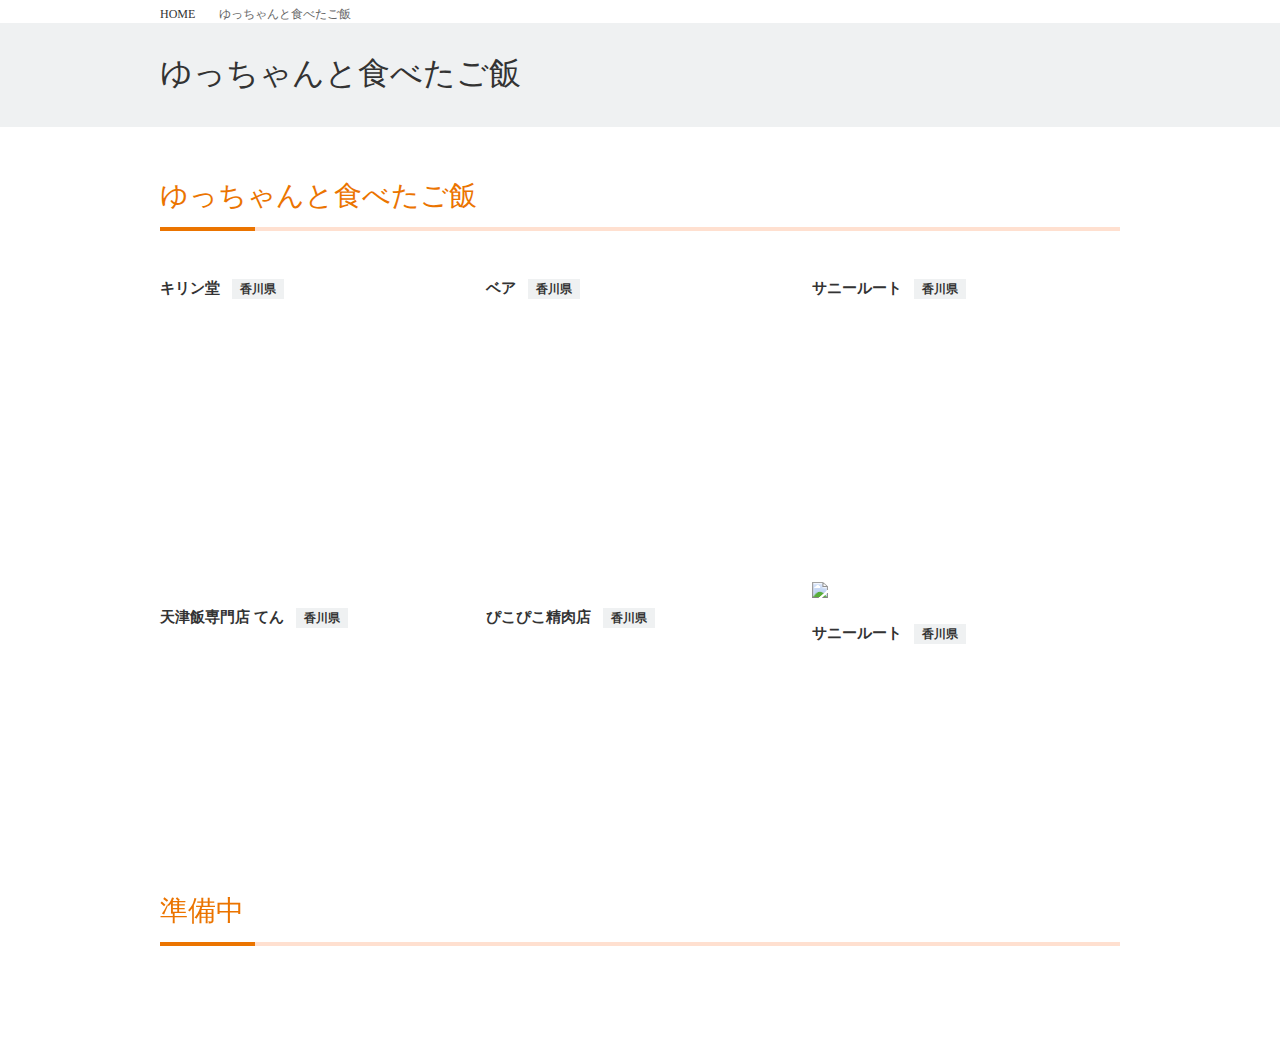
==== meshi.html @ abfffcad "Add files via upload" ====
<!DOCTYPE html>
<html lang="ja">
  <head>
    <meta charset="UTF-8">
    <title>ゆっちゃんと食べたご飯</title>
    <meta property="og:title" content="ゆっちゃんと食べたご飯">
    <meta property="og:type" content="article">
    <meta name="format-detection" content="telephone=no">
    <meta http-equiv="X-UA-Compatible" content="IE=edge,chrome=1">
    <meta name="robots" content="noindex">
    <link href="/assets/img/favicon.png" rel="shortcut icon">
    <link rel="apple-touch-icon" sizes="152x152" href="/assets/img/touch_icon.png">
    <link href="style.css" rel="stylesheet">
    <link href="print.css" rel="stylesheet"><!--[if lt IE 9]>
    <script src="/assets/js/html5shiv.js"></script><![endif]-->
    <script src="/assets/js/bundle.js"></script>
    <script src="/assets/js/main.js"></script>
      
  </head>
  <body>

</header>    <main id="m_lower" role="main">
      <ul class="c-breadnav">
            <li><a href="top.html">HOME</a></li>
            <li>ゆっちゃんと食べたご飯
            </li>
      </ul>
      <div class="c-heading_container">
        <h1 class="c-heading_lv01">ゆっちゃんと食べたご飯</h1>
      </div>
      <div class="l-container_inner">
        <section class="l-section_main">
          <h2 class="c-heading_lv02">ゆっちゃんと食べたご飯</h2>
          <div class="c-grid_container">
            <div class="c-grid_item-03">
              <figure class="c-media_item"><a href="https://tabelog.com/kagawa/A3701/A370101/37006307/" target="_blank"><img src="assets/menu/IMG_0507.png" alt=""></a></figure>
              <p class="c-text_01-bold">キリン堂<span class="c-label_inline is-gray">香川県</span></p>
              <div class="c-label_list">
               <iframe src="https://www.google.com/maps/embed?pb=!1m18!1m12!1m3!1d4649.6981215966625!2d134.05223493200705!3d34.34028885449596!2m3!1f0!2f0!3f0!3m2!1i1024!2i768!4f13.1!3m3!1m2!1s0x3553eb9bf41f16b1%3A0x68d1baedd161f336!2z44Kt44Oq44Oz5aCCIOeTpueUuuW6lw!5e0!3m2!1sja!2sjp!4v1738337036119!5m2!1sja!2sjp" width="290" height="220" style="border:0;" allowfullscreen="" loading="lazy" referrerpolicy="no-referrer-when-downgrade"></iframe>
              </div>
              </div>
            <div class="c-grid_item-03">
              <figure class="c-media_item"><a href="https://tabelog.com/kagawa/A3701/A370101/37002601/" target="_blank"><img src="assets/menu/IMG_0607.png" alt=""></a></figure>
              <p class="c-text_01-bold">ベア<span class="c-label_inline is-gray">香川県</span></p>
              <div class="c-label_list">
                <iframe src="https://www.google.com/maps/embed?pb=!1m18!1m12!1m3!1d105403.13266876731!2d133.89604559439584!3d34.354349014426354!2m3!1f0!2f0!3f0!3m2!1i1024!2i768!4f13.1!3m3!1m2!1s0x3553e90292604c03%3A0x336d9a0ed82b4e97!2z5Zar6Iy2IOODmeOCog!5e0!3m2!1sja!2sjp!4v1738337570917!5m2!1sja!2sjp" width="290" height="220" style="border:0;" allowfullscreen="" loading="lazy" referrerpolicy="no-referrer-when-downgrade"></iframe>
               </div>
            </div>
            <div class="c-grid_item-03">
              <figure class="c-media_item"><a href="https://tanosu-kagawa.com/cafe/143643/" target="_blank"><img src="assets/menu/IMG_0053.png" alt=""></a></figure>
              <p class="c-text_01-bold">サニールート<span class="c-label_inline is-gray">香川県</span></p>
              <div class="c-label_list">
                <iframe src="https://www.google.com/maps/embed?pb=!1m18!1m12!1m3!1d3294.4456692384397!2d134.08615857572886!3d34.33913397305031!2m3!1f0!2f0!3f0!3m2!1i1024!2i768!4f13.1!3m3!1m2!1s0x3553ecaf2a5dae07%3A0x3b8d373f6280eabe!2z44K144OL44O844Or44O844OI44Kz44O844OS44O8!5e0!3m2!1sja!2sjp!4v1738337752873!5m2!1sja!2sjp" width="290" height="220" style="border:0;" allowfullscreen="" loading="lazy" referrerpolicy="no-referrer-when-downgrade"></iframe>
                 </div>
            </div>
          </div>
          <div class="c-grid_container">
            <div class="c-grid_item-03">
              <figure class="c-media_item"><a href="https://tabelog.com/kagawa/A3701/A370101/37012338/" target="_blank"><img src="assets/menu/IMG_9199.png" alt=""></a></figure>
              <p class="c-text_01-bold">天津飯専門店 てん<span class="c-label_inline is-gray">香川県</span></p>
              <div class="c-label_list">
                <iframe src="https://www.google.com/maps/embed?pb=!1m18!1m12!1m3!1d3297.3337447433723!2d134.0246388!3d34.2655407!2m3!1f0!2f0!3f0!3m2!1i1024!2i768!4f13.1!3m3!1m2!1s0x3553c1f6eab65977%3A0x758bdd8d777719ff!2z5aSp5rSl6aOv5bCC6ZaA5bqXIOOBpuOCkw!5e0!3m2!1sja!2sjp!4v1742108154636!5m2!1sja!2sjp" width="290" height="220" style="border:0;" allowfullscreen="" loading="lazy" referrerpolicy="no-referrer-when-downgrade"></iframe>              </div>
              </div>
            <div class="c-grid_item-03">
              <figure class="c-media_item"><a href="https://tabelog.com/kagawa/A3701/A370101/37006592/" target="_blank"><img src="assets/menu/IMG_0695.png" alt=""></a></figure>
              <p class="c-text_01-bold">ぴこぴこ精肉店<span class="c-label_inline is-gray">香川県</span></p>
              <div class="c-label_list">
                <iframe src="https://www.google.com/maps/embed?pb=!1m18!1m12!1m3!1d52710.68087582999!2d133.97351394863284!3d34.3398497!2m3!1f0!2f0!3f0!3m2!1i1024!2i768!4f13.1!3m3!1m2!1s0x3553eb9a3d0771bf%3A0x436b03889f10de2d!2z44G044GT44G044GT57K-6IKJ5bqXIOeTpueUug!5e0!3m2!1sja!2sjp!4v1742108469439!5m2!1sja!2sjp" width="290" height="220" style="border:0;" allowfullscreen="" loading="lazy" referrerpolicy="no-referrer-when-downgrade"></iframe>               </div>
            </div>
            <div class="c-grid_item-03">
              <figure class="c-media_item"><a href="https://tanosu-kagawa.com/cafe/143643/" target="_blank"><img src="assets/menu/IMG_0053.png" alt="WEBで電気の引越しキャンペーン"></a></figure>
              <p class="c-text_01-bold">サニールート<span class="c-label_inline is-gray">香川県</span></p>
              <div class="c-label_list">
                <iframe src="https://www.google.com/maps/embed?pb=!1m18!1m12!1m3!1d3294.4456692384397!2d134.08615857572886!3d34.33913397305031!2m3!1f0!2f0!3f0!3m2!1i1024!2i768!4f13.1!3m3!1m2!1s0x3553ecaf2a5dae07%3A0x3b8d373f6280eabe!2z44K144OL44O844Or44O844OI44Kz44O844OS44O8!5e0!3m2!1sja!2sjp!4v1738337752873!5m2!1sja!2sjp" width="290" height="220" style="border:0;" allowfullscreen="" loading="lazy" referrerpolicy="no-referrer-when-downgrade"></iframe>
                 </div>
            </div>
          <h2 class="c-heading_lv02">準備中</h2>
 
          </div>
        </section>
      </div>
    </main>
</body>
</html>
---- style.css ----
.slick-slider{position:relative;display:block;-webkit-box-sizing:border-box;box-sizing:border-box;-webkit-touch-callout:none;-webkit-user-select:none;-moz-user-select:none;-ms-user-select:none;user-select:none;-ms-touch-action:pan-y;touch-action:pan-y;-webkit-tap-highlight-color:transparent}.slick-list{position:relative;overflow:hidden;display:block;margin:0;padding:0}.slick-list:focus{outline:none}.slick-list.dragging{cursor:pointer;cursor:hand}.slick-slider .slick-track,.slick-slider .slick-list{-webkit-transform:translate3d(0, 0, 0);-ms-transform:translate3d(0, 0, 0);transform:translate3d(0, 0, 0)}.slick-track{position:relative;left:0;top:0;display:block;margin-left:auto;margin-right:auto}.slick-track:before,.slick-track:after{content:"";display:table}.slick-track:after{clear:both}.slick-loading .slick-track{visibility:hidden}.slick-slide{float:left;height:auto;min-height:1px;outline:none;display:none}[dir="rtl"] .slick-slide{float:right}.slick-slide img{display:block}.slick-slide.slick-loading img{display:none}.slick-slide.dragging img{pointer-events:none}.slick-initialized .slick-slide{display:block}.slick-loading .slick-slide{visibility:hidden}.slick-vertical .slick-slide{display:block;height:auto;border:1px solid transparent}.slick-slide *:active,.slick-slide *:focus{outline:none}.slick-arrow.slick-hidden{display:none}.slick-arrow:active,.slick-arrow:focus{outline:none}@-webkit-keyframes h_anm01{0%{top:0}50%{top:-8px}100%{top:0}}@keyframes h_anm01{0%{top:0}50%{top:-8px}100%{top:0}}.s-br_pcnone{display:none}@media screen and (max-width: 747px){.s-br_pcnone{display:block;line-height:0}}.s-br_tabon{display:none}@media screen and (max-width: 747px){.s-br_tabon{display:block;line-height:0}}@media screen and (min-width: 747px) and (max-width: 959px){.s-br_tabon{display:block;line-height:0}}.s-br_tabnone{display:block}@media screen and (max-width: 747px){.s-br_tabnone{display:none;line-height:0}}@media screen and (min-width: 747px) and (max-width: 959px){.s-br_tabnone{display:none;line-height:0}}.s-br_spnone{display:block;line-height:0}@media screen and (max-width: 747px){.s-br_spnone{display:none}}.s-sp_inline{display:inline-block}@media screen and (max-width: 747px){.s-sp_inline{display:none}}.s-bg_color_thinred{background:#ffe6e6 !important}.s-mt0{margin-top:0px !important}@media screen and (max-width: 747px){.s-mt0{margin-top:0px !important}}.s-mr0{margin-right:0px !important}@media screen and (max-width: 747px){.s-mr0{margin-right:0px !important}}.s-mb0{margin-bottom:0px !important}@media screen and (max-width: 747px){.s-mb0{margin-bottom:0px !important}}.s-ml0{margin-left:0px !important}@media screen and (max-width: 747px){.s-ml0{margin-left:0px !important}}.s-pt0{padding-top:0px !important}@media screen and (max-width: 747px){.s-pt0{padding-top:0px !important}}.s-pr0{padding-right:0px !important}@media screen and (max-width: 747px){.s-pr0{padding-right:0px !important}}.s-pb0{padding-bottom:0px !important}@media screen and (max-width: 747px){.s-pb0{padding-bottom:0px !important}}.s-pl0{padding-left:0px !important}@media screen and (max-width: 747px){.s-pl0{padding-left:0px !important}}.s-p0{padding:0px !important}@media screen and (max-width: 747px){.s-p0{padding:0px !important}}.s-mt4{margin-top:4px !important}@media screen and (max-width: 747px){.s-mt4{margin-top:2px !important}}.s-mr4{margin-right:4px !important}@media screen and (max-width: 747px){.s-mr4{margin-right:3px !important}}.s-mb4{margin-bottom:4px !important}@media screen and (max-width: 747px){.s-mb4{margin-bottom:3px !important}}.s-ml4{margin-left:4px !important}@media screen and (max-width: 747px){.s-ml4{margin-left:2px !important}}.s-pt4{padding-top:4px !important}@media screen and (max-width: 747px){.s-pt4{padding-top:2px !important}}.s-pr4{padding-right:4px !important}@media screen and (max-width: 747px){.s-pr4{padding-right:2px !important}}.s-pb4{padding-bottom:4px !important}@media screen and (max-width: 747px){.s-pb4{padding-bottom:2px !important}}.s-pl4{padding-left:4px !important}@media screen and (max-width: 747px){.s-pl4{padding-left:2px !important}}.s-p4{padding:4px !important}@media screen and (max-width: 747px){.s-p4{padding:2px !important}}.s-mt8{margin-top:8px !important}@media screen and (max-width: 747px){.s-mt8{margin-top:4px !important}}.s-mr8{margin-right:8px !important}@media screen and (max-width: 747px){.s-mr8{margin-right:6px !important}}.s-mb8{margin-bottom:8px !important}@media screen and (max-width: 747px){.s-mb8{margin-bottom:6px !important}}.s-ml8{margin-left:8px !important}@media screen and (max-width: 747px){.s-ml8{margin-left:4px !important}}.s-pt8{padding-top:8px !important}@media screen and (max-width: 747px){.s-pt8{padding-top:4px !important}}.s-pr8{padding-right:8px !important}@media screen and (max-width: 747px){.s-pr8{padding-right:4px !important}}.s-pb8{padding-bottom:8px !important}@media screen and (max-width: 747px){.s-pb8{padding-bottom:4px !important}}.s-pl8{padding-left:8px !important}@media screen and (max-width: 747px){.s-pl8{padding-left:4px !important}}.s-p8{padding:8px !important}@media screen and (max-width: 747px){.s-p8{padding:4px !important}}.s-mt12{margin-top:12px !important}@media screen and (max-width: 747px){.s-mt12{margin-top:6px !important}}.s-mr12{margin-right:12px !important}@media screen and (max-width: 747px){.s-mr12{margin-right:9px !important}}.s-mb12{margin-bottom:12px !important}@media screen and (max-width: 747px){.s-mb12{margin-bottom:9px !important}}.s-ml12{margin-left:12px !important}@media screen and (max-width: 747px){.s-ml12{margin-left:6px !important}}.s-pt12{padding-top:12px !important}@media screen and (max-width: 747px){.s-pt12{padding-top:6px !important}}.s-pr12{padding-right:12px !important}@media screen and (max-width: 747px){.s-pr12{padding-right:6px !important}}.s-pb12{padding-bottom:12px !important}@media screen and (max-width: 747px){.s-pb12{padding-bottom:6px !important}}.s-pl12{padding-left:12px !important}@media screen and (max-width: 747px){.s-pl12{padding-left:6px !important}}.s-p12{padding:12px !important}@media screen and (max-width: 747px){.s-p12{padding:6px !important}}.s-mt16{margin-top:16px !important}@media screen and (max-width: 747px){.s-mt16{margin-top:8px !important}}.s-mr16{margin-right:16px !important}@media screen and (max-width: 747px){.s-mr16{margin-right:12px !important}}.s-mb16{margin-bottom:16px !important}@media screen and (max-width: 747px){.s-mb16{margin-bottom:12px !important}}.s-ml16{margin-left:16px !important}@media screen and (max-width: 747px){.s-ml16{margin-left:8px !important}}.s-pt16{padding-top:16px !important}@media screen and (max-width: 747px){.s-pt16{padding-top:8px !important}}.s-pr16{padding-right:16px !important}@media screen and (max-width: 747px){.s-pr16{padding-right:8px !important}}.s-pb16{padding-bottom:16px !important}@media screen and (max-width: 747px){.s-pb16{padding-bottom:8px !important}}.s-pl16{padding-left:16px !important}@media screen and (max-width: 747px){.s-pl16{padding-left:8px !important}}.s-p16{padding:16px !important}@media screen and (max-width: 747px){.s-p16{padding:8px !important}}.s-mt20{margin-top:20px !important}@media screen and (max-width: 747px){.s-mt20{margin-top:10px !important}}.s-mr20{margin-right:20px !important}@media screen and (max-width: 747px){.s-mr20{margin-right:15px !important}}.s-mb20{margin-bottom:20px !important}@media screen and (max-width: 747px){.s-mb20{margin-bottom:15px !important}}.s-ml20{margin-left:20px !important}@media screen and (max-width: 747px){.s-ml20{margin-left:10px !important}}.s-pt20{padding-top:20px !important}@media screen and (max-width: 747px){.s-pt20{padding-top:10px !important}}.s-pr20{padding-right:20px !important}@media screen and (max-width: 747px){.s-pr20{padding-right:10px !important}}.s-pb20{padding-bottom:20px !important}@media screen and (max-width: 747px){.s-pb20{padding-bottom:10px !important}}.s-pl20{padding-left:20px !important}@media screen and (max-width: 747px){.s-pl20{padding-left:10px !important}}.s-p20{padding:20px !important}@media screen and (max-width: 747px){.s-p20{padding:10px !important}}.s-mt24{margin-top:24px !important}@media screen and (max-width: 747px){.s-mt24{margin-top:12px !important}}.s-mr24{margin-right:24px !important}@media screen and (max-width: 747px){.s-mr24{margin-right:18px !important}}.s-mb24{margin-bottom:24px !important}@media screen and (max-width: 747px){.s-mb24{margin-bottom:18px !important}}.s-ml24{margin-left:24px !important}@media screen and (max-width: 747px){.s-ml24{margin-left:12px !important}}.s-pt24{padding-top:24px !important}@media screen and (max-width: 747px){.s-pt24{padding-top:12px !important}}.s-pr24{padding-right:24px !important}@media screen and (max-width: 747px){.s-pr24{padding-right:12px !important}}.s-pb24{padding-bottom:24px !important}@media screen and (max-width: 747px){.s-pb24{padding-bottom:12px !important}}.s-pl24{padding-left:24px !important}@media screen and (max-width: 747px){.s-pl24{padding-left:12px !important}}.s-p24{padding:24px !important}@media screen and (max-width: 747px){.s-p24{padding:12px !important}}.s-mt28{margin-top:28px !important}@media screen and (max-width: 747px){.s-mt28{margin-top:14px !important}}.s-mr28{margin-right:28px !important}@media screen and (max-width: 747px){.s-mr28{margin-right:21px !important}}.s-mb28{margin-bottom:28px !important}@media screen and (max-width: 747px){.s-mb28{margin-bottom:21px !important}}.s-ml28{margin-left:28px !important}@media screen and (max-width: 747px){.s-ml28{margin-left:14px !important}}.s-pt28{padding-top:28px !important}@media screen and (max-width: 747px){.s-pt28{padding-top:14px !important}}.s-pr28{padding-right:28px !important}@media screen and (max-width: 747px){.s-pr28{padding-right:14px !important}}.s-pb28{padding-bottom:28px !important}@media screen and (max-width: 747px){.s-pb28{padding-bottom:14px !important}}.s-pl28{padding-left:28px !important}@media screen and (max-width: 747px){.s-pl28{padding-left:14px !important}}.s-p28{padding:28px !important}@media screen and (max-width: 747px){.s-p28{padding:14px !important}}.s-mt32{margin-top:32px !important}@media screen and (max-width: 747px){.s-mt32{margin-top:16px !important}}.s-mr32{margin-right:32px !important}@media screen and (max-width: 747px){.s-mr32{margin-right:24px !important}}.s-mb32{margin-bottom:32px !important}@media screen and (max-width: 747px){.s-mb32{margin-bottom:24px !important}}.s-ml32{margin-left:32px !important}@media screen and (max-width: 747px){.s-ml32{margin-left:16px !important}}.s-pt32{padding-top:32px !important}@media screen and (max-width: 747px){.s-pt32{padding-top:16px !important}}.s-pr32{padding-right:32px !important}@media screen and (max-width: 747px){.s-pr32{padding-right:16px !important}}.s-pb32{padding-bottom:32px !important}@media screen and (max-width: 747px){.s-pb32{padding-bottom:16px !important}}.s-pl32{padding-left:32px !important}@media screen and (max-width: 747px){.s-pl32{padding-left:16px !important}}.s-p32{padding:32px !important}@media screen and (max-width: 747px){.s-p32{padding:16px !important}}.s-mt36{margin-top:36px !important}@media screen and (max-width: 747px){.s-mt36{margin-top:18px !important}}.s-mr36{margin-right:36px !important}@media screen and (max-width: 747px){.s-mr36{margin-right:27px !important}}.s-mb36{margin-bottom:36px !important}@media screen and (max-width: 747px){.s-mb36{margin-bottom:27px !important}}.s-ml36{margin-left:36px !important}@media screen and (max-width: 747px){.s-ml36{margin-left:18px !important}}.s-pt36{padding-top:36px !important}@media screen and (max-width: 747px){.s-pt36{padding-top:18px !important}}.s-pr36{padding-right:36px !important}@media screen and (max-width: 747px){.s-pr36{padding-right:18px !important}}.s-pb36{padding-bottom:36px !important}@media screen and (max-width: 747px){.s-pb36{padding-bottom:18px !important}}.s-pl36{padding-left:36px !important}@media screen and (max-width: 747px){.s-pl36{padding-left:18px !important}}.s-p36{padding:36px !important}@media screen and (max-width: 747px){.s-p36{padding:18px !important}}.s-mt40{margin-top:40px !important}@media screen and (max-width: 747px){.s-mt40{margin-top:20px !important}}.s-mr40{margin-right:40px !important}@media screen and (max-width: 747px){.s-mr40{margin-right:30px !important}}.s-mb40{margin-bottom:40px !important}@media screen and (max-width: 747px){.s-mb40{margin-bottom:30px !important}}.s-ml40{margin-left:40px !important}@media screen and (max-width: 747px){.s-ml40{margin-left:20px !important}}.s-pt40{padding-top:40px !important}@media screen and (max-width: 747px){.s-pt40{padding-top:20px !important}}.s-pr40{padding-right:40px !important}@media screen and (max-width: 747px){.s-pr40{padding-right:20px !important}}.s-pb40{padding-bottom:40px !important}@media screen and (max-width: 747px){.s-pb40{padding-bottom:20px !important}}.s-pl40{padding-left:40px !important}@media screen and (max-width: 747px){.s-pl40{padding-left:20px !important}}.s-p40{padding:40px !important}@media screen and (max-width: 747px){.s-p40{padding:20px !important}}.s-mt44{margin-top:44px !important}@media screen and (max-width: 747px){.s-mt44{margin-top:22px !important}}.s-mr44{margin-right:44px !important}@media screen and (max-width: 747px){.s-mr44{margin-right:33px !important}}.s-mb44{margin-bottom:44px !important}@media screen and (max-width: 747px){.s-mb44{margin-bottom:33px !important}}.s-ml44{margin-left:44px !important}@media screen and (max-width: 747px){.s-ml44{margin-left:22px !important}}.s-pt44{padding-top:44px !important}@media screen and (max-width: 747px){.s-pt44{padding-top:22px !important}}.s-pr44{padding-right:44px !important}@media screen and (max-width: 747px){.s-pr44{padding-right:22px !important}}.s-pb44{padding-bottom:44px !important}@media screen and (max-width: 747px){.s-pb44{padding-bottom:22px !important}}.s-pl44{padding-left:44px !important}@media screen and (max-width: 747px){.s-pl44{padding-left:22px !important}}.s-p44{padding:44px !important}@media screen and (max-width: 747px){.s-p44{padding:22px !important}}.s-mt48{margin-top:48px !important}@media screen and (max-width: 747px){.s-mt48{margin-top:24px !important}}.s-mr48{margin-right:48px !important}@media screen and (max-width: 747px){.s-mr48{margin-right:36px !important}}.s-mb48{margin-bottom:48px !important}@media screen and (max-width: 747px){.s-mb48{margin-bottom:36px !important}}.s-ml48{margin-left:48px !important}@media screen and (max-width: 747px){.s-ml48{margin-left:24px !important}}.s-pt48{padding-top:48px !important}@media screen and (max-width: 747px){.s-pt48{padding-top:24px !important}}.s-pr48{padding-right:48px !important}@media screen and (max-width: 747px){.s-pr48{padding-right:24px !important}}.s-pb48{padding-bottom:48px !important}@media screen and (max-width: 747px){.s-pb48{padding-bottom:24px !important}}.s-pl48{padding-left:48px !important}@media screen and (max-width: 747px){.s-pl48{padding-left:24px !important}}.s-p48{padding:48px !important}@media screen and (max-width: 747px){.s-p48{padding:24px !important}}.s-mt52{margin-top:52px !important}@media screen and (max-width: 747px){.s-mt52{margin-top:26px !important}}.s-mr52{margin-right:52px !important}@media screen and (max-width: 747px){.s-mr52{margin-right:39px !important}}.s-mb52{margin-bottom:52px !important}@media screen and (max-width: 747px){.s-mb52{margin-bottom:39px !important}}.s-ml52{margin-left:52px !important}@media screen and (max-width: 747px){.s-ml52{margin-left:26px !important}}.s-pt52{padding-top:52px !important}@media screen and (max-width: 747px){.s-pt52{padding-top:26px !important}}.s-pr52{padding-right:52px !important}@media screen and (max-width: 747px){.s-pr52{padding-right:26px !important}}.s-pb52{padding-bottom:52px !important}@media screen and (max-width: 747px){.s-pb52{padding-bottom:26px !important}}.s-pl52{padding-left:52px !important}@media screen and (max-width: 747px){.s-pl52{padding-left:26px !important}}.s-p52{padding:52px !important}@media screen and (max-width: 747px){.s-p52{padding:26px !important}}.s-mt56{margin-top:56px !important}@media screen and (max-width: 747px){.s-mt56{margin-top:28px !important}}.s-mr56{margin-right:56px !important}@media screen and (max-width: 747px){.s-mr56{margin-right:42px !important}}.s-mb56{margin-bottom:56px !important}@media screen and (max-width: 747px){.s-mb56{margin-bottom:42px !important}}.s-ml56{margin-left:56px !important}@media screen and (max-width: 747px){.s-ml56{margin-left:28px !important}}.s-pt56{padding-top:56px !important}@media screen and (max-width: 747px){.s-pt56{padding-top:28px !important}}.s-pr56{padding-right:56px !important}@media screen and (max-width: 747px){.s-pr56{padding-right:28px !important}}.s-pb56{padding-bottom:56px !important}@media screen and (max-width: 747px){.s-pb56{padding-bottom:28px !important}}.s-pl56{padding-left:56px !important}@media screen and (max-width: 747px){.s-pl56{padding-left:28px !important}}.s-p56{padding:56px !important}@media screen and (max-width: 747px){.s-p56{padding:28px !important}}.s-mt60{margin-top:60px !important}@media screen and (max-width: 747px){.s-mt60{margin-top:30px !important}}.s-mr60{margin-right:60px !important}@media screen and (max-width: 747px){.s-mr60{margin-right:45px !important}}.s-mb60{margin-bottom:60px !important}@media screen and (max-width: 747px){.s-mb60{margin-bottom:45px !important}}.s-ml60{margin-left:60px !important}@media screen and (max-width: 747px){.s-ml60{margin-left:30px !important}}.s-pt60{padding-top:60px !important}@media screen and (max-width: 747px){.s-pt60{padding-top:30px !important}}.s-pr60{padding-right:60px !important}@media screen and (max-width: 747px){.s-pr60{padding-right:30px !important}}.s-pb60{padding-bottom:60px !important}@media screen and (max-width: 747px){.s-pb60{padding-bottom:30px !important}}.s-pl60{padding-left:60px !important}@media screen and (max-width: 747px){.s-pl60{padding-left:30px !important}}.s-p60{padding:60px !important}@media screen and (max-width: 747px){.s-p60{padding:30px !important}}.s-mt64{margin-top:64px !important}@media screen and (max-width: 747px){.s-mt64{margin-top:32px !important}}.s-mr64{margin-right:64px !important}@media screen and (max-width: 747px){.s-mr64{margin-right:48px !important}}.s-mb64{margin-bottom:64px !important}@media screen and (max-width: 747px){.s-mb64{margin-bottom:48px !important}}.s-ml64{margin-left:64px !important}@media screen and (max-width: 747px){.s-ml64{margin-left:32px !important}}.s-pt64{padding-top:64px !important}@media screen and (max-width: 747px){.s-pt64{padding-top:32px !important}}.s-pr64{padding-right:64px !important}@media screen and (max-width: 747px){.s-pr64{padding-right:32px !important}}.s-pb64{padding-bottom:64px !important}@media screen and (max-width: 747px){.s-pb64{padding-bottom:32px !important}}.s-pl64{padding-left:64px !important}@media screen and (max-width: 747px){.s-pl64{padding-left:32px !important}}.s-p64{padding:64px !important}@media screen and (max-width: 747px){.s-p64{padding:32px !important}}.s-mt68{margin-top:68px !important}@media screen and (max-width: 747px){.s-mt68{margin-top:34px !important}}.s-mr68{margin-right:68px !important}@media screen and (max-width: 747px){.s-mr68{margin-right:51px !important}}.s-mb68{margin-bottom:68px !important}@media screen and (max-width: 747px){.s-mb68{margin-bottom:51px !important}}.s-ml68{margin-left:68px !important}@media screen and (max-width: 747px){.s-ml68{margin-left:34px !important}}.s-pt68{padding-top:68px !important}@media screen and (max-width: 747px){.s-pt68{padding-top:34px !important}}.s-pr68{padding-right:68px !important}@media screen and (max-width: 747px){.s-pr68{padding-right:34px !important}}.s-pb68{padding-bottom:68px !important}@media screen and (max-width: 747px){.s-pb68{padding-bottom:34px !important}}.s-pl68{padding-left:68px !important}@media screen and (max-width: 747px){.s-pl68{padding-left:34px !important}}.s-p68{padding:68px !important}@media screen and (max-width: 747px){.s-p68{padding:34px !important}}.s-mt72{margin-top:72px !important}@media screen and (max-width: 747px){.s-mt72{margin-top:36px !important}}.s-mr72{margin-right:72px !important}@media screen and (max-width: 747px){.s-mr72{margin-right:54px !important}}.s-mb72{margin-bottom:72px !important}@media screen and (max-width: 747px){.s-mb72{margin-bottom:54px !important}}.s-ml72{margin-left:72px !important}@media screen and (max-width: 747px){.s-ml72{margin-left:36px !important}}.s-pt72{padding-top:72px !important}@media screen and (max-width: 747px){.s-pt72{padding-top:36px !important}}.s-pr72{padding-right:72px !important}@media screen and (max-width: 747px){.s-pr72{padding-right:36px !important}}.s-pb72{padding-bottom:72px !important}@media screen and (max-width: 747px){.s-pb72{padding-bottom:36px !important}}.s-pl72{padding-left:72px !important}@media screen and (max-width: 747px){.s-pl72{padding-left:36px !important}}.s-p72{padding:72px !important}@media screen and (max-width: 747px){.s-p72{padding:36px !important}}.s-mt76{margin-top:76px !important}@media screen and (max-width: 747px){.s-mt76{margin-top:38px !important}}.s-mr76{margin-right:76px !important}@media screen and (max-width: 747px){.s-mr76{margin-right:57px !important}}.s-mb76{margin-bottom:76px !important}@media screen and (max-width: 747px){.s-mb76{margin-bottom:57px !important}}.s-ml76{margin-left:76px !important}@media screen and (max-width: 747px){.s-ml76{margin-left:38px !important}}.s-pt76{padding-top:76px !important}@media screen and (max-width: 747px){.s-pt76{padding-top:38px !important}}.s-pr76{padding-right:76px !important}@media screen and (max-width: 747px){.s-pr76{padding-right:38px !important}}.s-pb76{padding-bottom:76px !important}@media screen and (max-width: 747px){.s-pb76{padding-bottom:38px !important}}.s-pl76{padding-left:76px !important}@media screen and (max-width: 747px){.s-pl76{padding-left:38px !important}}.s-p76{padding:76px !important}@media screen and (max-width: 747px){.s-p76{padding:38px !important}}.s-mt80{margin-top:80px !important}@media screen and (max-width: 747px){.s-mt80{margin-top:40px !important}}.s-mr80{margin-right:80px !important}@media screen and (max-width: 747px){.s-mr80{margin-right:60px !important}}.s-mb80{margin-bottom:80px !important}@media screen and (max-width: 747px){.s-mb80{margin-bottom:60px !important}}.s-ml80{margin-left:80px !important}@media screen and (max-width: 747px){.s-ml80{margin-left:40px !important}}.s-pt80{padding-top:80px !important}@media screen and (max-width: 747px){.s-pt80{padding-top:40px !important}}.s-pr80{padding-right:80px !important}@media screen and (max-width: 747px){.s-pr80{padding-right:40px !important}}.s-pb80{padding-bottom:80px !important}@media screen and (max-width: 747px){.s-pb80{padding-bottom:40px !important}}.s-pl80{padding-left:80px !important}@media screen and (max-width: 747px){.s-pl80{padding-left:40px !important}}.s-p80{padding:80px !important}@media screen and (max-width: 747px){.s-p80{padding:40px !important}}.s-mt84{margin-top:84px !important}@media screen and (max-width: 747px){.s-mt84{margin-top:42px !important}}.s-mr84{margin-right:84px !important}@media screen and (max-width: 747px){.s-mr84{margin-right:63px !important}}.s-mb84{margin-bottom:84px !important}@media screen and (max-width: 747px){.s-mb84{margin-bottom:63px !important}}.s-ml84{margin-left:84px !important}@media screen and (max-width: 747px){.s-ml84{margin-left:42px !important}}.s-pt84{padding-top:84px !important}@media screen and (max-width: 747px){.s-pt84{padding-top:42px !important}}.s-pr84{padding-right:84px !important}@media screen and (max-width: 747px){.s-pr84{padding-right:42px !important}}.s-pb84{padding-bottom:84px !important}@media screen and (max-width: 747px){.s-pb84{padding-bottom:42px !important}}.s-pl84{padding-left:84px !important}@media screen and (max-width: 747px){.s-pl84{padding-left:42px !important}}.s-p84{padding:84px !important}@media screen and (max-width: 747px){.s-p84{padding:42px !important}}.s-mt88{margin-top:88px !important}@media screen and (max-width: 747px){.s-mt88{margin-top:44px !important}}.s-mr88{margin-right:88px !important}@media screen and (max-width: 747px){.s-mr88{margin-right:66px !important}}.s-mb88{margin-bottom:88px !important}@media screen and (max-width: 747px){.s-mb88{margin-bottom:66px !important}}.s-ml88{margin-left:88px !important}@media screen and (max-width: 747px){.s-ml88{margin-left:44px !important}}.s-pt88{padding-top:88px !important}@media screen and (max-width: 747px){.s-pt88{padding-top:44px !important}}.s-pr88{padding-right:88px !important}@media screen and (max-width: 747px){.s-pr88{padding-right:44px !important}}.s-pb88{padding-bottom:88px !important}@media screen and (max-width: 747px){.s-pb88{padding-bottom:44px !important}}.s-pl88{padding-left:88px !important}@media screen and (max-width: 747px){.s-pl88{padding-left:44px !important}}.s-p88{padding:88px !important}@media screen and (max-width: 747px){.s-p88{padding:44px !important}}.s-mt92{margin-top:92px !important}@media screen and (max-width: 747px){.s-mt92{margin-top:46px !important}}.s-mr92{margin-right:92px !important}@media screen and (max-width: 747px){.s-mr92{margin-right:69px !important}}.s-mb92{margin-bottom:92px !important}@media screen and (max-width: 747px){.s-mb92{margin-bottom:69px !important}}.s-ml92{margin-left:92px !important}@media screen and (max-width: 747px){.s-ml92{margin-left:46px !important}}.s-pt92{padding-top:92px !important}@media screen and (max-width: 747px){.s-pt92{padding-top:46px !important}}.s-pr92{padding-right:92px !important}@media screen and (max-width: 747px){.s-pr92{padding-right:46px !important}}.s-pb92{padding-bottom:92px !important}@media screen and (max-width: 747px){.s-pb92{padding-bottom:46px !important}}.s-pl92{padding-left:92px !important}@media screen and (max-width: 747px){.s-pl92{padding-left:46px !important}}.s-p92{padding:92px !important}@media screen and (max-width: 747px){.s-p92{padding:46px !important}}.s-mt96{margin-top:96px !important}@media screen and (max-width: 747px){.s-mt96{margin-top:48px !important}}.s-mr96{margin-right:96px !important}@media screen and (max-width: 747px){.s-mr96{margin-right:72px !important}}.s-mb96{margin-bottom:96px !important}@media screen and (max-width: 747px){.s-mb96{margin-bottom:72px !important}}.s-ml96{margin-left:96px !important}@media screen and (max-width: 747px){.s-ml96{margin-left:48px !important}}.s-pt96{padding-top:96px !important}@media screen and (max-width: 747px){.s-pt96{padding-top:48px !important}}.s-pr96{padding-right:96px !important}@media screen and (max-width: 747px){.s-pr96{padding-right:48px !important}}.s-pb96{padding-bottom:96px !important}@media screen and (max-width: 747px){.s-pb96{padding-bottom:48px !important}}.s-pl96{padding-left:96px !important}@media screen and (max-width: 747px){.s-pl96{padding-left:48px !important}}.s-p96{padding:96px !important}@media screen and (max-width: 747px){.s-p96{padding:48px !important}}.s-mt100{margin-top:100px !important}@media screen and (max-width: 747px){.s-mt100{margin-top:50px !important}}.s-mr100{margin-right:100px !important}@media screen and (max-width: 747px){.s-mr100{margin-right:75px !important}}.s-mb100{margin-bottom:100px !important}@media screen and (max-width: 747px){.s-mb100{margin-bottom:75px !important}}.s-ml100{margin-left:100px !important}@media screen and (max-width: 747px){.s-ml100{margin-left:50px !important}}.s-pt100{padding-top:100px !important}@media screen and (max-width: 747px){.s-pt100{padding-top:50px !important}}.s-pr100{padding-right:100px !important}@media screen and (max-width: 747px){.s-pr100{padding-right:50px !important}}.s-pb100{padding-bottom:100px !important}@media screen and (max-width: 747px){.s-pb100{padding-bottom:50px !important}}.s-pl100{padding-left:100px !important}@media screen and (max-width: 747px){.s-pl100{padding-left:50px !important}}.s-p100{padding:100px !important}@media screen and (max-width: 747px){.s-p100{padding:50px !important}}.s-mt22{margin-top:22px !important}.s-mb22{margin-bottom:22px !important}.s-va-t{vertical-align:top}.s-va-m{vertical-align:middle}.s-va-b{vertical-align:bottom}.s-va-base{vertical-align:baseline}@media screen and (max-width: 747px){.s-align_spleft{text-align:left}}.s-wordbreak{word-break:break-all}@font-face{font-family:'Noto Sans Japanese';font-style:normal;font-weight:400;src:url("/assets/fonts/NotoSansCJKjp-RegularSubset.eot");src:url("/assets/fonts/NotoSansCJKjp-RegularSubset.eot?#iefix") format("embedded-opentype"),url("/assets/fonts/NotoSansCJKjp-RegularSubset.woff") format("woff")}@font-face{font-family:'Noto Sans Japanese';font-style:normal;font-weight:500;src:url("/assets/fonts/NotoSansCJKjp-MediumSubset.eot");src:url("/assets/fonts/NotoSansCJKjp-MediumSubset.eot?#iefix") format("embedded-opentype"),url("/assets/fonts/NotoSansCJKjp-MediumSubset.woff") format("woff")}@font-face{font-family:'Noto Sans Japanese';font-style:normal;font-weight:bold;src:url("/assets/fonts/NotoSansCJKjp-BoldSubset.eot");src:url("/assets/fonts/NotoSansCJKjp-BoldSubset.eot?#iefix") format("embedded-opentype"),url("/assets/fonts/NotoSansCJKjp-BoldSubset.woff") format("woff")}@font-face{font-family:'Roboto';font-style:normal;font-weight:normal;src:url("/assets/fonts/Roboto-Regular.eot");src:url("/assets/fonts/Roboto-Regular.eot?#iefix") format("embedded-opentype"),url("/assets/fonts/Roboto-Regular.woff") format("woff")}*{font-family:"Noto Sans Japanese",'YuGothic'}html,body,header,footer,h1,h2,h3,h4,h5,p,b,span,small,img,ol,ul,li,dl,dt,dd,time,figcaption,figure,picture{margin:0;padding:0;vertical-align:top;font-size:100%}body{-webkit-print-color-adjust:exact}body.is-hidden{overflow:hidden;height:100vh}main,article,section{display:block}h1,h2,h3,h4,h5,h6,p,li,td{filter:progid:DXImageTransform.Microsoft.AlphaImageLoader(src='[data-uri]',sizingMethod=crop);zoom:1;-webkit-font-smoothing:antialiased;-moz-osx-font-smoothing:grayscale}.do-not-smooth{-webkit-filter:none;filter:none}ul,ol,li{list-style:none}img{vertical-align:top;font-size:0;line-height:0;outline:none;border:none}*,*:before,*:after{-webkit-box-sizing:border-box;box-sizing:border-box}button,input[type="text"],input[type="tel"],input[type="email"],select{background:none;-moz-appearance:none;-webkit-appearance:none;border:none;padding:0;margin:0}figure{-webkit-margin-before:0;-webkit-margin-after:0;-webkit-margin-start:0;-webkit-margin-end:0}table{border-collapse:collapse;border-spacing:0}a{text-decoration:none}sub{vertical-align:middle}select::-ms-expand{display:none}.l-container_full{width:100%;overflow:hidden}@media screen and (max-width: 747px){.l-container_full{width:100%;min-width:100%}}.l-container_inner{max-width:980px;padding:0 10px;font-size:0;margin:auto}@media screen and (max-width: 747px){.l-container_inner{width:92%;padding:0}}@media screen and (min-width: 747px) and (max-width: 959px){.l-container_inner{padding:0 10px}}.l-container_inner.is-init{max-width:none}@media screen and (max-width: 747px){.l-container_inner.is-init{width:100%}}.l-container_flex{max-width:980px;font-size:0;padding:0 10px;margin:auto}@media screen and (min-width: 747px) and (max-width: 959px){.l-container_flex{width:100%;padding:0;display:-webkit-box;display:-webkit-flex;display:-ms-flexbox;display:flex;-webkit-box-orient:vertical;-webkit-box-direction:reverse;-webkit-flex-direction:column-reverse;-ms-flex-direction:column-reverse;flex-direction:column-reverse}}@media screen and (max-width: 747px){.l-container_flex{width:100%;padding:0;display:-webkit-box;display:-webkit-flex;display:-ms-flexbox;display:flex;-webkit-box-orient:vertical;-webkit-box-direction:reverse;-webkit-flex-direction:column-reverse;-ms-flex-direction:column-reverse;flex-direction:column-reverse}}.l-container_column{width:78.75%;display:inline-block;vertical-align:top;padding-left:48px}@media screen and (min-width: 747px) and (max-width: 959px){.l-container_column{margin:auto;width:100%;padding-left:10px;padding-right:10px;display:block}}@media screen and (max-width: 747px){.l-container_column{margin:auto;width:92%;padding-left:0;display:block}}#footer{background:#eff1f2;position:relative}#footer .l-footer_inner{margin:auto;max-width:980px;font-size:0;padding:60px 10px 30px 10px;display:-webkit-box;display:-webkit-flex;display:-ms-flexbox;display:flex}@media screen and (max-width: 747px){#footer .l-footer_inner{width:92%;padding:0 10px 30px 10px;-webkit-box-orient:vertical;-webkit-box-direction:normal;-webkit-flex-direction:column;-ms-flex-direction:column;flex-direction:column}}@media screen and (min-width: 747px) and (max-width: 959px){#footer .l-footer_inner{padding-right:10px;padding-left:10px}}#footer .l-footer_trigger{display:none}@media screen and (max-width: 747px){#footer .l-footer_trigger{display:block;font-size:14px;color:#333;margin-bottom:30px;padding-top:30px;text-align:center}}@media screen and (max-width: 747px){#footer .l-footer_trigger:after{display:inline-block;content:'';-webkit-transform:rotate(90deg);-ms-transform:rotate(90deg);transform:rotate(90deg);width:20px;height:10px;position:relative;top:2px;left:4px;background:url(/assets/svg/icon_arrow_black.svg) center center no-repeat;background-size:contain;-webkit-transition:0.3s ease top;transition:0.3s ease top}}@media screen and (max-width: 747px){#footer .l-footer_trigger.is-open:after{display:inline-block;content:'';-webkit-transform:rotate(-90deg);-ms-transform:rotate(-90deg);transform:rotate(-90deg);width:20px;height:10px;position:relative;top:0;left:4px;background:url(/assets/svg/icon_arrow_black.svg) center center no-repeat;background-size:contain}}#footer .l-footer_grid{width:18.4%;display:inline-block;vertical-align:top;margin-right:18px}@media screen and (max-width: 747px){#footer .l-footer_grid{width:100%;display:none}}@media screen and (min-width: 747px) and (max-width: 959px){#footer .l-footer_grid{max-width:17.5%}}#footer .l-footer_grid.is-four{width:40.4%}@media screen and (max-width: 747px){#footer .l-footer_grid.is-four{width:100%}}@media screen and (min-width: 747px) and (max-width: 959px){#footer .l-footer_grid.is-four{max-width:40.4%}}#footer .l-footer_grid.is-four2020{width:26.4%}@media screen and (max-width: 747px){#footer .l-footer_grid.is-four2020{width:100%}}@media screen and (min-width: 747px) and (max-width: 959px){#footer .l-footer_grid.is-four2020{max-width:26.4%}}#footer .l-footer_grid.is-four2020-last{width:26.4%}@media screen and (max-width: 747px){#footer .l-footer_grid.is-four2020-last{width:100%}}@media screen and (min-width: 747px) and (max-width: 959px){#footer .l-footer_grid.is-four2020-last{max-width:24.4%}}#footer .l-footer_grid.is-last-child-customer{margin-right:0;padding:0 0 0 10px}#footer .l-footer_grid.is-last-child{margin-right:0;border-left:1px solid #bdbdbd;padding:0 0 0 10px}@media screen and (max-width: 747px){#footer .l-footer_grid.is-last-child{border-left:0;padding:0}}#footer .l-footer_grid-title{font-size:14px;line-height:1.3;font-weight:400;border-bottom:1px solid #bdbdbd;padding-bottom:16px;text-align:left}#footer .l-footer_grid-title.is-unique{letter-spacing:-0.05em;border-bottom:none}#footer .l-footer_grid-title a{color:#333}#footer .l-footer_grid-title a:hover{opacity:0.8;text-decoration:underline}#footer .l-footer_grid-title a[target="_blank"]:after{width:10px;height:10px;display:inline-block;content:'';background:url(/assets/svg/icon_external.svg) 99% center no-repeat;background-size:10px,10px;padding:0 20px 0 0;padding-right:12px;background-size:10px 9px}#footer .l-footer_grid-title-2020{font-size:16px;line-height:1.3;border-bottom:1px solid #fff;padding-bottom:16px;text-align:left;font-weight:bold;margin-bottom:20px;color:white}#footer .l-footer_grid-title-2020.is-single{letter-spacing:-0.05em;border-bottom:none}#footer .l-footer_grid-list{padding-top:16px;margin-bottom:65px;padding-left:10px;margin-left:0}#footer .l-footer_grid-list li{font-size:11px;line-height:1.3;margin-bottom:13px;text-indent:-10px}#footer .l-footer_grid-list a{color:#333;background:url(/assets/svg/icon_arrow_black.svg) left center no-repeat;background-size:5px,contain;padding:0 20px 0 0;background-position:left 2px;padding:0;padding-left:10px;text-indent:0;display:block;text-align:left}#footer .l-footer_grid-list a:hover{opacity:0.8;text-decoration:underline}#footer .l-footer_grid-list a[target="_blank"]:after{width:10px;height:10px;display:inline-block;content:'';background:url(/assets/svg/icon_external.svg) 99% center no-repeat;background-size:10px,10px;padding:0 20px 0 0;padding-right:12px;background-size:10px 9px}#footer .l-footer_grid-list br{display:block}@media screen and (max-width: 747px){#footer .l-footer_grid-list br{display:none}}#footer .l-footer_grid-list.is-2020{margin-right:20px}#footer .l-footer_grid-list02{padding-top:16px;margin-left:0;margin-bottom:65px}#footer .l-footer_grid-list02 li{font-size:14px;line-height:1.3;margin-bottom:13px;margin-right:20px}#footer .l-footer_grid-list02 a{color:#333}#footer .l-footer_grid-list02 a:hover{opacity:0.8;text-decoration:underline}#footer .l-footer_grid-list02 a[target="_blank"]:after{width:12px;height:12px;display:inline-block;content:'';background:url(/assets/svg/icon_external.svg) 99% center no-repeat;background-size:10px,10px;padding:0 20px 0 0;padding-right:12px}#footer .l-footer_grid-list02.is-nohead{padding-top:0}#footer .l-footer_grid-list02.is-nohead li{margin-bottom:20px}@media screen and (max-width: 747px){#footer .l-footer_grid-list02.is-nohead li{margin-bottom:13px}}#footer .l-footer_grid-list02.is-nohead li:last-child{margin-bottom:0}#footer .l-footer_grid-list02.is-2020 li{font-size:13px;padding-left:10px}#footer .l-footer_sharelist{margin:auto;text-align:center}#footer .l-footer_sharelist p{font-size:14px;line-height:1.3;letter-spacing:0.3em;display:inline-block;vertical-align:top}@media screen and (max-width: 747px){#footer .l-footer_sharelist p{display:block}}#footer .l-footer_sharelist ul{display:inline-block;vertical-align:top;margin-left:30px}@media screen and (max-width: 747px){#footer .l-footer_sharelist ul{margin-top:17px;margin-left:0}}#footer .l-footer_sharelist li{margin-right:24px;width:20px;height:20px;display:inline-block;vertical-align:middle}#footer .l-footer_sharelist li:last-child{margin-right:0;margin-left:5px}#footer .l-footer_sharelist li:hover{opacity:0.8}#footer .l-footer_sharelist img{max-height:100%}#footer .l-footer_sharelist_nw{margin:auto;text-align:center}#footer .l-footer_sharelist_nw ul{display:inline-block;vertical-align:top}#footer .l-footer_sharelist_nw li{margin-right:24px;width:35px;height:35px;display:inline-block;vertical-align:middle}#footer .l-footer_sharelist_nw li:last-child{margin-right:0;margin-left:7px}#footer .l-footer_sharelist_nw li:hover{opacity:0.8}#footer .l-footer_sharelist_nw img{max-height:100%}#footer_copyright{padding:20px 30px 20px 30px;max-width:980px;margin:auto;position:relative}@media screen and (max-width: 747px){#footer_copyright{display:-webkit-box;display:-webkit-flex;display:-ms-flexbox;display:flex;width:100%;padding:20px 8px;-webkit-box-orient:vertical;-webkit-box-direction:reverse;-webkit-flex-direction:column-reverse;-ms-flex-direction:column-reverse;flex-direction:column-reverse}}#footer_copyright address{font-size:12px;line-height:1.3;color:#333;font-style:normal;text-align:left}@media screen and (max-width: 747px){#footer_copyright address{display:block;font-size:10px;margin-top:10px;text-align:center}}@media screen and (min-width: 747px) and (max-width: 959px){#footer_copyright address{font-size:10px}}#footer_copyright ul{position:absolute;right:0;top:17px}@media screen and (max-width: 747px){#footer_copyright ul{position:static;display:-webkit-box;display:-webkit-flex;display:-ms-flexbox;display:flex;-webkit-box-align:center;-webkit-align-items:center;-ms-flex-align:center;align-items:center;-webkit-box-pack:center;-webkit-justify-content:center;-ms-flex-pack:center;justify-content:center;padding:0 0 10px 0;text-align:center}}@media screen and (min-width: 747px) and (max-width: 959px){#footer_copyright ul{top:21px}}#footer_copyright ul li{font-size:12px;display:inline-block;padding-right:10px;margin-right:12px;position:relative}@media screen and (max-width: 747px){#footer_copyright ul li{font-size:10px;padding-right:10px;margin-right:10px}}@media screen and (min-width: 747px) and (max-width: 959px){#footer_copyright ul li{font-size:10px}}#footer_copyright ul li:after{content:'';display:inline-block;width:1px;height:20px;position:absolute;top:0;right:-3px;background:#bdbdbd}@media screen and (max-width: 747px){#footer_copyright ul li:after{height:10px;top:50%;-webkit-transform:translateY(-50%);-ms-transform:translateY(-50%);transform:translateY(-50%)}}#footer_copyright ul li a{color:black}#footer_copyright ul li a:hover{opacity:0.8;text-decoration:underline}#footer_copyright ul li:last-child:after{display:none}#footer_copyright ul li.is-single:after{display:none}#header{height:auto;width:100%;margin:auto;border-bottom:2px solid #c7c7c7;position:relative}@media screen and (max-width: 747px){#header{position:relative;height:50px}}@media screen and (min-width: 747px) and (max-width: 959px){#header{height:auto}}#header .l-header_inner{margin:auto;max-width:1200px;max-width:960px;height:48px;padding-top:10px;margin-bottom:18px;text-align:left;font-size:0}@media screen and (max-width: 747px){#header .l-header_inner{width:92%;padding-top:0;margin-bottom:0}}@media screen and (min-width: 747px) and (max-width: 959px){#header .l-header_inner{display:-webkit-box;display:-webkit-flex;display:-ms-flexbox;display:flex;padding:10px 10px 10px 10px;margin-bottom:0}}#header .l-header_logo{display:inline-block;vertical-align:top;width:168px;height:auto}#header .l-header_logo img{max-width:100%}@media screen and (max-width: 747px){#header .l-header_logo{width:158px;padding-top:6px}}@media screen and (min-width: 747px) and (max-width: 959px){#header .l-header_logo img{max-width:88%}}#header .l-header_leftblock{display:inline-block;vertical-align:top;text-align:right;margin-left:332px;width:460px}@media screen and (max-width: 747px){#header .l-header_leftblock{display:none}}@media screen and (min-width: 747px) and (max-width: 959px){#header .l-header_leftblock{position:absolute;right:10px;top:10px;margin-left:120px}}#header .l-header_list{display:inline-block;margin-top:3px;margin-left:0}#header .l-header_list li{font-size:12px;color:#333;display:inline-block;vertical-align:top;line-height:1.75;margin-right:25px}#header .l-header_list li:last-child{margin-right:15px}#header .l-header_list a{color:#333}#header .l-header_list a:hover{opacity:0.8;text-decoration:underline}#header .l-header_search{width:186px;height:30px;display:inline-block;font-size:12px;color:#bdbdbd;position:relative}#header .l-header_search input{width:100%;height:100%;border-radius:15px;border:1px solid #bdbdbd;font-size:10px;padding:0 10px !important}#header .l-header_search input:focus+button{display:none}#header .l-header_search button{position:absolute;top:50%;-webkit-transform:translateY(-50%);-ms-transform:translateY(-50%);transform:translateY(-50%);right:10px;width:14px;height:14px;display:block;cursor:pointer}#header .l-header_search button img{width:14px;height:14px}#header .mf_finder_container{display:inline-block;width:161px}.mf_finder_searchBox.mf_finder_searchBox_useSelects{margin:0;position:relative;z-index:10000;display:inline-block}.mf_finder_searchBox.mf_finder_searchBox_useSelects *{font-size:13px;text-align:left}@media screen and (min-width: 749px){#header .mf_finder_searchBox.mf_finder_searchBox_useSelects *{height:28px}}.mf_finder_searchBox_form{border:1px solid #D9D9D9;border-radius:50px}.mf_finder_searchBox_form :focus{outline:none}.mf_finder_searchBox_items{padding:0 !important}.mf_finder_searchBox_query_wrap{width:125px;padding-left:10px}.mf_finder_searchBox_query_wrap .mf_finder_searchBox_query_input{min-height:28px;font-size:13px;background-size:100px}.mf_finder_searchBox_query_wrap .mf_finder_searchBox_query_input:focus{background:none}.mf_finder_searchBox_submit{background:none !important;color:#666 !important;padding:0 !important}.mf_finder_searchBox_submit::before{display:inline-block;padding:0 5px}@media screen and (min-width: 749px){#header .mf_finder_searchBox_submit::before{-webkit-transform:translateY(4px);-ms-transform:translateY(4px);transform:translateY(4px)}}#nav-spsub form{border-radius:40px}#nav-spsub .mf_finder_searchBox.mf_finder_searchBox_useSelects{width:100%}#nav-spsub .mf_finder_searchBox_submit{font-size:20px;width:30px;height:30px}.l-section_main .mf_finder_searchBox{display:block !important;width:100% !important;padding:20px !important;z-index:1 !important}.l-section_main .mf_finder_searchBox .mf_finder_searchBox_query_input{min-height:40px !important;background:none !important}@media screen and (max-width: 748px){.l-section_main .mf_finder_searchBox .mf_finder_searchBox_query_input{font-size:16px}}.mf_finder_organic_wrapper{padding:20px 0 !important}.mf_finder_organic_doc_title_wrapper{font-size:15px !important;color:#0764cc !important;text-decoration:underline !important}.mf_finder_organic_doc_title_wrapper:hover{text-decoration:none !important;opacity:0.8}.mf_finder_organic_doc_body{height:3.55rem !important}.mf_finder_organic_doc_url{font-size:11px !important;color:#666 !important}@media screen and (max-width: 748px){.mf_finder_organic_doc_url{display:none !important}}.mf_finder_organic_doc_zoom{display:none !important}.mf_finder_organic_pager_wrapper{margin-top:30px;margin-bottom:30px;font-size:15px}.mf_finder_logo a:after{display:none}.mf_finder_organic_no_results:before{font-size:15px}#m_lower{margin-bottom:40px;overflow:hidden}@media screen and (max-width: 747px){#m_lower{margin-bottom:22px}}#m_lower.is-init{margin-bottom:0}@media screen and (max-width: 747px){#nav{display:none;position:relative;z-index:99999}}#nav .l-nav_container{max-width:960px;margin:0 auto}@media screen and (max-width: 747px){#nav .l-nav_container{width:100%;background:#fff}}#nav .l-nav_menu{position:relative;z-index:999999}@media screen and (max-width: 747px){#nav .l-nav_menu{border-top:2px solid #c7c7c7}}#nav .l-nav_menu-header{width:100%;padding:30px 10px 16px 26px;text-align:left;margin-bottom:35px;height:80px;background:#bdbdbd;position:relative}@media screen and (max-width: 747px){#nav .l-nav_menu-header{display:none}}#nav .l-nav_menu-header:before{content:'';display:block;background:#bdbdbd;width:10px;height:100%;position:absolute;top:0;left:-10px;z-index:9}#nav .l-nav_menu-header:after{content:'';display:block;width:10px;height:100%;background:#bdbdbd;position:absolute;top:0;right:-10px;z-index:9}#nav .l-nav_menu-header-title{font-size:24px;line-height:1.4;max-width:980px;padding:0 10px;margin:auto;display:inline-block;font-weight:500;color:#333}@media screen and (max-width: 747px){#nav .l-nav_menu-header-title{padding:0}}@media screen and (min-width: 747px) and (max-width: 959px){#nav .l-nav_menu-header-title{width:auto}}#nav .l-nav_menu-header-title>a{cursor:pointer}#nav .l-nav_menu-header-title>a:before{content:'';position:relative;top:1px;display:inline-block;background:url(/assets/svg/icon_arrow_black.svg) center 1px no-repeat;margin-right:10px;width:15px;height:20px}#nav .l-nav_menu-header-close{width:30px;height:30px;display:block;border-radius:100%;position:absolute;top:63px;right:148px;z-index:999;cursor:pointer}@media screen and (max-width: 747px){#nav .l-nav_menu-header-close{display:none}}@media screen and (min-width: 747px) and (max-width: 959px){#nav .l-nav_menu-header-close{right:24px}}@media only screen and (min-device-width: 1024px) and (max-device-width: 1366px) and (-webkit-min-device-pixel-ratio: 1.5){#nav .l-nav_menu-header-close{right:24px}}#nav .l-nav_menu-header-close:hover{opacity:0.8}#nav .l-nav_menu-header-close:after{content:'';width:100%;height:2px;background:#fff;position:absolute;top:50%;left:0;-webkit-transform:translateY(-50%) rotate(45deg);-ms-transform:translateY(-50%) rotate(45deg);transform:translateY(-50%) rotate(45deg)}#nav .l-nav_menu-header-close:before{content:'';width:100%;height:2px;background:#fff;position:absolute;top:50%;left:0;-webkit-transform:translateY(-50%) rotate(-45deg);-ms-transform:translateY(-50%) rotate(-45deg);transform:translateY(-50%) rotate(-45deg)}#nav .l-nav_menu-header.is-kojin{background:#eb7400}#nav .l-nav_menu-header.is-kojin .l-nav_menu-header-title{color:#fff}#nav .l-nav_menu-header.is-kojin .l-nav_menu-header-title a:before{background:url(/assets/svg/icon_arrow.svg) center center no-repeat}#nav .l-nav_menu-header.is-kojin:after,#nav .l-nav_menu-header.is-kojin:before{background:#eb7400}#nav .l-nav_menu-header.is-hojin{background:#0764cc}#nav .l-nav_menu-header.is-hojin .l-nav_menu-header-title{color:#fff}#nav .l-nav_menu-header.is-hojin .l-nav_menu-header-title a:before{background:url(/assets/svg/icon_arrow.svg) center center no-repeat}#nav .l-nav_menu-header.is-hojin:after,#nav .l-nav_menu-header.is-hojin:before{background:#0764cc}#nav .l-nav_menu-header .l-nav_menu-header-close{top:35px;right:20px}#nav .l-nav_menu-level01{margin:0 auto;-webkit-margin-before:0;margin-block-start:0;-webkit-margin-after:0;margin-block-end:0;-webkit-margin-start:0px;margin-inline-start:0px;-webkit-margin-end:0px;margin-inline-end:0px;-webkit-padding-start:0;padding-inline-start:0;width:100%;height:30px;max-width:980px;padding:0 10px;position:relative;font-size:0;text-align:left}@media screen and (max-width: 747px){#nav .l-nav_menu-level01{height:auto;min-width:100%;padding:0;z-index:999;-webkit-box-shadow:0 9px 7px -4px rgba(0, 0, 0, .5);box-shadow:0 9px 7px -4px rgba(0, 0, 0, .5);border-radius:0 0 2px 2px;overflow:hidden}}#nav .l-nav_menu-level01>li{display:inline-block;vertical-align:top;height:30px;font-weight:bold;padding:5px 5px 5px 31px;font-size:13px;margin-right:12px;width:190px;border-radius:3px 3px 0 0;line-height:1.5}@media screen and (max-width: 747px){#nav .l-nav_menu-level01>li{height:auto;margin-right:0;display:block;width:100%;border-radius:0px;padding:0;position:relative;border-bottom:1px solid #bdbdbd}}@media screen and (min-width: 747px) and (max-width: 959px){#nav .l-nav_menu-level01>li{width:18.7% !important;font-size:12px;padding:5px 5px 5px 24px;margin-right:8px}}#nav .l-nav_menu-level01>li:last-of-type{border-bottom:none}@media screen and (min-width: 747px) and (max-width: 959px){#nav .l-nav_menu-level01>li:last-of-type{margin-right:0px}}@media screen and (max-width: 747px){#nav .l-nav_menu-level01>li:last-of-type{border-bottom:1px solid #bdbdbd}}#nav .l-nav_menu-level01>li>a{font-weight:bold}@media screen and (max-width: 747px){#nav .l-nav_menu-level01>li>a{pointer-events:none}}#nav .l-nav_menu-level01>li a{display:block;color:#333}@media screen and (max-width: 747px){#nav .l-nav_menu-level01>li a{width:100%;padding:20px 15px 20px 56px}}@media screen and (min-width: 747px) and (max-width: 959px){#nav .l-nav_menu-level01>li a{pointer-events:none}}@media only screen and (min-device-width: 1024px) and (max-device-width: 1366px) and (-webkit-min-device-pixel-ratio: 1.5){#nav .l-nav_menu-level01>li a{pointer-events:none}}#nav .l-nav_menu-level01>li a.is-init{pointer-events:all}#nav .l-nav_menu-level01>li:after{display:none}@media screen and (max-width: 747px){#nav .l-nav_menu-level01>li:after{content:'';display:inline-block;width:6px;height:12px;background:url(/assets/svg/icon_arrow_black.svg) center center no-repeat;-webkit-transform:rotate(90deg);-ms-transform:rotate(90deg);transform:rotate(90deg);background-size:contain;position:absolute;top:22px;right:22px}}@media screen and (max-width: 747px){#nav .l-nav_menu-level01>li.is-open:after{-webkit-transform:rotate(-90deg);-ms-transform:rotate(-90deg);transform:rotate(-90deg)}}#nav .l-nav_menu-level01>li.is-current>a{color:#e60020}#nav .l-nav_menu-level01>li:last-child{margin-right:0}#nav .l-nav_menu-level01>li.is-kojin{background:#eb7400 url(/assets/svg/icon_kojin.svg) 26px center no-repeat;background-size:18px auto;text-align:center;width:200px;font-size:14px;padding:5px 35px 5px 45px}@media screen and (max-width: 747px){#nav .l-nav_menu-level01>li.is-kojin{margin-right:0;width:100%;font-size:13px;background:#fff url(/assets/svg/icon_kojin_sp.svg) 30px 18px no-repeat;background-size:20px;padding:19px 0 0 0;text-align:left}}@media screen and (min-width: 747px) and (max-width: 959px){#nav .l-nav_menu-level01>li.is-kojin{width:19%;padding:5px 12px 5px 20px;background:#eb7400 url(/assets/svg/icon_kojin.svg) 6px center no-repeat;background-size:15px}}#nav .l-nav_menu-level01>li.is-kojin a{color:#fff}@media screen and (max-width: 747px){#nav .l-nav_menu-level01>li.is-kojin a{color:#333;padding:0 15px 20px 55px}}#nav .l-nav_menu-level01>li.is-kojin .is-first-child a:before{background:url(/assets/svg/icon_arrow_orange.svg) center 2px no-repeat !important;background-size:cover !important}@media screen and (max-width: 747px){#nav .l-nav_menu-level01>li.is-kojin.is-current>a{color:#eb7400}}#nav .l-nav_menu-level01>li.is-hojin{width:200px;font-size:14px;background:#0764cc url(/assets/svg/icon_hojin.svg) 36px center no-repeat;background-size:16px auto;text-align:center;padding:5px 5px 5px 31px;margin-right:10px}@media screen and (max-width: 747px){#nav .l-nav_menu-level01>li.is-hojin{margin-right:0;width:100%;font-size:13px;background:#fff url(/assets/svg/icon_hojin_sp.svg) 30px 16px no-repeat;background-size:20px;padding:19px 0 0 0;text-align:left}}@media screen and (min-width: 747px) and (max-width: 959px){#nav .l-nav_menu-level01>li.is-hojin{width:19%;font-size:14px;background:#0764cc url(/assets/svg/icon_hojin.svg) 6px center no-repeat;background-size:13px;text-align:center;padding:5px 5px 5px 14px;margin-right:12px}}#nav .l-nav_menu-level01>li.is-hojin a{color:#fff}@media screen and (max-width: 747px){#nav .l-nav_menu-level01>li.is-hojin a{color:#333;padding:0 15px 20px 55px}}#nav .l-nav_menu-level01>li.is-hojin .is-first-child a:before{background:url(/assets/svg/icon_arrow_blue.svg) center 2px no-repeat !important;background-size:cover !important}#nav .l-nav_menu-level01>li.is-hojin.is-open{padding:10px 0 0 0}@media screen and (max-width: 747px){#nav .l-nav_menu-level01>li.is-hojin.is-open{padding:19px 0 0}}#nav .l-nav_menu-level01>li.is-hojin.is-open a{padding:0 15px 10px 45px}@media screen and (max-width: 747px){#nav .l-nav_menu-level01>li.is-hojin.is-open a{padding:0 15px 20px 55px}}@media screen and (max-width: 747px){#nav .l-nav_menu-level01>li.is-hojin.is-current>a{color:#0764cc}}#nav .l-nav_menu-level01>li:nth-child(3){background:url(/assets/svg/icon_energy.svg) 10px center no-repeat;background-size:16px auto}@media screen and (min-width: 747px) and (max-width: 959px){#nav .l-nav_menu-level01>li:nth-child(3){background:url(/assets/svg/icon_energy.svg) 4px center no-repeat;background-size:15px}}@media screen and (max-width: 747px){#nav .l-nav_menu-level01>li:nth-child(3){background:#fff url(/assets/svg/icon_energy.svg) 30px 20px no-repeat;background-size:20px}}@media screen and (min-width: 747px) and (max-width: 959px){#nav .l-nav_menu-level01>li:nth-child(3){background:url(/assets/svg/icon_energy.svg) 4px center no-repeat;background-size:15px;width:22% !important}}#nav .l-nav_menu-level01>li:nth-child(3).is-open a{padding:0 15px 10px 45px}@media screen and (max-width: 747px){#nav .l-nav_menu-level01>li:nth-child(3).is-open a{padding:20px 15px 20px 56px}}#nav .l-nav_menu-level01>li:nth-child(3):hover{background:#bdbdbd url(/assets/svg/icon_energy.svg) 10px center no-repeat;background-size:15px}#nav .l-nav_menu-level01>li:nth-child(3):hover a{color:#333}@media screen and (max-width: 747px){#nav .l-nav_menu-level01>li:nth-child(3):hover{background:#fff url(/assets/svg/icon_energy.svg) 30px 20px no-repeat;background-size:20px}#nav .l-nav_menu-level01>li:nth-child(3):hover>a{color:#e60020}}@media screen and (max-width: 747px) and (max-width: 747px){#nav .l-nav_menu-level01>li:nth-child(3):hover>a{color:#333}}@media screen and (min-width: 747px) and (max-width: 959px){#nav .l-nav_menu-level01>li:nth-child(3):hover{background:url(/assets/svg/icon_energy.svg) 4px center no-repeat;background-size:15px;width:22% !important}}#nav .l-nav_menu-level01>li:nth-child(3).is-current{background:url(/assets/svg/icon_energy_current.svg) 10px center no-repeat;background-size:15px}#nav .l-nav_menu-level01>li:nth-child(3).is-current>a{position:relative;height:100%}@media screen and (max-width: 747px){#nav .l-nav_menu-level01>li:nth-child(3).is-current>a{height:auto}}#nav .l-nav_menu-level01>li:nth-child(3).is-current>a:after{display:block;content:'';position:absolute;bottom:-7px;left:30px;width:70px;height:2px;background:#e60020;-webkit-transition:0.2s ease-in-out;transition:0.2s ease-in-out;-webkit-transition-property:width ,left , background-color;transition-property:width ,left , background-color;z-index:999}@media all and (min--moz-device-pixel-ratio: 0){#nav .l-nav_menu-level01>li:nth-child(3).is-current>a:after{bottom:-7px}}@media screen and (max-width: 747px){#nav .l-nav_menu-level01>li:nth-child(3).is-current>a:after{display:none}}@media screen and (min-width: 747px) and (max-width: 959px){#nav .l-nav_menu-level01>li:nth-child(3).is-current{background:url(/assets/svg/icon_energy_current.svg) 4px center no-repeat;background-size:15px}}@media screen and (max-width: 747px){#nav .l-nav_menu-level01>li:nth-child(3).is-current{background:#fff url(/assets/svg/icon_energy_current.svg) 20px 20px no-repeat;background-size:20px}}#nav .l-nav_menu-level01>li:nth-child(3).is-current:hover{background:#bdbdbd url(/assets/svg/icon_energy.svg) 10px center no-repeat;background-size:15px}@media screen and (min-width: 747px) and (max-width: 959px){#nav .l-nav_menu-level01>li:nth-child(3).is-current:hover{background:#bdbdbd url(/assets/svg/icon_energy.svg) 4px center no-repeat;background-size:15px}}#nav .l-nav_menu-level01>li:nth-child(3).is-current:hover>a{color:#333}#nav .l-nav_menu-level01>li:nth-child(3).is-current:hover>a:after{width:143px;left:0;background:#bdbdbd}@media screen and (max-width: 747px){#nav .l-nav_menu-level01>li:nth-child(3).is-current:hover>a{color:#e60020}}@media screen and (max-width: 747px){#nav .l-nav_menu-level01>li:nth-child(3).is-current:hover{background:#fff url(/assets/svg/icon_energy_current.svg) 20px 20px no-repeat;background-size:20px}}#nav .l-nav_menu-level01>li:nth-child(4){background:url(/assets/svg/icon_sustainability.svg) 8px center no-repeat;background-size:21px;width:148px}@media screen and (max-width: 747px){#nav .l-nav_menu-level01>li:nth-child(4){background:#fff url(/assets/svg/icon_sustainability.svg) 31px 20px no-repeat;background-size:20px;width:100%}}@media screen and (min-width: 747px) and (max-width: 959px){#nav .l-nav_menu-level01>li:nth-child(4){background:url(/assets/svg/icon_sustainability.svg) 6px center no-repeat;background-size:15px}}#nav .l-nav_menu-level01>li:nth-child(4).is-open a{padding:0 15px 10px 45px}@media screen and (max-width: 747px){#nav .l-nav_menu-level01>li:nth-child(4).is-open a{padding:20px 15px 20px 56px}}#nav .l-nav_menu-level01>li:nth-child(4):hover{background:#bdbdbd url(/assets/svg/icon_sustainability.svg) 8px center no-repeat;background-size:21px}#nav .l-nav_menu-level01>li:nth-child(4):hover>a{color:#333}@media screen and (max-width: 747px){#nav .l-nav_menu-level01>li:nth-child(4):hover{background:#fff url(/assets/svg/icon_sustainability.svg) 31px 20px no-repeat;background-size:20px}#nav .l-nav_menu-level01>li:nth-child(4):hover>a{color:#e60020}}@media screen and (max-width: 747px) and (max-width: 747px){#nav .l-nav_menu-level01>li:nth-child(4):hover>a{color:#333}}@media screen and (min-width: 747px) and (max-width: 959px){#nav .l-nav_menu-level01>li:nth-child(4):hover{background:url(/assets/svg/icon_sustainability.svg) 6px center no-repeat;background-size:15px}}#nav .l-nav_menu-level01>li:nth-child(4).is-current{background:url(/assets/svg/icon_sustainability_current.svg) 8px center no-repeat;background-size:21px}@media screen and (min-width: 747px) and (max-width: 959px){#nav .l-nav_menu-level01>li:nth-child(4).is-current{padding-left:30px}}@media screen and (max-width: 747px){#nav .l-nav_menu-level01>li:nth-child(4).is-current{background:#fff url(/assets/svg/icon_sustainability_current.svg) 20px 20px no-repeat;background-size:20px}}#nav .l-nav_menu-level01>li:nth-child(4).is-current>a{position:relative;height:100%}@media screen and (max-width: 747px){#nav .l-nav_menu-level01>li:nth-child(4).is-current>a{height:auto}}#nav .l-nav_menu-level01>li:nth-child(4).is-current>a:after{display:block;content:'';position:absolute;bottom:-7px;left:13px;width:60px;height:2px;background:#e60020;-webkit-transition:0.2s ease-in-out;transition:0.2s ease-in-out;-webkit-transition-property:width ,left , background-color;transition-property:width ,left , background-color;z-index:999}@media all and (min--moz-device-pixel-ratio: 0){#nav .l-nav_menu-level01>li:nth-child(4).is-current>a:after{bottom:-7px}}@media screen and (max-width: 747px){#nav .l-nav_menu-level01>li:nth-child(4).is-current>a:after{display:none}}#nav .l-nav_menu-level01>li:nth-child(4).is-current:hover{background:#bdbdbd url(/assets/svg/icon_sustainability.svg) 8px center no-repeat;background-size:21px}@media screen and (min-width: 747px) and (max-width: 959px){#nav .l-nav_menu-level01>li:nth-child(4).is-current:hover{background:#bdbdbd url(/assets/svg/icon_sustainability.svg) 4px center no-repeat;background-size:15px}}#nav .l-nav_menu-level01>li:nth-child(4).is-current:hover>a{color:#333}#nav .l-nav_menu-level01>li:nth-child(4).is-current:hover>a:after{width:124px;left:-20px;background:#bdbdbd}@media screen and (max-width: 747px){#nav .l-nav_menu-level01>li:nth-child(4).is-current:hover>a{color:#e60020}}@media screen and (max-width: 747px){#nav .l-nav_menu-level01>li:nth-child(4).is-current:hover{background:#fff url(/assets/svg/icon_sustainability_current.svg) 20px 20px no-repeat;background-size:20px}}#nav .l-nav_menu-level01>li:nth-child(5){background:url(/assets/svg/icon_network.svg) 10px center no-repeat;background-size:16px auto;width:132px}@media screen and (max-width: 747px){#nav .l-nav_menu-level01>li:nth-child(5){background:#fff url(/assets/svg/icon_network.svg) 30px 22px no-repeat;background-size:20px;width:100%}}@media screen and (min-width: 747px) and (max-width: 959px){#nav .l-nav_menu-level01>li:nth-child(5){background:url(/assets/svg/icon_network.svg) 6px center no-repeat;background-size:15px;width:17% !important}}#nav .l-nav_menu-level01>li:nth-child(5).is-open a{padding:0 15px 10px 45px}@media screen and (max-width: 747px){#nav .l-nav_menu-level01>li:nth-child(5).is-open a{padding:20px 15px 20px 56px}}#nav .l-nav_menu-level01>li:nth-child(5):hover{background:#bdbdbd url(/assets/svg/icon_network.svg) 10px center no-repeat;background-size:16px}@media screen and (min-width: 747px) and (max-width: 959px){#nav .l-nav_menu-level01>li:nth-child(5):hover{background:#fff url(/assets/svg/icon_network.svg) 6px center no-repeat;background-size:15px}}#nav .l-nav_menu-level01>li:nth-child(5):hover a{color:#333}@media screen and (max-width: 747px){#nav .l-nav_menu-level01>li:nth-child(5):hover{background:#fff url(/assets/svg/icon_network.svg) 30px 20px no-repeat;background-size:20px}#nav .l-nav_menu-level01>li:nth-child(5):hover>a{color:#e60020}}@media screen and (max-width: 747px) and (max-width: 747px){#nav .l-nav_menu-level01>li:nth-child(5):hover>a{color:#333}}@media screen and (min-width: 747px) and (max-width: 959px){#nav .l-nav_menu-level01>li:nth-child(5):hover{background:url(/assets/svg/icon_network.svg) 6px center no-repeat;background-size:15px;width:17% !important}}#nav .l-nav_menu-level01>li:nth-child(5).is-current{background:url(/assets/svg/icon_network_current.svg) 10px center no-repeat;background-size:15px}#nav .l-nav_menu-level01>li:nth-child(5).is-current>a{position:relative;height:100%}@media screen and (max-width: 747px){#nav .l-nav_menu-level01>li:nth-child(5).is-current>a{height:auto}}#nav .l-nav_menu-level01>li:nth-child(5).is-current>a:after{display:block;content:'';position:absolute;bottom:-7px;left:13px;width:50px;height:2px;background:#e60020;-webkit-transition:0.2s ease-in-out;transition:0.2s ease-in-out;-webkit-transition-property:width ,left , background-color;transition-property:width ,left , background-color;z-index:999}@media all and (min--moz-device-pixel-ratio: 0){#nav .l-nav_menu-level01>li:nth-child(5).is-current>a:after{bottom:-7px}}@media screen and (max-width: 747px){#nav .l-nav_menu-level01>li:nth-child(5).is-current>a:after{display:none}}@media screen and (min-width: 747px) and (max-width: 959px){#nav .l-nav_menu-level01>li:nth-child(5).is-current{background:url(/assets/svg/icon_network_current.svg) 6px center no-repeat;background-size:15px}}@media screen and (max-width: 747px){#nav .l-nav_menu-level01>li:nth-child(5).is-current{background:url(/assets/svg/icon_network_current.svg) 20px 20px no-repeat;background-size:20px}}#nav .l-nav_menu-level01>li:nth-child(5).is-current:hover{background:#bdbdbd url(/assets/svg/icon_network.svg) 10px center no-repeat;background-size:15px}@media screen and (min-width: 747px) and (max-width: 959px){#nav .l-nav_menu-level01>li:nth-child(5).is-current:hover{background:#bdbdbd url(/assets/svg/icon_network.svg) 6px center no-repeat;background-size:15px}}#nav .l-nav_menu-level01>li:nth-child(5).is-current:hover>a{color:#333}#nav .l-nav_menu-level01>li:nth-child(5).is-current:hover>a:after{width:100px;left:-21px;background:#bdbdbd}@media screen and (max-width: 747px){#nav .l-nav_menu-level01>li:nth-child(5).is-current:hover>a{color:#e60020}}@media screen and (max-width: 747px){#nav .l-nav_menu-level01>li:nth-child(5).is-current:hover{background:#fff url(/assets/svg/icon_network_current.svg) 20px 20px no-repeat;background-size:20px}}#nav .l-nav_menu-level02{display:none;width:100%;background:#f0f0f0;position:absolute;z-index:9999;height:auto;left:0;top:30px;padding:0 0 30px 0;border-bottom:1px solid #bdbdbd}#nav .l-nav_menu-level02:before{content:'';display:block;width:10px;height:100%;background:#f0f0f0;position:absolute;top:1px;left:-10px;border-bottom:1px solid #bdbdbd}#nav .l-nav_menu-level02:after{content:'';display:block;width:10px;height:100%;position:absolute;top:1px;background:#f0f0f0;right:-10px;border-bottom:1px solid #bdbdbd}@media screen and (max-width: 747px){#nav .l-nav_menu-level02{top:43px;padding:0;position:static;border-bottom:none}}@media screen and (max-width: 747px){#nav .l-nav_menu-level02.is-open{margin:0 0 0 0 !important}}#nav .l-nav_menu-level02>li a[target="_blank"]:after{content:'';background:url(/assets/svg/icon_external.svg) 99% center no-repeat;background-size:12px,12px;padding:0 20px 0 0}#nav .l-nav_menu-level02>li:first-child{width:100%;padding:0}#nav .l-nav_menu .l-nav_menu-grid{width:24.7%;padding-right:10px;display:inline-block;vertical-align:top}@media screen and (max-width: 747px){#nav .l-nav_menu .l-nav_menu-grid{width:100%;padding:0}}@media screen and (min-width: 747px) and (max-width: 959px){#nav .l-nav_menu .l-nav_menu-grid{width:23.7%}}#nav .l-nav_menu .l-nav_menu-grid.is-first-colmn{padding-left:20px}@media screen and (max-width: 747px){#nav .l-nav_menu .l-nav_menu-grid.is-first-colmn{padding-left:0}}#nav .l-nav_menu .l-nav_menu-grid.is-hojin .l-nav_menu-list li:first-child a:before{background:url(/assets/svg/icon_arrow_blue.svg) center 2px no-repeat;background-size:cover}#nav .l-nav_menu .l-nav_menu-grid.is-kojin .l-nav_menu-list li:first-child a:before{background:url(/assets/svg/icon_arrow_orange.svg) center 2px no-repeat;background-size:cover}#nav .l-nav_menu .l-nav_menu-list{padding:0 10px 0 20px;margin-bottom:40px}@media screen and (max-width: 747px){#nav .l-nav_menu .l-nav_menu-list{padding:0;margin-bottom:0}}#nav .l-nav_menu .l-nav_menu-list.is-single{margin-bottom:20px}@media screen and (max-width: 747px){#nav .l-nav_menu .l-nav_menu-list.is-single{margin-bottom:0}}#nav .l-nav_menu .l-nav_menu-list li{font-size:12px;line-height:1.3;width:100%;text-align:left;font-weight:400;margin-bottom:10px;text-indent:-10px}@media screen and (max-width: 747px){#nav .l-nav_menu .l-nav_menu-list li{display:none;text-indent:0}}#nav .l-nav_menu .l-nav_menu-list li.is-nolink{margin-left:0 !important}@media screen and (max-width: 747px){#nav .l-nav_menu .l-nav_menu-list li.is-nolink{display:none !important;pointer-events:none}}#nav .l-nav_menu .l-nav_menu-list li.is-sp{display:none}@media screen and (max-width: 747px){#nav .l-nav_menu .l-nav_menu-list li.is-sp{display:block}}#nav .l-nav_menu .l-nav_menu-list li:first-child{font-size:15px;margin-left:10px;margin-bottom:20px}@media screen and (max-width: 747px){#nav .l-nav_menu .l-nav_menu-list li:first-child{font-size:13px;margin-left:0;margin-bottom:0;padding:0;display:block;border-bottom:1px solid #fff}}#nav .l-nav_menu .l-nav_menu-list li:first-child a{display:inline-block;font-weight:500}@media screen and (max-width: 747px){#nav .l-nav_menu .l-nav_menu-list li:first-child a{padding:22px 30px 22px 20px;position:relative;display:block}}#nav .l-nav_menu .l-nav_menu-list li:first-child a:before{content:'';width:6px;height:12px;margin-right:4px;display:inline-block;background:url(/assets/svg/icon_arrow_black.svg) center 2px no-repeat;background-size:cover}@media screen and (max-width: 747px){#nav .l-nav_menu .l-nav_menu-list li:first-child a:before{position:absolute;right:15px;top:50%;-webkit-transform:translateY(-50%);-ms-transform:translateY(-50%);transform:translateY(-50%)}}#nav .l-nav_menu .l-nav_menu-list li.is-first-child{font-size:15px;margin-left:10px;margin-bottom:20px}@media screen and (max-width: 747px){#nav .l-nav_menu .l-nav_menu-list li.is-first-child{font-size:13px;margin-left:0;margin-bottom:0;padding:0;display:block;border-bottom:1px solid #fff}}#nav .l-nav_menu .l-nav_menu-list li.is-first-child a{display:inline-block;font-weight:500}@media screen and (max-width: 747px){#nav .l-nav_menu .l-nav_menu-list li.is-first-child a{padding:22px 15px 22px 20px;position:relative;display:block}}#nav .l-nav_menu .l-nav_menu-list li.is-first-child a:before{content:'';width:6px;height:12px;margin-right:4px;display:inline-block;background:url(/assets/svg/icon_arrow_black.svg) center 2px no-repeat;background-size:cover}@media screen and (max-width: 747px){#nav .l-nav_menu .l-nav_menu-list li.is-first-child a:before{position:absolute;right:15px;top:50%;-webkit-transform:translateY(-50%);-ms-transform:translateY(-50%);transform:translateY(-50%)}}#nav .l-nav_menu .l-nav_menu-list li a{color:#333}#nav .l-nav_menu .l-nav_menu-list li a:before{content:'';width:5px;height:10px;margin-right:5px;display:inline-block;vertical-align:top;position:relative;top:2px;background:url(/assets/svg/icon_arrow_black.svg) center 1px no-repeat;background-size:cover}#nav .l-nav_menu .l-nav_menu-list li a:hover{opacity:0.8;text-decoration:underline}#nav-spsub{display:none}@media screen and (max-width: 747px){#nav-spsub{display:block;padding:30px 0;-webkit-box-sizing:border-box;box-sizing:border-box}}#nav-spsub ul{text-align:center;display:-webkit-box;display:-webkit-flex;display:-ms-flexbox;display:flex;margin:auto;margin-bottom:25px;-webkit-box-pack:center;-webkit-justify-content:center;-ms-flex-pack:center;justify-content:center}#nav-spsub li{font-size:12px;padding:0 20px;position:relative}#nav-spsub li:last-child{position:static}#nav-spsub li:last-child:after{display:none}#nav-spsub li:after{content:'';width:1px;height:25px;display:block;position:absolute;right:0;background:#bdbdbd;top:-2px}#nav-spsub a{color:#333}#nav-spsub form{margin:auto !important;width:78.6% !important;border:1px solid #bdbdbd;border-radius:24px;padding:5px 10px;font-size:12px;position:relative;outline:none;display:block;height:auto}#nav-spsub form input.gsc-input,#nav-spsub form .gsc-input-box,#nav-spsub form .gsc-input-box-hover,#nav-spsub form .gsc-input-box-focus{border:none}#nav-spsub input{width:100%;padding:10px 0;outline:none;font-size:16px;height:100%}#nav-spsub input::-webkit-input-placeholder{font-size:12px !important}#nav-spsub input::-moz-placeholder{font-size:12px !important}#nav-spsub input::-ms-input-placeholder{font-size:12px !important}#nav-spsub input::placeholder{font-size:12px !important}#nav-spsub button{position:absolute;top:50%;-webkit-transform:translateY(-50%);-ms-transform:translateY(-50%);transform:translateY(-50%);right:10px;width:20px;height:20px;background:none;border:none;padding:0}#nav-spsub button img{max-width:100%}#nav-spsub .gsc-search-button-v2 svg{fill:#666;width:14px;height:14px}#nav-spsub .gsc-input-box-focus,#nav-spsub .gsc-input-box-hover{-webkit-box-shadow:none;box-shadow:none}#nav-spsub .gsst_a .gscb_a{color:#fff !important;opacity:0;display:none !important}#nav-toggle{display:none}@media screen and (max-width: 747px){#nav-toggle{display:block;outline:none;position:absolute;top:0%;right:0;width:50px;height:50px;background:url(/assets/img/icon_menu_toggle.png) top left no-repeat;background-size:contain;-webkit-transition:0.2s ease background;transition:0.2s ease background}}#nav-toggle.is-close{background:url(/assets/img/icon_menu_toggle_close.png) top left no-repeat;background-size:contain}.l-nav_menu-wing{display:none;width:100%;background:#f0f0f0;position:absolute;z-index:99;height:auto;left:0;top:30px;padding:0 0 30px 0}@media screen and (max-width: 747px){.l-nav_menu-wing{display:none}}.l-nav_menu-wing:after{display:block;content:'';position:absolute;width:100%;left:-100%;top:0;height:100.22%;background:#f0f0f0}@media screen and (max-width: 747px){.l-nav_menu-wing:after{display:none}}.l-nav_menu-wing:before{display:block;content:'';position:absolute;width:100%;right:-100%;top:0;height:100.22%;background:#f0f0f0}@media screen and (max-width: 747px){.l-nav_menu-wing:before{display:none}}.l-section_main{margin-bottom:60px;font-size:0}@media screen and (max-width: 747px){.l-section_main{margin-bottom:30px}}.l-section_main.is-gray{background:#eff1f2}.l-section_main a[target="_blank"]:not([class*="c-button"]){background:url(/assets/svg/icon_external.svg) 99% center no-repeat;background-size:12px,12px;padding:0 20px 0 0}.l-section_main a[href*=".pdf"]:not([class*="c-button"]){background:url(/assets/svg/icon_pdf.svg) 100% center no-repeat;background-size:12px,12px;padding:0 20px 0 0}.l-section_main a[href$=".xml"]:not([class*="c-button"]){background:url(/assets/svg/icon_rss.svg) 99% center no-repeat;background-size:12px,12px;padding:0 20px 0 0}.l-section_main a[href*=".xls"]:not([class*="c-button"]){background:url(/assets/svg/icon_excel.svg) 99% center no-repeat;background-size:12px,12px;padding:0 20px 0 0;margin:0 6px 0 0}.l-section_main a[href*=".doc"]:not([class*="c-button"]){background:url(/assets/svg/icon_word.svg) 99% center no-repeat;background-size:12px,12px;padding:0 20px 0 0;margin:0 6px 0 0}.l-section_main a[href^="#"]:not([class*="c-button"]){background:url(/assets/svg/icon_hash_red.svg) 99% center no-repeat;background-size:12px,12px;padding:0 20px 0 0}#sidebar{width:21.25%;display:inline-block;vertical-align:top}@media screen and (min-width: 747px) and (max-width: 959px){#sidebar{width:100%;display:block;margin-top:55px}}@media screen and (max-width: 747px){#sidebar{width:100%;display:block;margin-top:55px}}#sidebar h4 a{color:#fff;font-size:16px;font-weight:500;text-align:left;line-height:1.3;border-radius:5px 5px 0 0;background:url(/assets/svg/icon_arrow.svg) 95% center no-repeat;background-size:6px,12px;padding:0 10px;background-color:#666;padding:20px}#sidebar h4 a:hover{background:url(/assets/svg/icon_arrow.svg) 96% center no-repeat;background-size:6px,12px;padding:0 10px;background-color:#333;padding:20px}@media screen and (min-width: 747px) and (max-width: 959px){#sidebar h4 a:hover{background:url(/assets/svg/icon_arrow.svg) 95% center no-repeat;background-size:6px,12px;padding:0 10px;background-color:#666;padding:20px 50px 20px 20px}}@media screen and (max-width: 747px){#sidebar h4 a:hover{background:url(/assets/svg/icon_arrow.svg) 95% center no-repeat;background-size:6px,12px;padding:0 10px;background-color:#666;padding:20px 30px 20px 20px}}@media screen and (min-width: 747px) and (max-width: 959px){#sidebar h4 a{position:relative;border-radius:0;padding:20px 50px 20px 20px}}@media screen and (max-width: 747px){#sidebar h4 a{position:relative;border-radius:0;padding:20px 30px 20px 20px}}#sidebar ul{border:1px solid #bdbdbd;border-top:0}@media screen and (min-width: 747px) and (max-width: 959px){#sidebar ul{border-right:none;border-left:none}}@media screen and (max-width: 747px){#sidebar ul{border-right:none;border-left:none}}#sidebar li{font-size:14px;border-bottom:1px solid #bdbdbd;text-align:left;padding-right:0 !important}#sidebar li:last-child{border-bottom:none}#sidebar li.is-active a{background:url(/assets/svg/icon_arrow_red.svg) 95% center no-repeat;background-size:6px,12px;padding:0 15px 0 0;background-color:rgba(255, 170, 170, .3);padding:20px}#sidebar li.is-active a[target="_blank"]{background:url(/assets/svg/icon_external.svg) 95% center no-repeat;background-size:14px,14px;padding:0 20px 0 0;background-color:rgba(255, 170, 170, .3);padding:20px}#sidebar a{display:block;font-size:14px;color:#333;background:url(/assets/svg/icon_arrow_red.svg) 95% center no-repeat;background-size:6px,12px;padding:0 15px 0 0;padding:20px}@media screen and (min-width: 747px) and (max-width: 959px){#sidebar a{background:url(/assets/svg/icon_arrow_black.svg) 95% center no-repeat;background-size:6px,12px;padding:0 20px 0 0;padding:20px}}@media screen and (max-width: 747px){#sidebar a{background:url(/assets/svg/icon_arrow_black.svg) 95% center no-repeat;background-size:6px,12px;padding:0 20px 0 0;padding:20px}}#sidebar a:hover{background:url(/assets/svg/icon_arrow_red.svg) 96% center no-repeat;background-size:6px,12px;padding:0 15px 0 0;background-color:#eff1f2;padding:20px}@media screen and (min-width: 747px) and (max-width: 959px){#sidebar a:hover{background:url(/assets/svg/icon_arrow_black.svg) 95% center no-repeat;background-size:6px,12px;padding:0 20px 0 0;background-color:#fff;padding:20px}}@media screen and (max-width: 747px){#sidebar a:hover{background:url(/assets/svg/icon_arrow_black.svg) 95% center no-repeat;background-size:6px,12px;padding:0 20px 0 0;background-color:#fff;padding:20px}}#sidebar a[target="_blank"]{background:url(/assets/svg/icon_external.svg) 95% center no-repeat;background-size:14px,14px;padding:0 20px 0 0;padding:20px}#sidebar a[target="_blank"]:hover{background:url(/assets/svg/icon_external.svg) 96% center no-repeat;background-size:14px,14px;padding:0 20px 0 0;padding:20px}@media screen and (min-width: 747px) and (max-width: 959px){#sidebar a[target="_blank"]:hover{background:url(/assets/svg/icon_external.svg) 95% center no-repeat;background-size:14px,14px;padding:0 20px 0 0;padding:20px}}@media screen and (max-width: 747px){#sidebar a[target="_blank"]:hover{background:url(/assets/svg/icon_external.svg) 95% center no-repeat;background-size:14px,14px;padding:0 20px 0 0;padding:20px}}@media screen and (max-width: 747px){#sidebar .sidebar_top>a{display:block;text-align:right;font-size:14px;color:#0764cc;padding:20px;background:none !important;text-decoration:underline}}@media screen and (max-width: 747px){#sidebar>a{display:block;text-align:right;font-size:14px;color:#0764cc;padding:20px;background:none !important;text-decoration:underline}}#sidebar_press{width:21.25%;display:inline-block;vertical-align:top}@media screen and (min-width: 747px) and (max-width: 959px){#sidebar_press{width:100%;display:block;margin-top:55px}}@media screen and (max-width: 747px){#sidebar_press{width:100%;display:block;margin-top:55px}}#sidebar_press h4 a{color:#fff;font-size:16px;font-weight:500;text-align:left;line-height:1.3;border-radius:5px 5px 0 0;background:url(/assets/svg/icon_arrow.svg) 95% center no-repeat;background-size:6px,12px;padding:0 10px;background-color:#666;padding:20px}#sidebar_press h4 a:hover{background:url(/assets/svg/icon_arrow.svg) 96% center no-repeat;background-size:6px,12px;padding:0 10px;background-color:#333;padding:20px}@media screen and (min-width: 747px) and (max-width: 959px){#sidebar_press h4 a:hover{background:url(/assets/svg/icon_arrow.svg) 95% center no-repeat;background-size:6px,12px;padding:0 10px;background-color:#666;padding:20px 50px 20px 20px}}@media screen and (max-width: 747px){#sidebar_press h4 a:hover{background:url(/assets/svg/icon_arrow.svg) 95% center no-repeat;background-size:6px,12px;padding:0 10px;background-color:#666;padding:20px 30px 20px 20px}}@media screen and (min-width: 747px) and (max-width: 959px){#sidebar_press h4 a{position:relative;border-radius:0;padding:20px 50px 20px 20px}}@media screen and (max-width: 747px){#sidebar_press h4 a{position:relative;border-radius:0;padding:20px 30px 20px 20px}}#sidebar_press h3 a{display:block;font-size:14px;color:#333;padding:20px}@media screen and (min-width: 747px) and (max-width: 959px){#sidebar_press h3 a{padding:20px}}@media screen and (max-width: 747px){#sidebar_press h3 a{padding:20px}}#sidebar_press h3 a:hover{background-color:#eff1f2;padding:20px}@media screen and (min-width: 747px) and (max-width: 959px){#sidebar_press h3 a:hover{background-color:#fff;padding:20px}}@media screen and (max-width: 747px){#sidebar_press h3 a:hover{background-color:#fff;padding:20px}}#sidebar_press a[target="_blank"]{background:url(/assets/svg/icon_external.svg) 95% center no-repeat;background-size:14px,14px;padding:0 20px 0 0;padding:20px}#sidebar_press a[target="_blank"]:hover{background:url(/assets/svg/icon_external.svg) 96% center no-repeat;background-size:14px,14px;padding:0 20px 0 0;padding:20px}@media screen and (min-width: 747px) and (max-width: 959px){#sidebar_press a[target="_blank"]:hover{background:url(/assets/svg/icon_external.svg) 95% center no-repeat;background-size:14px,14px;padding:0 20px 0 0;padding:20px}}@media screen and (max-width: 747px){#sidebar_press a[target="_blank"]:hover{background:url(/assets/svg/icon_external.svg) 95% center no-repeat;background-size:14px,14px;padding:0 20px 0 0;padding:20px}}#sidebar_press ul{border:1px solid #bdbdbd;border-top:0}@media screen and (min-width: 747px) and (max-width: 959px){#sidebar_press ul{border-right:none;border-left:none}}@media screen and (max-width: 747px){#sidebar_press ul{border-right:none;border-left:none}}#sidebar_press li{font-size:14px;border-bottom:1px solid #bdbdbd;text-align:left;padding-right:0 !important}#sidebar_press li:last-child{border-bottom:none}#sidebar_press li.is-active a{background:url(/assets/svg/icon_arrow_red.svg) 95% center no-repeat;background-size:6px,12px;padding:0 15px 0 0;background-color:rgba(255, 170, 170, .3);padding:20px}#sidebar_press li.is-active a[target="_blank"]{background:url(/assets/svg/icon_external.svg) 95% center no-repeat;background-size:14px,14px;padding:0 20px 0 0;background-color:rgba(255, 170, 170, .3);padding:20px}#sidebar_press a{display:block;font-size:14px;color:#333;background:url(/assets/svg/icon_arrow_red.svg) 95% center no-repeat;background-size:6px,12px;padding:0 15px 0 0;padding:20px}@media screen and (min-width: 747px) and (max-width: 959px){#sidebar_press a{background:url(/assets/svg/icon_arrow_black.svg) 95% center no-repeat;background-size:6px,12px;padding:0 20px 0 0;padding:20px}}@media screen and (max-width: 747px){#sidebar_press a{background:url(/assets/svg/icon_arrow_black.svg) 95% center no-repeat;background-size:6px,12px;padding:0 20px 0 0;padding:20px}}#sidebar_press a:hover{background:url(/assets/svg/icon_arrow_red.svg) 96% center no-repeat;background-size:6px,12px;padding:0 15px 0 0;background-color:#eff1f2;padding:20px}@media screen and (min-width: 747px) and (max-width: 959px){#sidebar_press a:hover{background:url(/assets/svg/icon_arrow_black.svg) 95% center no-repeat;background-size:6px,12px;padding:0 20px 0 0;background-color:#fff;padding:20px}}@media screen and (max-width: 747px){#sidebar_press a:hover{background:url(/assets/svg/icon_arrow_black.svg) 95% center no-repeat;background-size:6px,12px;padding:0 20px 0 0;background-color:#fff;padding:20px}}#sidebar_press a[target="_blank"]{background:url(/assets/svg/icon_external.svg) 95% center no-repeat;background-size:14px,14px;padding:0 20px 0 0;padding:20px}#sidebar_press a[target="_blank"]:hover{background:url(/assets/svg/icon_external.svg) 96% center no-repeat;background-size:14px,14px;padding:0 20px 0 0;padding:20px}@media screen and (min-width: 747px) and (max-width: 959px){#sidebar_press a[target="_blank"]:hover{background:url(/assets/svg/icon_external.svg) 95% center no-repeat;background-size:14px,14px;padding:0 20px 0 0;padding:20px}}@media screen and (max-width: 747px){#sidebar_press a[target="_blank"]:hover{background:url(/assets/svg/icon_external.svg) 95% center no-repeat;background-size:14px,14px;padding:0 20px 0 0;padding:20px}}@media screen and (max-width: 747px){#sidebar_press .sidebar_top>a{display:block;text-align:right;font-size:14px;color:#0764cc;padding:20px;background:none !important;text-decoration:underline}}@media screen and (max-width: 747px){#sidebar_press>a{display:block;text-align:right;font-size:14px;color:#0764cc;padding:20px;background:none !important;text-decoration:underline}}.c-accordion_container .c-accordion_01{margin-bottom:20px}.c-accordion_container .c-accordion_01:last-child{margin-bottom:40px}.c-accordion_01{border:1px solid #bdbdbd;margin-bottom:40px}.c-accordion_01.is-flow{margin-bottom:56px;position:relative}.c-accordion_01.is-flow:first-child{margin-bottom:56px}.c-accordion_01.is-flow:nth-of-type(2){margin-top:0}.c-accordion_01.is-flow:after{position:absolute;left:50%;-webkit-transform:translateX(-50%);-ms-transform:translateX(-50%);transform:translateX(-50%);bottom:-37px;content:'';display:block;width:0;height:0;border-style:solid;border-width:14px 14px 0 14px;border-color:#0764cc transparent transparent transparent}.c-accordion_01-head{padding:20px 40px 20px 20px;background:#eff1f2 url(/assets/svg/icon_hash_red.svg) 97% center no-repeat;font-size:15px;font-weight:bold;text-align:left;color:#333;background-size:20px 10px;cursor:pointer;border-bottom:1px solid #eff1f2;-webkit-transition:0.2s ease-in-out;transition:0.2s ease-in-out;-webkit-transition-property:border-bottom , background;transition-property:border-bottom , background}.c-accordion_01-head.is-open{background:#eff1f2 url(/assets/svg/icon_top_red.svg) 97% center no-repeat;background-size:20px 10px}.c-accordion_01-content{padding:20px;font-size:15px;display:none}.c-accordion_01-content.is-show{display:block}.c-accordion_01>*:last-child{margin-bottom:0}.c-accordion_press.is-flow{margin-bottom:56px;position:relative}.c-accordion_press.is-flow:first-child{margin-bottom:56px}.c-accordion_press.is-flow:nth-of-type(2){margin-top:0}.c-accordion_press.is-flow:after{position:absolute;left:50%;-webkit-transform:translateX(-50%);-ms-transform:translateX(-50%);transform:translateX(-50%);bottom:-37px;content:'';display:block;width:0;height:0;border-style:solid;border-width:14px 14px 0 14px;border-color:#0764cc transparent transparent transparent}.c-accordion_press-head{padding:20px 40px 20px 20px;background:url(/assets/svg/icon_hash_red.svg) 95% center no-repeat;font-size:14px;text-align:left;color:#333;background-size:12px 7px;cursor:pointer;border-bottom:1px solid #bdbdbd;border-left:1px solid #bdbdbd;border-right:1px solid #bdbdbd;-webkit-transition:0.2s ease-in-out;transition:0.2s ease-in-out;-webkit-transition-property:border-bottom;transition-property:border-bottom}@media screen and (min-width: 747px) and (max-width: 959px){.c-accordion_press-head{background:url(/assets/svg/icon_hash_black.svg) 95% center no-repeat;background-size:12px 10px;border-left:none;border-right:none}}@media screen and (max-width: 747px){.c-accordion_press-head{background:url(/assets/svg/icon_hash_black.svg) 95% center no-repeat;background-size:12px 10px;border-left:none;border-right:none}}.c-accordion_press-head.is-open{background:url(/assets/svg/icon_top_red.svg) 95% center no-repeat;background-size:12px 7px}@media screen and (min-width: 747px) and (max-width: 959px){.c-accordion_press-head.is-open{background:url(/assets/svg/icon_top_black.svg) 95% center no-repeat;background-size:12px 10px;border-left:none;border-right:none}}@media screen and (max-width: 747px){.c-accordion_press-head.is-open{background:url(/assets/svg/icon_top_black.svg) 95% center no-repeat;background-size:12px 10px;border-left:none;border-right:none}}.c-accordion_press-content{font-size:14px;display:none}.c-accordion_press-content.is-show{display:block}.c-accordion_press>*:last-child{margin-bottom:0}.agreement-label{color:#0764cc;text-decoration:underline}.agreement-label:hover{opacity:0.8;text-decoration:none}.agreement-content{display:none;-webkit-transform:translateZ(0);transform:translateZ(0);-webkit-transition:all 0.2s;transition:all 0.2s}.c-box_bd{border:1px solid #bdbdbd;padding:20px 30px;margin-bottom:40px}@media screen and (max-width: 768px){.c-box_bd.is-spWide{padding:20px 10px}}.c-box_bd.is-red{border:1px solid #e60020}.c-box_bd.is-blue{border:1px solid #0764cc;border-color:#0000ff}.c-box_bd.is-green{border:1px solid #3dcf61;border-color:#3fd063}.c-box_bd.is-shadow{border:none;-webkit-box-shadow:0px 0px 4px rgba(0, 0, 0, .2);box-shadow:0px 0px 4px rgba(0, 0, 0, .2)}@media screen and (max-width: 768px){.c-box_bd.is-indexBox{margin:0 0 10px}}.c-box_bd.is-gray_bk{background:#eeeeee}.c-box_bd.is-border_bold{border-width:3px}.c-box_bd.is-border_dotted{border-style:dotted}.c-box_bd.span{margin-bottom:10px !important}.c-box_bd>*:last-child{margin-bottom:0 !important}.c-box_bd>.c-heading_lv02,.c-box_bd>.c-heading_lv03,.c-box_bd>.c-heading_lv04,.c-box_bd>.c-heading_lv05{margin-top:0}.c-box_bd a:not([class*="c-button"]){color:#0764cc}@media screen and (max-width: 747px){.c-box_bd.is-spbox{padding:20px 10px}}.c-box_multi{margin-bottom:10px}.c-box_multi-head{background:#fcd9df;font-size:18px;line-height:1.8;font-weight:normal;text-align:left;color:#333;padding:10px 20px}@media screen and (max-width: 747px){.c-box_multi-head{padding:10px}}.c-box_multi-box{background:#fef2f4}@media screen and (max-width: 747px){.c-box_multi-box{display:-webkit-box;display:-webkit-flex;display:-ms-flexbox;display:flex;-webkit-box-pack:center;-webkit-justify-content:center;-ms-flex-pack:center;justify-content:center;-webkit-box-orient:vertical;-webkit-box-direction:normal;-webkit-flex-direction:column;-ms-flex-direction:column;flex-direction:column}}.c-box_multi-image{display:inline-block;vertical-align:top;width:36%;margin:0;padding:20px}@media screen and (max-width: 747px){.c-box_multi-image{display:block;padding:20px 10px 10px 10px;width:100%;text-align:center}}.c-box_multi-image img{max-width:100%}.c-box_multi-textbox{display:inline-block;vertical-align:top;width:64%;margin:0;padding:20px 20px 20px 0;text-align:left}@media screen and (max-width: 747px){.c-box_multi-textbox{display:block;padding:10px;width:100%}}.c-box_multi-textbox a{display:inline-block;color:#0764cc;font-size:18px;padding-left:20px;margin-bottom:4px;text-decoration:underline}.c-box_multi-textbox a:before{position:relative;top:1px;left:-8px;content:'';display:inline-block;background:url(/assets/svg/icon_arrow_red.svg) center center no-repeat;background-size:contain;width:6px;height:12px;margin-left:10px}.c-box_multi-textbox a [target="_blank"]{background:url(/assets/svg/icon_external.svg) 99% center no-repeat;background-size:12px, 12px;padding:0 20px 0 0}.c-box_multi-textbox a:hover{text-decoration:underline;opacity:0.8}.c-box_multi-textbox p{font-size:15px;color:#333;line-height:1.8}.c-box_urgent{margin-bottom:10px}@media screen and (min-width: 747px) and (max-width: 959px){.c-box_urgent{width:98%;margin:0 auto 10px}}.c-box_urgent-head{background:#fcd9df;font-size:18px;line-height:1.8;font-weight:normal;text-align:left;color:#333;padding:10px 20px}@media screen and (max-width: 747px){.c-box_urgent-head{padding:10px}}.c-box_urgent-box{background:#fef2f4}@media screen and (max-width: 747px){.c-box_urgent-box{display:-webkit-box;display:-webkit-flex;display:-ms-flexbox;display:flex;-webkit-box-pack:center;-webkit-justify-content:center;-ms-flex-pack:center;justify-content:center;-webkit-box-orient:vertical;-webkit-box-direction:normal;-webkit-flex-direction:column;-ms-flex-direction:column;flex-direction:column}}.c-box_urgent-textbox{display:inline-block;vertical-align:top;margin:0;padding:20px 0 20px 0;text-align:left;width:100%}@media screen and (max-width: 747px){.c-box_urgent-textbox{display:block;padding:10px;width:100%}}.c-box_urgent-textbox ul{width:100%}.c-box_urgent-textbox a{display:inline-block;color:#0764cc;font-size:18px;padding:0 40px 0 40px;margin-bottom:4px;text-decoration:underline}@media screen and (min-width: 747px) and (max-width: 959px){.c-box_urgent-textbox a{padding:0 50px}}@media screen and (max-width: 747px){.c-box_urgent-textbox a:before{position:relative;top:1px;left:-8px;content:'';display:inline-block;background:url(/assets/svg/icon_arrow_red.svg) center center no-repeat;background-size:contain;width:6px;height:12px}}.c-box_urgent-textbox a [target="_blank"]{background:url(/assets/svg/icon_external.svg) 99% center no-repeat;background-size:12px, 12px;padding:0 20px 0 0}.c-box_urgent-textbox a:hover{text-decoration:underline;opacity:0.8}.c-box_urgent-textbox p{font-size:15px;color:#333;line-height:1.8}.c-box_fuel-customer{border:1px solid #bdbdbd;border-color:#eb7400;margin-bottom:10px}.c-box_fuel-customer .c-box_fuel-customer__h4{font-size:1rem;background:#f6d8ba;border-bottom:1px solid #eb7400;padding:15px 15px}.c-box_fuel-customer .c-box_fuel-customer__content{padding:20px 30px}.c-notes_01{background:#eff1f2;padding:20px 30px 20px 30px;margin-bottom:40px}.c-notes_01 *:last-child{margin-bottom:0}.c-notes_01 .c-text_02{margin-bottom:0}.c-notes_01 .c-text_astcaution{font-size:12px;margin-top:0}.c-notes_01.orange{background:#fdf7f3}.c-breadnav{padding:5px 10px 0 10px;margin:auto;width:980px}@media screen and (min-width: 747px) and (max-width: 959px){.c-breadnav{width:100%}}@media screen and (max-width: 747px){.c-breadnav{display:none}}.c-breadnav li{display:inline-block;font-size:12px;margin-right:5px;line-height:1.5;background:url(/assets/svg/icon_arrow_black.svg) right center no-repeat;background-size:6px,12px;padding:0 20px 0 0;background-position-y:4px;padding-right:15px}.c-breadnav li:last-child{color:#666;background:none;margin-right:0}.c-breadnav a{color:#333;display:block}.c-breadnav a:hover{text-decoration:underline;opacity:0.8}.c-breadnav_container{width:100%;position:relative;background:rgba(255, 255, 255, .6);z-index:9}@media screen and (max-width: 747px){.c-breadnav_container{display:none}}.c-breadnav_container+.l-container_full{position:relative;top:-30px;margin-bottom:-30px}@media screen and (max-width: 747px){.c-breadnav_container+.l-container_full{position:static;margin-bottom:0}}.c-breadnav_container+.l-container_full .main_visual-container{padding-top:30px}@media screen and (max-width: 747px){.c-breadnav_container+.l-container_full .main_visual-container{padding-top:0}}[class*="c-button"]{color:#fff;display:inline-block;vertical-align:top;font-size:15px;font-weight:400;text-align:center;background:url(/assets/svg/icon_arrow.svg) 95% center no-repeat;background-size:8px,auto;padding:0 10px;line-height:1.35;padding:24px 15px;cursor:pointer;border:0;border-radius:5px;margin-right:47px}@media screen and (min-width: 747px) and (max-width: 959px){[class*="c-button"]{margin-right:0}}@media screen and (max-width: 747px){[class*="c-button"]{margin-right:0;margin-bottom:20px}}[class*="c-button"]:last-of-type{margin-right:0}@media screen and (max-width: 747px){[class*="c-button"]:last-of-type{margin-bottom:0}}[class*="c-button"].is-twoline{padding:14px 24px}@media screen and (max-width: 747px){[class*="c-button"].is-twoline{padding:14px 32px}}[class*="c-button"][data-module="modal-button"]{color:#fff !important}[class*="c-button"][data-module="modal-button"]:hover{text-decoration:none}[class*="c-button"].is-whiteback{background:url(/assets/svg/icon_arrow_back_black.svg) 5% center no-repeat;background-size:8px,auto}[class*="c-button"].is-disabled{opacity:0.5}[class*="c-button"].is-disabled:hover{opacity:0.5}[class*="c-button"].is-disabled:hover:after{left:93%}@media screen and (min-width: 747px) and (max-width: 959px){[class*="c-button"].is-disabled:hover:after{left:87%}}[class*="c-button"][class*="-l"]:nth-child(even){margin-right:0}[class*="c-button"][class*="-l"]:nth-child(n+3){margin-top:22px}@media screen and (max-width: 747px){[class*="c-button"][class*="-l"]:nth-child(n+3){margin-top:0}}[class*="c-button"][target="_blank"]{background-image:none;position:relative}[class*="c-button"][target="_blank"]:after{content:'';width:14px;height:14px;position:absolute;left:91%;top:50%;-webkit-transform:translateY(-50%);-ms-transform:translateY(-50%);transform:translateY(-50%);background:url(/assets/svg/icon_external.svg) center center no-repeat;background-size:contain;padding:0 20px 0 0;-webkit-transition:0.2s ease-in-out left;transition:0.2s ease-in-out left}@media screen and (min-width: 747px) and (max-width: 959px){[class*="c-button"][target="_blank"]:after{left:87%}}[class*="c-button"] a[href*=".xls"]{background-image:none;position:relative}[class*="c-button"] a[href*=".xls"]:after{content:'';width:14px;height:14px;position:absolute;left:91%;top:50%;-webkit-transform:translateY(-50%);-ms-transform:translateY(-50%);transform:translateY(-50%);background:url(/assets/svg/icon_excel.svg) center center no-repeat;background-size:contain;padding:0 20px 0 0;-webkit-transition:0.2s ease-in-out left;transition:0.2s ease-in-out left}@media screen and (min-width: 747px) and (max-width: 959px){[class*="c-button"] a[href*=".xls"]:after{left:87%}}[class*="c-button_red"]{background-color:#e60020}[class*="c-button_red"][target="_blank"]:after{background:url(/assets/svg/icon_external_white.svg) center center no-repeat}.c-button_red-l{width:458px;max-width:47.5%}@media screen and (min-width: 747px) and (max-width: 959px){.c-button_red-l{max-width:47.4%}}@media screen and (max-width: 747px){.c-button_red-l{max-width:100%;width:100%}}.c-button_red-m{width:258px;max-width:100%}@media screen and (max-width: 747px){.c-button_red-m{width:100%}}.c-button_red-s{width:200px;max-width:100%}@media screen and (max-width: 747px){.c-button_red-s{width:100%}}[class*="c-button_orange"]{background-color:#eb7400}[class*="c-button_orange"][target="_blank"]:after{background:url(/assets/svg/icon_external_white.svg) center center no-repeat}.c-button_orange-l{width:458px;max-width:47.5%}@media screen and (min-width: 747px) and (max-width: 959px){.c-button_orange-l{max-width:47.4%}}@media screen and (max-width: 747px){.c-button_orange-l{max-width:100%;width:100%}}.c-button_orange-m{width:258px;max-width:100%}@media screen and (max-width: 747px){.c-button_orange-m{width:100%}}.c-button_orange-s{width:200px;max-width:100%}@media screen and (max-width: 747px){.c-button_orange-s{width:100%}}[class*="c-button_black"]{background-color:#333}[class*="c-button_black"][target="_blank"]:after{background:url(/assets/svg/icon_external_white.svg) center center no-repeat}.c-button_black-l{width:458px;max-width:47.5%}@media screen and (min-width: 747px) and (max-width: 959px){.c-button_black-l{max-width:47.4%}}@media screen and (max-width: 747px){.c-button_black-l{max-width:100%;width:100%}}.c-button_black-m{width:258px;max-width:100%}@media screen and (max-width: 747px){.c-button_black-m{width:100%}}.c-button_black-s{width:200px;max-width:100%}@media screen and (max-width: 747px){.c-button_black-s{width:100%}}[class*="c-button_blue"]{background-color:#0764cc}[class*="c-button_blue"][target="_blank"]:after{background:url(/assets/svg/icon_external_white.svg) center center no-repeat}.c-button_blue-l{width:458px;max-width:47.5%}@media screen and (min-width: 747px) and (max-width: 959px){.c-button_blue-l{max-width:47.4%}}@media screen and (max-width: 747px){.c-button_blue-l{max-width:100%;width:100%}}.c-button_blue-m{width:258px;max-width:100%}@media screen and (max-width: 747px){.c-button_blue-m{width:100%}}.c-button_blue-s{width:200px;max-width:100%}@media screen and (max-width: 747px){.c-button_blue-s{width:100%}}[class*="c-button_green"]{background-color:#3dcf61}[class*="c-button_green"][target="_blank"]:after{background:url(/assets/svg/icon_external_white.svg) center center no-repeat}.c-button_green-l{width:458px;max-width:47.5%}@media screen and (min-width: 747px) and (max-width: 959px){.c-button_green-l{max-width:47.4%}}@media screen and (max-width: 747px){.c-button_green-l{max-width:100%;width:100%}}.c-button_green-m{width:258px;max-width:100%}@media screen and (max-width: 747px){.c-button_green-m{width:100%}}.c-button_green-s{width:200px;max-width:100%}@media screen and (max-width: 747px){.c-button_green-s{width:100%}}[class*="c-button_white"]{background-color:#fff;border:1px solid #bdbdbd;color:#333;background:url(/assets/svg/icon_arrow_black.svg) 95% center no-repeat;background-size:8px,auto;padding:0 20px 0 0;padding:24px}[class*="c-button_white"][data-module="modal-button"]{color:#333 !important}[class*="c-button_white"][data-module="modal-button"]:hover{text-decoration:none}.c-button_white-l{width:458px;max-width:47.5%}@media screen and (min-width: 747px) and (max-width: 959px){.c-button_white-l{max-width:47.4%}}@media screen and (max-width: 747px){.c-button_white-l{max-width:100%;width:100%}}.c-button_white-m{width:258px;max-width:100%}@media screen and (max-width: 747px){.c-button_white-m{width:100%}}.c-button_white-s{width:200px;max-width:100%}@media screen and (max-width: 747px){.c-button_white-s{width:100%}}.c-button_container{margin:auto;font-size:0;text-align:center;margin-bottom:38px;padding:0;display:block;cursor:auto;background:none}.c-button_container.is-left{text-align:left}.c-button_container a{-webkit-transition:0.2s ease-in-out;transition:0.2s ease-in-out;-webkit-transition-property:background , opacity;transition-property:background , opacity}.c-button_container a:hover{opacity:0.8;background-position:96%,8px}@media screen and (min-width: 747px) and (max-width: 959px){.c-button_container{display:-webkit-box;display:-webkit-flex;display:-ms-flexbox;display:flex;text-align:center;-webkit-box-pack:justify;-webkit-justify-content:space-between;-ms-flex-pack:justify;justify-content:space-between;-webkit-flex-wrap:wrap;-ms-flex-wrap:wrap;flex-wrap:wrap}}@media screen and (max-width: 747px){.c-button_container{padding-bottom:22px;margin-bottom:38px}}#c-agreementCheck{margin-bottom:0}#c-agreementCheck+label{padding:0;font-size:18px}.paymentButton_container{display:-webkit-box;display:-webkit-flex;display:-ms-flexbox;display:flex;-webkit-box-pack:center;-webkit-justify-content:center;-ms-flex-pack:center;justify-content:center;place-items:center;margin:0 auto}.paymentButton_container:hover{opacity:0.8}.paymentButton_container object{width:100%}.paymentButton_container .paymentButton_1{width:200px;height:50px;border-radius:5px;background:#eb7400;color:#fff;font-size:1rem;display:block;text-decoration:none !important;line-height:50px;-webkit-transition:0.2s ease-in-out;transition:0.2s ease-in-out}.paymentButton_container .paymentButton_1[target="_blank"]{background:#eb7400 !important;padding:0 !important}@media screen and (max-width: 747px){.paymentButton_container .paymentButton_1{width:150px;height:40px;line-height:40px;font-size:14px}}.paymentButton_container .paymentButton_1.is-credit{width:100%;height:40px;line-height:40px;font-size:14px;padding:5px;text-align:center}.paymentButton_container .paymentButton_1:before{position:relative;top:3px;left:-8px;content:'';display:inline-block;background:url(/customer/assets/svg/contract_change/icon_01.svg) center center no-repeat;background-size:contain;width:20px;height:20px;margin-left:10px}.paymentButton_container .paymentButton_1:link,.paymentButton_container .paymentButton_1:visited,.paymentButton_container .paymentButton_1:hover,.paymentButton_container .paymentButton_1:active{color:#fff}.paymentButton_container .paymentButton_2{width:200px;height:50px;border-radius:5px;background:#eb7400;color:#fff;font-size:1rem;display:block;text-decoration:none !important;line-height:50px;-webkit-transition:0.2s ease-in-out;transition:0.2s ease-in-out}.paymentButton_container .paymentButton_2[target="_blank"]{background:#eb7400 !important;padding:0 !important}@media screen and (max-width: 747px){.paymentButton_container .paymentButton_2{width:150px;height:40px;line-height:40px;font-size:14px}}.paymentButton_container .paymentButton_2:before{position:relative;top:3px;left:-8px;content:'';display:inline-block;background:url(/customer/assets/svg/contract_change/icon_02.svg) center center no-repeat;background-size:contain;width:20px;height:20px;margin-left:10px}.paymentButton_container .paymentButton_2:link,.paymentButton_container .paymentButton_2:visited,.paymentButton_container .paymentButton_2:hover,.paymentButton_container .paymentButton_2:active{color:#fff}.contactButton{width:310px;height:80px;display:-webkit-box;display:-webkit-flex;display:-ms-flexbox;display:flex;-webkit-box-orient:vertical;-webkit-box-direction:normal;-webkit-flex-direction:column;-ms-flex-direction:column;flex-direction:column;-webkit-box-pack:center;-webkit-justify-content:center;-ms-flex-pack:center;justify-content:center;padding:6px 32px;border-radius:15px;-webkit-box-shadow:0px 0px 15px 0px rgba(0, 0, 0, .2);box-shadow:0px 0px 15px 0px rgba(0, 0, 0, .2);cursor:pointer;background-color:#EB5E2A}.contactButton_container{width:100%;display:-webkit-box;display:-webkit-flex;display:-ms-flexbox;display:flex;-webkit-box-pack:center;-webkit-justify-content:center;-ms-flex-pack:center;justify-content:center;margin-bottom:16px}.contactButton_container.is-dual{-webkit-box-pack:justify;-webkit-justify-content:space-between;-ms-flex-pack:justify;justify-content:space-between}.contactButton_container.is-left{-webkit-box-pack:start;-webkit-justify-content:start;-ms-flex-pack:start;justify-content:start}.contactButton_container.is-right{-webkit-box-pack:end;-webkit-justify-content:end;-ms-flex-pack:end;justify-content:end}@media screen and (max-width: 747px){.contactButton:hover{background-color:#ec8540}}.c-daylist_01{width:100%;font-size:0px;margin-bottom:30px}@media screen and (max-width: 747px){.c-daylist_01{width:100%}}.c-daylist_01 dt{width:140px;display:inline-block;vertical-align:top;font-size:15px;line-height:1.8;background:#f7f7f7;padding:12px}.c-daylist_01 dt:nth-of-type(2n){background:#fff}.c-daylist_01 dt:last-of-type{margin-bottom:0}@media screen and (max-width: 747px){.c-daylist_01 dt{display:block;width:100%;padding:12px 12px 0 12px}}@media screen and (min-width: 747px) and (max-width: 959px){.c-daylist_01 dt{width:100%;padding:12px 12px 0 12px}}.c-daylist_01 dd{width:calc(100% - 140px);display:inline-block;vertical-align:top;font-size:15px;line-height:1.6;padding:12px;background:#f7f7f7}.c-daylist_01 dd:last-of-type{margin-bottom:0}.c-daylist_01 dd:nth-of-type(2n){background:#fff}@media screen and (max-width: 747px){.c-daylist_01 dd{display:block;width:100%;word-break:break-all;padding:0 12px 12px 12px}}@media screen and (min-width: 747px) and (max-width: 959px){.c-daylist_01 dd{width:100%;padding:0 12px 12px 12px}}.c-daylist_01 dd a{color:#0764cc;text-decoration:underline}.c-daylist_01 dd a:hover{opacity:0.8;text-decoration:none}.c-daylist_01 dd.is-multi ul{margin-left:15px;margin-bottom:0}.c-daylist_01 dd a{display:inline}.c-daylist_01.is-white dt{background:#fff}.c-daylist_01.is-white dd{background:#fff}.c-daylist_01.add-cat dt{width:274px;color:#333}@media screen and (max-width: 747px){.c-daylist_01.add-cat dt{display:block;width:100%;padding:12px 12px 0 12px}}@media screen and (min-width: 747px) and (max-width: 959px){.c-daylist_01.add-cat dt{width:100%;padding:12px 12px 0 12px}}.c-daylist_01.add-cat dd{width:calc(100% - 274px);color:#333}@media screen and (max-width: 747px){.c-daylist_01.add-cat dd{display:block;width:100%;word-break:break-all;padding:0 12px 12px 12px}}@media screen and (min-width: 747px) and (max-width: 959px){.c-daylist_01.add-cat dd{width:100%;padding:0 12px 12px 12px}}.c-daylist_01.add-cat dd a{display:inline;vertical-align:middle}.c-daylist_01.add-cat span{display:inline-block;width:115px;vertical-align:middle;color:#333}.c-daylist_01.add-cat .category{width:100px;font-size:12px;margin-left:10px;line-height:1;padding:4px 8px 4px 8px;text-align:center;color:#fff;position:relative;background:#666}.c-daylist_01.add-cat .category.is-cat-01{background:#066acf}.c-daylist_01.add-cat .category.is-cat-02{background:#078b5e}.c-daylist_01.add-cat .category.is-cat-03{background:#666;color:#fff}.c-daylist_01.add-cat .category.is-cat-04{background:#3dcf61;color:#fff}.c-daylist_01.add-cat .category.is-cat-05{background:#eff1f2;color:#fff}.c-daylist_01.add-cat .category-list{width:114px;margin-top:5px;display:inline-block;margin-left:10px}.c-daylist_01.add-cat .category-list li{display:block;width:100%;font-size:12px;margin-bottom:10px;line-height:1;padding:4px 8px 4px 8px;text-align:center;color:#fff;position:relative;background:#666}.c-daylist_01.add-cat .category-list li.is-cat-01{background:#066acf}.c-daylist_01.add-cat .category-list li.is-cat-02{background:#078b5e}.c-daylist_01.add-cat .category-list li.is-cat-03{background:#eb7400}.c-daylist_01.add-cat .category-list li.is-cat-04{background:#e60020}.c-daylist_01.add-cat .category-list li.is-cat-05{color:#333;background:#eff1f2}.c-daylist_02{width:100%;font-size:0px;margin-bottom:20px;color:#333}@media screen and (max-width: 747px){.c-daylist_02{width:100%}}.c-daylist_02 dt{font-size:15px;line-height:1.8;margin-bottom:22px;font-weight:bold}@media screen and (max-width: 747px){.c-daylist_02 dt{width:100%;margin-bottom:5px}}.c-daylist_02 dd{font-size:15px;line-height:1.8;margin-bottom:22px;line-height:1.6;padding:0}.c-daylist_02 dd:last-of-type{margin-bottom:0}@media screen and (max-width: 747px){.c-daylist_02 dd{display:block;width:100%;margin-bottom:20px;padding:0 0 0 0}}.c-daylist_02 dd a{color:#0764cc;text-decoration:underline}.c-daylist_02 dd a:hover{text-decoration:none}.c-form_title{font-size:20px;font-weight:500}.c-form_title_option{font-size:10px;line-height:1;width:30px;height:15px;border:1px solid #e60020;border-radius:3px;text-align:center}.c-form_title_error{font-size:20px;font-weight:500;color:#e60020;text-align:center;margin-bottom:30px}.c-form_caution{border:1px solid #bdbdbd;padding:20px;margin:60px 0}.c-form_list{padding-left:20px}.c-form_list li{font-size:15px;line-height:1.3;margin-top:15px;list-style:square;color:#333}@media screen and (max-width: 747px){.c-form_list li{margin-top:20px}}.c-form_list li:first-child{margin-top:0}.c-form_list span{width:30px;display:inline-block;vertical-align:middle;margin-right:6px}.c-form_list span img{max-width:100%}.c-form_list a{color:#0764cc;text-decoration:underline}.c-form_list a:hover{opacity:0.7;text-decoration:none}.c-form_list-02{padding-left:20px}.c-form_list-02 li{font-size:12px;line-height:1.3;margin-top:15px;list-style:square;color:#333}@media screen and (max-width: 747px){.c-form_list-02 li{margin-top:20px}}.c-form_list-02 li:first-child{margin-top:0}.c-form_list-02 li .c-text_astcaution{margin-top:5px;font-size:12px;line-height:1.3}.c-form_list-02 span{width:30px;display:inline-block;vertical-align:middle;margin-right:6px}.c-form_list-02 span img{max-width:100%}.c-form_list-02 a{color:#0764cc;text-decoration:underline}.c-form_list-02 a:hover{opacity:0.7;text-decoration:none}.c-heading_lv03 .c-form_caption,.c-heading-nwform_lv03 .c-form_caption{border:1px solid #e60020;font-size:10px;color:#e60020;text-align:center;width:30px;height:auto;line-height:1;padding:4px 0;display:inline-block;vertical-align:middle;border-radius:3px;margin-left:20px}.c-form_item .c-form_radio_item{width:100%}@media screen and (max-width: 747px){.c-form_item .c-form_radio_item{-webkit-box-align:center;-webkit-align-items:center;-ms-flex-align:center;align-items:center;display:-webkit-box;display:-webkit-flex;display:-ms-flexbox;display:flex;-webkit-flex-wrap:wrap;-ms-flex-wrap:wrap;flex-wrap:wrap}}.c-form_radio{margin-bottom:22px;width:20px}@media screen and (max-width: 747px){.c-form_radio{width:auto}}.c-form_check{margin-bottom:22px;width:20px}@media screen and (max-width: 747px){.c-form_check{width:auto}}.c-form_label{position:relative;padding:0 0 0 12px;margin-right:12px;margin-bottom:22px;font-size:14px;line-height:1;width:calc(100% - 40px);cursor:pointer}@media screen and (max-width: 747px){.c-form_label{width:90%}}.c-form_textarea{width:100%;border:1px solid #bdbdbd;border-radius:5px;height:100px;padding:10px;overflow-y:scroll;font-size:14px}.c-form_textarea::-webkit-input-placeholder{color:#bdbdbd;font-size:14px}.c-form_textarea::-moz-placeholder{color:#bdbdbd;font-size:14px}.c-form_textarea::-ms-input-placeholder{color:#bdbdbd;font-size:14px}.c-form_textarea::placeholder{color:#bdbdbd;font-size:14px}@media screen and (max-width: 747px){.c-form_textarea::-webkit-input-placeholder{font-size:12px}.c-form_textarea::-moz-placeholder{font-size:12px}.c-form_textarea::-ms-input-placeholder{font-size:12px}.c-form_textarea::placeholder{font-size:12px}}[class*="c-form_text"]{font-size:14px}@media screen and (max-width: 747px){[class*="c-form_text"]{font-size:16px;margin-top:12px}}[class*="c-form_text"] input[type="text"],[class*="c-form_text"] input[type="tel"],[class*="c-form_text"] input[type="email"]{width:250px;padding:10px;font-size:15px;border:1px solid #bdbdbd;display:inline-block;vertical-align:middle;padding:10px;border-radius:5px}@media screen and (max-width: 747px){[class*="c-form_text"] input[type="text"],[class*="c-form_text"] input[type="tel"],[class*="c-form_text"] input[type="email"]{width:100%;font-size:16px;display:block}}[class*="c-form_text"] input[type="text"]::-webkit-input-placeholder,[class*="c-form_text"] input[type="tel"]::-webkit-input-placeholder,[class*="c-form_text"] input[type="email"]::-webkit-input-placeholder{color:#bdbdbd;font-size:14px}[class*="c-form_text"] input[type="text"]::-moz-placeholder,[class*="c-form_text"] input[type="tel"]::-moz-placeholder,[class*="c-form_text"] input[type="email"]::-moz-placeholder{color:#bdbdbd;font-size:14px}[class*="c-form_text"] input[type="text"]::-ms-input-placeholder,[class*="c-form_text"] input[type="tel"]::-ms-input-placeholder,[class*="c-form_text"] input[type="email"]::-ms-input-placeholder{color:#bdbdbd;font-size:14px}[class*="c-form_text"] input[type="text"]::placeholder,[class*="c-form_text"] input[type="tel"]::placeholder,[class*="c-form_text"] input[type="email"]::placeholder{color:#bdbdbd;font-size:14px}@media screen and (max-width: 747px){[class*="c-form_text"] input[type="text"]::-webkit-input-placeholder,[class*="c-form_text"] input[type="tel"]::-webkit-input-placeholder,[class*="c-form_text"] input[type="email"]::-webkit-input-placeholder{font-size:12px}[class*="c-form_text"] input[type="text"]::-moz-placeholder,[class*="c-form_text"] input[type="tel"]::-moz-placeholder,[class*="c-form_text"] input[type="email"]::-moz-placeholder{font-size:12px}[class*="c-form_text"] input[type="text"]::-ms-input-placeholder,[class*="c-form_text"] input[type="tel"]::-ms-input-placeholder,[class*="c-form_text"] input[type="email"]::-ms-input-placeholder{font-size:12px}[class*="c-form_text"] input[type="text"]::placeholder,[class*="c-form_text"] input[type="tel"]::placeholder,[class*="c-form_text"] input[type="email"]::placeholder{font-size:12px}}[class*="c-form_text"] p{display:inline-block;font-size:15px;vertical-align:middle}@media screen and (max-width: 747px){[class*="c-form_text"] p{display:block;margin-bottom:10px}}.c-form_text-multiline input[type="text"],.c-form_text-multiline input[type="tel"],.c-form_text-multiline input[type="email"]{width:100px;margin-right:25px}@media screen and (max-width: 747px){.c-form_text-multiline input[type="text"],.c-form_text-multiline input[type="tel"],.c-form_text-multiline input[type="email"]{width:28.6%;display:inline-block;margin-right:2%}}.c-form_text-multiline input[type="text"]:last-child,.c-form_text-multiline input[type="tel"]:last-child,.c-form_text-multiline input[type="email"]:last-child{margin-right:0}.c-form_text-multiline input[type="text"]+span,.c-form_text-multiline input[type="tel"]+span,.c-form_text-multiline input[type="email"]+span{width:10px;height:1px;background:#000;-webkit-transform:translateY(-50%);-ms-transform:translateY(-50%);transform:translateY(-50%);display:inline-block;position:relative;left:-11px;top:21px}.c-form_text-multiline input[type="text"]+span.is-slash,.c-form_text-multiline input[type="tel"]+span.is-slash,.c-form_text-multiline input[type="email"]+span.is-slash{width:20px;-webkit-transform:translateY(-50%) rotate(-60deg);-ms-transform:translateY(-50%) rotate(-60deg);transform:translateY(-50%) rotate(-60deg)}@media screen and (max-width: 747px){.c-form_text-multiline input[type="text"]+span,.c-form_text-multiline input[type="tel"]+span,.c-form_text-multiline input[type="email"]+span{top:23px;left:-1px}}.c-form_text-multiline.js-multiform-date input[type="text"]{margin-right:12px}.c-form_text-multiline.js-multiform-date p{margin-right:25px;display:inline-block}.c-form_text-large input[type="text"],.c-form_text-large input[type="tel"],.c-form_text-large input[type="email"]{width:450px}@media screen and (max-width: 747px){.c-form_text-large input[type="text"],.c-form_text-large input[type="tel"],.c-form_text-large input[type="email"]{width:100%}}.c-form_text-small input[type="text"],.c-form_text-small input[type="tel"],.c-form_text-small input[type="email"]{width:100px}@media screen and (max-width: 747px){.c-form_text-small input[type="text"],.c-form_text-small input[type="tel"],.c-form_text-small input[type="email"]{width:28.6%}}.c-form_select{position:relative;width:250px;border:1px solid #bdbdbd;font-size:15px;border-radius:5px;overflow:hidden;position:relative}@media screen and (max-width: 747px){.c-form_select{width:100%}}.c-form_select select{width:100%;background:#fff;padding:10px;font-size:15px;line-height:1.8;background:#fff url(/assets/img/form/icon_02.png) no-repeat top right;background-size:contain}.c-form_select option{background:#fff}.c-form_error{line-height:1.8;font-size:15px;color:#e60020;margin-top:13px}.c-form_error.is-center{text-align:center}.c-form_error-head{display:block;padding:100px 0;text-align:center;color:#e60020;font-size:20px}.c-button_container+.c-form_error{margin-top:22px}#ziplist{z-index:999999;position:absolute;top:50%;left:50%;-webkit-transform:translateY(-50%);-ms-transform:translateY(-50%);transform:translateY(-50%)}.c-form-postcodebtn{display:block;margin-top:10px;border:1px solid #bdbdbd;padding:5px 10px;cursor:pointer;-webkit-box-sizing:border-box;box-sizing:border-box;border-radius:3px}.c-form-postcodebtn:hover{color:#e60020;border-color:#e60020}.c-form_recaptcha{margin-top:60px}.c-form_item{margin-bottom:22px}.c-form_item.is-error input[type="text"],.c-form_item.is-error input[type="radio"],.c-form_item.is-error input[type="tel"],.c-form_item.is-error input[type="email"],.c-form_item.is-error textarea{background:rgba(230, 0, 32, .1);border:1px solid #e60020}.c-form_item.is-error select{background:rgba(230, 0, 32, .1) url(/assets/img/form/icon_02.png) no-repeat top right;background-size:contain}.c-form_item+.c-form_item{margin-top:22px}.c-form_button_container{margin-top:100px}@media screen and (max-width: 747px){.c-form_button_container{margin-top:40px}}.c-form_button_container [class*="c-button"]:focus{outline:none}.grecaptcha-badge{bottom:80px !important;z-index:900}.c-grid_container{font-size:0;width:100%;margin-bottom:38px}@media screen and (min-width: 747px) and (max-width: 959px){.c-grid_container{display:-webkit-box;display:-webkit-flex;display:-ms-flexbox;display:flex;-webkit-flex-wrap:wrap;-ms-flex-wrap:wrap;flex-wrap:wrap}}@media screen and (max-width: 747px){.c-grid_container{margin-bottom:0;display:-webkit-box;display:-webkit-flex;display:-ms-flexbox;display:flex;-webkit-flex-wrap:wrap;-ms-flex-wrap:wrap;flex-wrap:wrap}}[class*="c-grid_item"]>h1,[class*="c-grid_item"]>h2,[class*="c-grid_item"]>h3,[class*="c-grid_item"]>h4,[class*="c-grid_item"]>h5,[class*="c-grid_item"]>p,[class*="c-grid_item"]>.c-grid_container{margin-top:0}.c-grid_item-image{width:100%;display:block}.c-grid_item-01{width:100%;display:block}@media screen and (max-width: 747px){.c-grid_item-01{margin-bottom:0}}.c-grid_item-02{width:calc(50% - 6px);display:inline-block;margin-right:12px;vertical-align:top}@media screen and (max-width: 747px){.c-grid_item-02{width:100%;margin-right:0}}.c-grid_item-02:nth-child(even){margin-right:0}.c-grid_item-02:nth-child(n+3){margin-top:22px}@media screen and (max-width: 747px){.c-grid_item-02:nth-child(n+3){margin-top:0}}@media screen and (max-width: 747px){.c-grid_item-02.is-splt{margin-bottom:40px}}.c-grid_item-03{width:calc(32.7% - 12px);display:inline-block;vertical-align:top;margin:0 12px}@media screen and (max-width: 747px){.c-grid_item-03{width:100%;margin:0 0}}.c-grid_item-03:first-child{margin-left:0;margin-right:12px}@media screen and (max-width: 747px){.c-grid_item-03:first-child{margin-right:0}}.c-grid_item-03:last-child{margin-right:0;margin-left:12px}@media screen and (max-width: 747px){.c-grid_item-03:last-child{margin-left:0}}.c-grid_item-03:nth-child(3n){margin-right:0;margin-left:12px}@media screen and (max-width: 747px){.c-grid_item-03:nth-child(3n){margin-left:0}}.c-grid_item-04{width:calc(24.1% - 12px);display:inline-block;vertical-align:top;margin:0 12px}@media screen and (max-width: 747px){.c-grid_item-04{width:calc(50% - 7px);margin:0 0}}.c-grid_item-04:first-child{margin-left:0;margin-right:12px}@media screen and (max-width: 747px){.c-grid_item-04:first-child{margin-right:14px}}.c-grid_item-04:last-child{margin-right:0;margin-left:12px}.c-grid_item-large{width:calc(34% - 12px);margin:0 12px;display:inline-block;vertical-align:top}@media screen and (max-width: 747px){.c-grid_item-large{width:100%}}.c-grid_item-large:first-child{margin-left:0}.c-grid_item-large:last-child{margin-right:0}.c-grid_item-small{width:calc(66% - 12px);vertical-align:top;display:inline-block;margin:0 12px}@media screen and (max-width: 747px){.c-grid_item-small{width:100%}}.c-grid_item-small:first-child{margin-left:0}.c-grid_item-small:last-child{margin-right:0}.c-grid_item-90{width:calc(90% - 12px);margin:0 12px;display:inline-block;vertical-align:top}@media screen and (max-width: 747px){.c-grid_item-90{width:100%}}.c-grid_item-90:first-child{margin-left:0}.c-grid_item-90:last-child{margin-right:0}.c-grid_item-10{width:calc(10% - 12px);margin:0 12px;display:inline-block;vertical-align:top}@media screen and (max-width: 747px){.c-grid_item-10{width:100%}}.c-grid_item-10:first-child{margin-left:0}.c-grid_item-10:last-child{margin-right:0}.c-grid_item-electrification{border:1px solid #bdbdbd;width:calc(24.1% - 12px);display:inline-block;vertical-align:top;margin:0 12px}@media screen and (max-width: 747px){.c-grid_item-electrification{width:100%;margin-bottom:10px;margin-right:0}}.c-grid_item-electrification:first-child{margin-left:0;margin-right:12px}@media screen and (max-width: 747px){.c-grid_item-electrification:first-child{margin-right:14px}}.c-grid_item-electrification:last-child{margin-right:0;margin-left:12px}@media screen and (max-width: 747px){[class*="c-grid_item"] [class*="c-media_item"]{margin-bottom:22px !important}}.c-grid_float{display:block;overflow:hidden}.c-grid_float-r{float:right;max-width:50%;padding:0 36px 20px 36px}.c-grid_float-r.is-short{width:30%}@media screen and (max-width: 747px){.c-grid_float-r{width:100%;max-width:100%;padding:0 0 20px 0;float:none}}.c-grid_float-l{width:100%}.c-card_container{padding-top:20px}.c-card_container.is-border{border-top:1px solid #bdbdbd}.c-card_container+.c-card_container{padding-top:0}@media screen and (min-width: 747px) and (max-width: 959px){.c-card_container{display:-webkit-box;display:-webkit-flex;display:-ms-flexbox;display:flex;-webkit-flex-wrap:wrap;-ms-flex-wrap:wrap;flex-wrap:wrap}}@media screen and (max-width: 747px){.c-card_container{display:-webkit-box;display:-webkit-flex;display:-ms-flexbox;display:flex;-webkit-flex-wrap:wrap;-ms-flex-wrap:wrap;flex-wrap:wrap;padding-top:0}}.c-card_container.one_item .c-card_item,.c-card_container.one_item .c-card_item_simple{width:100%}.c-card_container.one_item .is-singletitle.is-nohead{margin-bottom:30px}@media screen and (max-width: 747px){.c-card_container.one_item .is-singletitle.is-nohead{margin-bottom:15px}}.c-card_container.one_item .is-singletitle.is-nohead .c-card_item-title{margin-bottom:0}@media screen and (max-width: 747px){.c-card_container.one_item .is-singletitle.is-nohead+.is-singletitle.is-nohead{margin-top:0}}.c-card_container.one_item .is-singletitle.is-nohead+.is-singletitle.is-nohead .c-card_item-title{margin-top:10px}.c-card_container.two_item .c-card_item,.c-card_container.two_item .c-card_item_simple{width:calc(50% - 24px);border:1px solid #fff;background:#fff;display:inline-block;vertical-align:top;margin-right:48px}@media screen and (max-width: 747px){.c-card_container.two_item .c-card_item,.c-card_container.two_item .c-card_item_simple{width:100%;margin-right:0}}.c-card_container.two_item .c-card_item:nth-child(2n),.c-card_container.two_item .c-card_item_simple:nth-child(2n){margin-right:0}.c-card_container.three_item .c-card_item,.c-card_container.three_item .c-card_item_simple{width:calc(32.5% - 24px);margin-right:5%}@media screen and (min-width: 747px) and (max-width: 959px){.c-card_container.three_item .c-card_item,.c-card_container.three_item .c-card_item_simple{width:30%}}@media screen and (max-width: 747px){.c-card_container.three_item .c-card_item,.c-card_container.three_item .c-card_item_simple{width:100%;margin-right:0}}.c-card_container.three_item .c-card_item:nth-child(3n),.c-card_container.three_item .c-card_item_simple:nth-child(3n){margin-right:0}.c-card_container.four_item .c-card_item,.c-card_container.four_item .c-card_item_simple{width:calc(25% - 24px);margin-right:3.3%}@media screen and (min-width: 747px) and (max-width: 959px){.c-card_container.four_item .c-card_item,.c-card_container.four_item .c-card_item_simple{width:25%}}@media screen and (max-width: 747px){.c-card_container.four_item .c-card_item,.c-card_container.four_item .c-card_item_simple{width:100%;margin-right:0}}.c-card_container.four_item .c-card_item:nth-child(4n),.c-card_container.four_item .c-card_item_simple:nth-child(4n){margin-right:0}.c-card_item{display:inline-block;vertical-align:top;background:#fff;border:1px solid #fff;margin-bottom:50px;overflow:hidden}@media screen and (max-width: 747px){.c-card_item{margin-top:0;margin-bottom:10px;width:100%;display:block}}.c-card_item.is-nonebg{background:none;border:none}.c-card_item.is-nonebg .c-card_item-head{border:1px solid #fff}.c-card_item.is-nonebg .c-card_item-title{background:#fff;padding-bottom:34px}@media screen and (max-width: 747px){.c-card_item.is-singletitle .c-card_item-title{padding-bottom:15px}}.c-card_item.is-singletitle .c-card_item-title.is-multiline{padding-bottom:28px}.c-card_item-head{border-bottom:none}.c-card_item-head img{width:100%}.c-card_item_simple{margin-bottom:36px;display:inline-block;vertical-align:top;background:#fff !important;padding:0 !important}@media screen and (max-width: 747px){.c-card_item_simple{margin-bottom:22px}}@media screen and (max-width: 747px){.c-card_item_simple.is-singletitle .c-card_item-title{margin-bottom:10px}}.c-card_item_simple .c-card_item-title{background:#fff;margin:30px 0 10px 0;background:url(/assets/svg/icon_arrow_red.svg) left center no-repeat;background-size:10px,20px;padding:0 15px 0 0;padding:0 0 0 20px;margin-top:12px}.c-card_item_simple .c-card_item-title>a{background:url(/assets/svg/icon_arrow_red.svg) left center no-repeat;background-size:10px,20px;padding:0 15px 0 0;background-size:8px, auto;padding:0;padding-left:20px;color:inherit}.c-card_item_simple .c-card_item-title>a:hover{text-decoration:underline}.c-card_item_simple:hover{opacity:0.8}a[target="_blank"].c-card_item_simple .c-card_item-title:after{width:12px;height:12px;display:inline-block;content:'';background:url(/assets/svg/icon_external.svg) 99% center no-repeat;background-size:12px,12px;padding:0 20px 0 0}.c-card_item-title{font-weight:bold;text-align:left;font-size:18px;line-height:1.6;padding:28px 0 0 15px;color:#333}.c-card_item-title.single{padding:28px 0 20px 15px}.c-card_item-title>a{color:#333;padding-left:18px;padding-right:10px;display:inline-block;text-indent:-1.1em;line-height:1.6}.c-card_item-title>a:before{content:'';width:12px;background:url(/assets/svg/icon_arrow_red.svg) left center no-repeat;background-size:10px,20px;padding:0 15px 0 0;background-position-y:6px;padding-right:20px !important}.c-card_item-title>a:hover{text-decoration:underline !important}.c-card_item-title>a[target="_blank"]{background:none !important;padding-left:15px !important}.c-card_item-title>a[target="_blank"]:after{width:12px;height:12px;display:inline-block;content:'';background:url(/assets/svg/icon_external.svg) 99% center no-repeat;background-size:12px,12px;padding:0 20px 0 0}.c-card_item-title>a[href*=".pdf"]:not([class*="c-button"]):after{width:12px;height:12px;display:inline-block;content:'';background:url(/assets/svg/icon_pdf.svg) 100% center no-repeat;background-size:12px,12px;padding:0 20px 0 0}@media screen and (max-width: 747px){.c-card_item-title{padding:15px 0 0 20px}}.c-card_item-list{padding:10px 10px 36px 26px}@media screen and (max-width: 747px){.c-card_item-list{padding:10px 20px 20px 9px}}.c-card_item-list>li{font-size:15px;color:#333;margin-top:10px;color:#333}@media screen and (max-width: 747px){.c-card_item-list>li{margin-top:10px}}.c-card_item-list>li:first-child{margin-top:0}.c-card_item-list>li a{color:inherit;display:block;background:none;text-indent:-1em;padding-left:30px}@media screen and (max-width: 747px){.c-card_item-list>li a{padding-left:40px}}.c-card_item-list>li a:before{content:'';width:12px;background:url(/assets/svg/icon_arrow_red.svg) left center no-repeat;background-size:6px,auto;padding:0 15px 0 0;background-position-y:6px}.c-card_item-list>li a:hover{opacity:0.8;text-decoration:underline !important}.c-card_item-list>li>a[target="_blank"]{padding-left:30px !important;background:none !important}@media screen and (max-width: 747px){.c-card_item-list>li>a[target="_blank"]{padding-left:40px !important}}.c-card_item-list>li>a[target="_blank"]:after{width:12px;height:12px;display:inline-block;content:'';background:url(/assets/svg/icon_external.svg) 99% center no-repeat;background-size:12px,12px;padding:0 20px 0 0}.c-card_item-list>li>a[href*=".pdf"]{padding-left:30px !important;background:none !important}@media screen and (max-width: 747px){.c-card_item-list>li>a[href*=".pdf"]{padding-left:40px !important}}.c-card_item-list>li>a[href*=".pdf"]:after{width:12px;height:12px;display:inline-block;content:'';background:url(/assets/svg/icon_pdf.svg) 100% center no-repeat;background-size:12px,12px;padding:0 20px 0 0;background-size:11px 100%}.c-card_item-list.is-half li{width:44%;display:inline-block;vertical-align:top}@media screen and (max-width: 747px){.c-card_item-list.is-half li{width:100%}}.c-card_item-list.is-half li:nth-child(2){margin-top:0}@media screen and (max-width: 747px){.c-card_item-list.is-half li:nth-child(2){margin-top:10px}}.c-tablist{padding:0 10px;max-width:980px;margin:auto}@media screen and (max-width: 747px){.c-tablist{width:100%;display:-webkit-box;display:-webkit-flex;display:-ms-flexbox;display:flex;padding:0 4%;-webkit-box-pack:justify;-webkit-justify-content:space-between;-ms-flex-pack:justify;justify-content:space-between}}@media screen and (min-width: 747px) and (max-width: 959px){.c-tablist{padding:0 10px;display:-webkit-box;display:-webkit-flex;display:-ms-flexbox;display:flex}}@media screen and (max-width: 747px){.c-tablist_overcontainer{top:1px;white-space:nowrap;overflow-x:scroll;overflow-y:hidden;padding:4px 0 0 0;-webkit-overflow-scrolling:touch;position:relative;background:-webkit-gradient(linear, right top, left top, from(rgba(255, 255, 255, 0)), to(rgba(0, 0, 0, .1))) 0 0/20px 100%,-webkit-gradient(linear, left top, right top, from(rgba(255, 255, 255, 0)), to(rgba(0, 0, 0, .1))) right/20px 100%;background:-webkit-linear-gradient(right, rgba(255, 255, 255, 0), rgba(0, 0, 0, .1)) 0 0/20px 100%,-webkit-linear-gradient(left, rgba(255, 255, 255, 0), rgba(0, 0, 0, .1)) right/20px 100%;background:linear-gradient(to left, rgba(255, 255, 255, 0), rgba(0, 0, 0, .1)) 0 0/20px 100%,linear-gradient(to right, rgba(255, 255, 255, 0), rgba(0, 0, 0, .1)) right/20px 100%;background-repeat:no-repeat;background-attachment:scroll;margin-bottom:0}}@media screen and (max-width: 747px){.c-tablist_overcontainer ul{width:768px}}@media screen and (max-width: 747px){.c-tablist_overcontainer li{white-space:normal}}.c-tablist.two-list{text-align:center}.c-tablist.two-list li{width:47%;margin:0 6px;padding:3px 8px 4px 8px;font-size:15px}@media screen and (max-width: 747px){.c-tablist.two-list li{margin:0 4px;padding:15px}}.c-tablist.two-list li:first-child{margin-left:12px;margin-right:6px}@media screen and (max-width: 747px){.c-tablist.two-list li:first-child{margin-left:0}}.c-tablist.two-list li:last-child{margin-left:6px;margin-right:12px}@media screen and (max-width: 747px){.c-tablist.two-list li:last-child{margin-right:0}}.c-tablist.three-list li{width:31%;margin:0 6px;padding:3px 8px 4px 8px;font-size:15px}@media screen and (max-width: 747px){.c-tablist.three-list li{margin:0 4px;padding:15px}}.c-tablist.three-list li:first-child{margin-left:12px;margin-right:6px}@media screen and (max-width: 747px){.c-tablist.three-list li:first-child{margin-left:0}}.c-tablist.three-list li:last-child{margin-left:6px;margin-right:12px}@media screen and (max-width: 747px){.c-tablist.three-list li:last-child{margin-right:0}}.c-tablist.four-list li{width:23.4%;margin:0 6px;padding:3px 10px 11px 10px;font-size:15px}@media screen and (max-width: 747px){.c-tablist.four-list li{margin:0 4px}}.c-tablist.four-list li:first-child{margin-left:12px;margin-right:6px}@media screen and (max-width: 747px){.c-tablist.four-list li:first-child{margin-left:0}}.c-tablist.four-list li:last-child{margin-left:6px;margin-right:12px}@media screen and (max-width: 747px){.c-tablist.four-list li:last-child{margin-right:0}}.c-tablist.fifth-list li{width:18.4%;height:auto;margin:0 6px;position:relative;top:2px}@media screen and (max-width: 747px){.c-tablist.fifth-list li{margin:0 4px}}.c-tablist.fifth-list li:first-child{margin-left:12px;margin-right:6px}@media screen and (max-width: 747px){.c-tablist.fifth-list li:first-child{margin-left:0}}.c-tablist.fifth-list li:last-child{margin-left:6px;margin-right:12px}@media screen and (max-width: 747px){.c-tablist.fifth-list li:last-child{margin-right:0}}.c-tablist.any-list{display:-webkit-box;display:-webkit-flex;display:-ms-flexbox;display:flex;-webkit-box-pack:justify;-webkit-justify-content:space-between;-ms-flex-pack:justify;justify-content:space-between}.c-tablist.any-list li{height:auto;margin:0 6px;font-size:15px;display:-webkit-box;display:-webkit-flex;display:-ms-flexbox;display:flex;-webkit-box-align:center;-webkit-align-items:center;-ms-flex-align:center;align-items:center;-webkit-box-pack:center;-webkit-justify-content:center;-ms-flex-pack:center;justify-content:center;position:relative;top:2px;line-height:1.4}@media screen and (max-width: 747px){.c-tablist.any-list li{margin:0 4px}}.c-tablist.any-list li:first-child{margin-left:12px;margin-right:6px}@media screen and (max-width: 747px){.c-tablist.any-list li:first-child{margin-left:0}}@media screen and (max-width: 747px){.c-tablist.any-list li:last-child{margin-right:0}}.c-tablist.is-imagelist{display:-webkit-box;display:-webkit-flex;display:-ms-flexbox;display:flex}@media screen and (max-width: 747px){.c-tablist.is-imagelist{-webkit-box-pack:start;-webkit-justify-content:flex-start;-ms-flex-pack:start;justify-content:flex-start}}.c-tablist.is-imagelist li{display:-webkit-box;display:-webkit-flex;display:-ms-flexbox;display:flex;-webkit-box-align:center;-webkit-align-items:center;-ms-flex-align:center;align-items:center;-webkit-box-pack:center;-webkit-justify-content:center;-ms-flex-pack:center;justify-content:center;padding:4px 8px;top:0}@media screen and (max-width: 747px){.c-tablist.is-imagelist li{-webkit-box-orient:vertical;-webkit-box-direction:normal;-webkit-flex-direction:column;-ms-flex-direction:column;flex-direction:column;width:16.4%}}@media screen and (min-width: 747px) and (max-width: 959px){.c-tablist.is-imagelist li{-webkit-box-orient:vertical;-webkit-box-direction:normal;-webkit-flex-direction:column;-ms-flex-direction:column;flex-direction:column;padding:10px 4px}}.c-tablist.is-imagelist li figure{margin-right:8px}@media screen and (max-width: 747px){.c-tablist.is-imagelist li figure{width:50%;margin-right:0}.c-tablist.is-imagelist li figure img{max-width:100%}}.c-tablist.is-imagelist li p{line-height:1.4;font-size:15px}@media screen and (max-width: 747px){.c-tablist.is-imagelist li p{font-size:12px}}@media screen and (max-width: 747px){.c-tablist.is-imagelist li.is-active{padding-top:3px}}.c-tablist.is-page li{padding:0}.c-tablist.is-page li a{display:block;padding:3px 10px}@media screen and (max-width: 747px){.c-tablist.is-page li a{padding:10px}}@media screen and (max-width: 747px){.c-tablist.is-page li.is-active{padding-top:0}}.c-tablist.is-page li.is-active a{padding-top:2px}@media screen and (max-width: 747px){.c-tablist.is-page li.is-active a{padding-top:10px}}.c-tablist li{font-size:15px;display:inline-block;vertical-align:top;border:1px solid #eff1f2;border-bottom:1px solid #fff;font-size:20px;width:272px;height:50px;background:#eff1f2;font-weight:500;line-height:45px;display:inline-block;vertical-align:top;padding:3px 8px 4px 8px;cursor:pointer;position:relative;top:1px;text-align:center}@media screen and (max-width: 747px){.c-tablist li{width:47.8%;display:-webkit-box;display:-webkit-flex;display:-ms-flexbox;display:flex;font-size:18px;-webkit-box-align:center;-webkit-align-items:center;-ms-flex-align:center;align-items:center;-webkit-box-pack:center;-webkit-justify-content:center;-ms-flex-pack:center;justify-content:center;line-height:1.33;height:auto;padding:15px}}.c-tablist li:first-child{margin-right:24px;margin-left:24px}@media screen and (max-width: 747px){.c-tablist li:first-child{margin-left:0;margin-right:0}}.c-tablist li.is-active{border:1px solid #e60020;border-bottom:1px solid #fff;color:#e60020;top:1px;background:#fff;padding-top:3px;position:relative;z-index:99}@media screen and (max-width: 747px){.c-tablist li.is-active{padding-top:16px;background:#fff}}.c-tablist li a{color:inherit}.c-tabcontent{font-size:15px;position:relative;max-width:980px;padding:0 10px;margin:auto}@media screen and (max-width: 747px){.c-tabcontent{width:100%;padding:0}}.c-tabcontent div{position:relative}@media screen and (max-width: 747px){.c-tabcontent div{padding:0 0}}@media screen and (min-width: 747px) and (max-width: 959px){.c-tabcontent div{padding:0 10px}}.c-tabcontent [data-fade="off"]{opacity:0;display:none;pointer-events:none}.c-tabcontent [data-fade="on"]{display:block;border-top:1px solid #e60020;opacity:1}.c-heading_container{background:#eff1f2;width:100%;padding:25px 0 28px 0}@media screen and (max-width: 747px){.c-heading_container{width:100%;padding:20px 0}}.c-heading_lv01{margin:auto;max-width:980px;padding:0 10px;text-align:left;font-weight:500;font-size:32px;line-height:1.6;color:#333}@media screen and (min-width: 747px) and (max-width: 959px){.c-heading_lv01{width:auto;max-width:980px}}@media screen and (max-width: 747px){.c-heading_lv01{font-size:25px;padding:0;width:92%;text-align:center;line-height:1.3}}.c-heading_lv01.is-faq{text-indent:-53px;padding-left:53px}@media screen and (min-width: 747px) and (max-width: 959px){.c-heading_lv01.is-faq{padding-left:66px}}@media screen and (max-width: 747px){.c-heading_lv01.is-faq{text-align:left}}.c-heading_lv01.is-faq:before{text-indent:0;content:'Q';display:inline-block;line-height:1.5;margin-right:12px;width:40px;height:40px;text-align:center;font-size:24px;border-radius:100%;background:#e60020;color:#fff}@media screen and (max-width: 747px){.c-heading_lv01.is-faq:before{position:relative;top:2px}}@media screen and (max-width: 747px){.c-heading_lv01 br{display:none}}.c-heading_lv02{margin:auto;text-align:left;font-weight:500;font-size:28px;line-height:1.6;color:#333;margin-bottom:22px;padding-bottom:8px;position:relative;border-bottom:2px solid #c7c7c7}.c-heading_lv02:after{position:absolute;bottom:-2px;content:'';width:40px;height:2px;background:#e60020;display:block}@media screen and (max-width: 747px){.c-heading_lv02{font-size:23px;margin-bottom:22px}}.c-heading_lv02-icon{font-size:28px;line-height:1.6;color:#333;font-weight:500;margin-bottom:22px;background:url(/assets/svg/icon_question.svg) left center no-repeat;background-size:contain;border-bottom:none;padding-left:70px;padding-bottom:0}@media screen and (max-width: 747px){.c-heading_lv02-icon{background-size:43px auto;font-size:23px;padding-left:58px}}.c-heading_lv02 span{vertical-align:baseline;font-size:80%}.c-heading_lv02 a{color:#333}.c-heading_lv02 a:hover{text-decoration:underline;opacity:0.8}.c-heading_lv02-listmorebutton{position:absolute;top:calc(50% - 4px);right:0;-webkit-transform:translateY(-50%);-ms-transform:translateY(-50%);transform:translateY(-50%);padding:6px 23px 6px 20px;background-color:#e60020;background-image:url("/assets/svg/icon_arrow.svg");background-position:95% center;background-repeat:no-repeat;background-size:6px auto;color:#fff !important;font-size:12px;text-align:center;border-radius:4px;-webkit-transition:0.2s ease-in-out;transition:0.2s ease-in-out}.c-heading_lv02-listmorebutton:hover{text-decoration:none !important;opacity:0.8;background-position:96% center}.c-heading_lv02-listmorebutton:hover:after{left:88%}.c-heading_lv02_center{margin:auto;text-align:center;font-weight:500;font-size:28px;line-height:1.6;color:#333;margin-bottom:22px;padding-bottom:8px;position:relative}.c-heading_lv02_center:before{content:'';position:absolute;left:50%;bottom:-10px;display:inline-block;width:50px;height:4px;-webkit-transform:translateX(-50%);-ms-transform:translateX(-50%);transform:translate(-50%);background-color:#e60020}.c-heading_lv03,.c-heading-nwform_lv03{margin:auto;text-align:left;font-weight:500;font-size:24px;line-height:1.6;color:#333;position:relative;margin-bottom:22px;padding-left:16px}.c-heading_lv03:before,.c-heading-nwform_lv03:before{position:absolute;top:10px;left:0;content:'';width:2px;height:calc(100% - 16px);background:#e60020;display:block;z-index:9}@media screen and (max-width: 747px){.c-heading_lv03,.c-heading-nwform_lv03{font-size:21px;padding-left:10px;margin-bottom:22px}}.c-heading_lv03-icon,.c-heading-nwform_lv03-icon{font-size:24px;line-height:1.6;color:#333;font-weight:500;margin-bottom:22px;background:url(/assets/svg/icon_question.svg) left center no-repeat;background-size:contain;border-bottom:none;padding-left:60px;padding-bottom:0}@media screen and (max-width: 747px){.c-heading_lv03-icon,.c-heading-nwform_lv03-icon{font-size:21px;padding-left:55px}}.c-heading_lv03 span,.c-heading-nwform_lv03 span{vertical-align:baseline;font-size:80%}.c-heading_lv03 a,.c-heading-nwform_lv03 a{color:#333}.c-heading_lv03 a:hover,.c-heading-nwform_lv03 a:hover{text-decoration:underline;opacity:0.8}.c-heading_lv04{margin:auto;text-align:left;font-weight:500;font-size:20px;line-height:1.6;color:#333;margin-bottom:22px;padding-left:16px;position:relative}.c-heading_lv04:before{position:absolute;top:9px;left:0;content:'';width:2px;height:calc(100% - 16px);background:#c7c7c7;display:block;z-index:9}@media screen and (max-width: 747px){.c-heading_lv04{font-size:19px;margin-bottom:22px;padding-left:10px}}.c-heading_lv04-icon{font-size:20px;line-height:1.6;color:#333;font-weight:500;margin-bottom:22px;background:url(/assets/svg/icon_question.svg) left center no-repeat;background-size:contain;border-bottom:none;padding-left:48px}@media screen and (max-width: 747px){.c-heading_lv04-icon{margin-bottom:22px;font-size:18px}}.c-heading_lv04 span{vertical-align:baseline;font-size:80%}.c-heading_lv04 a{color:#333}.c-heading_lv04 a:hover{opacity:0.8;text-decoration:underline}.c-heading_lv05{margin:auto;text-align:left;font-weight:bold;font-size:18px;line-height:1.6;color:#333;margin-bottom:22px}@media screen and (max-width: 747px){.c-heading_lv05{font-size:19px}}.c-heading_lv05-icon{font-size:18px;line-height:1.6;color:#333;font-weight:bold;margin-bottom:22px;background:url(/assets/svg/icon_question.svg) left center no-repeat;background-size:contain;border-bottom:none;padding-left:42px;font-size:17px}.c-heading_lv05 span{vertical-align:baseline;font-size:80%}.c-heading_lv05 a{color:#333}.c-heading_lv05 a:hover{text-decoration:underline;opacity:0.8}.c-heading_lv06{margin:auto;text-align:left;font-weight:500;font-size:18px;line-height:1.6;color:#333;margin-bottom:22px}@media screen and (max-width: 747px){.c-heading_lv06{font-size:19px}}.c-heading_lv06-icon{font-size:18px;line-height:1.6;color:#333;font-weight:500;margin-bottom:22px;background:url(/assets/svg/icon_question.svg) left center no-repeat;background-size:contain;border-bottom:none;padding-left:70px}.c-heading_lv06 span{vertical-align:baseline;font-size:80%}.c-heading_lv02.is-ques{background:url(/assets/svg/icon_question.svg) left center no-repeat;background-size:46px auto;border-bottom:none;padding-left:74px;padding-bottom:0}.c-heading_lv02.is-ques:after{display:none}.c-label_list.is-right{text-align:right}@media screen and (max-width: 747px){.c-label_list.is-inline li{margin-bottom:8px}.c-label_list.is-inline li:first-child{margin-bottom:8px}}.c-label_list li{font-size:12px;line-height:1;padding:4px 8px 4px 8px;text-align:center;display:inline-block;vertical-align:top;position:relative;color:#fff;margin-right:12px;margin-bottom:20px}.c-label_list li:last-child{margin-right:0}.c-label_list li:first-child{margin-bottom:20px}.c-label_list li.is-orange{background:#eb7400}.c-label_list li.is-blue{background:#0764cc}.c-label_list li.is-red{background:#e60020}.c-label_list li.is-gray{background:#eff1f2;color:#333}.c-label_list li.is-pink{background:#ffc6be;color:#333}.c-label_list li.is-sky{background:#9be0f0;color:#333}.c-label_list li.is-yellow{background:#fff17b;color:#333}.c-label_list li.is-green{background:#00cdc3;color:#333}.c-label_list li.is-violet{background:#f0ccf9;color:#333}.c-label_inline{display:inline-block;vertical-align:baseline;font-size:12px;line-height:1;margin:0 12px;padding:4px 8px 4px 8px;text-align:center;color:#fff;position:relative}.c-label_inline.is-orange{background:#eb7400}.c-label_inline.is-blue{background:#0764cc}.c-label_inline.is-red{background:#e60020}.c-label_inline.is-gray{background:#eff1f2;color:#333}.c-label_inline.is-pink{background:#ffc6be;color:#333}.c-label_inline.is-sky{background:#9be0f0;color:#333}.c-label_inline.is-yellow{background:#fff17b;color:#333}.c-label_inline.is-green{background:#00cdc3;color:#333}.c-label_inline.is-violet{background:#f0ccf9;color:#333}.c-linkline_01{margin-bottom:28px;text-align:left}@media screen and (max-width: 747px){.c-linkline_01{margin-bottom:17px}}.c-linkline_01.is-right{text-align:right}@media screen and (max-width: 747px){.c-linkline_01.is-two{padding-bottom:22px}}.c-linkline_01.is-two li{width:47%;font-size:15px;background:url(/assets/svg/icon_arrow_red.svg) left center no-repeat;background-size:6px,12px;padding:0 15px 0 0;padding-left:20px;margin-bottom:12px}@media screen and (max-width: 747px){.c-linkline_01.is-two li{width:100%;margin-left:0}}.c-linkline_01.is-two li:nth-of-type(odd){margin-left:0}.c-linkline_01.is-two a{display:inline-block}@media screen and (max-width: 747px){.c-linkline_01.is-three{padding-bottom:22px}}.c-linkline_01.is-three li{width:32%;font-size:15px;background:url(/assets/svg/icon_arrow_red.svg) left center no-repeat;background-size:6px,12px;padding:0 15px 0 0;padding-left:20px}@media screen and (max-width: 747px){.c-linkline_01.is-three li{width:100%;margin-left:0}}.c-linkline_01.is-three li:last-child{margin-left:0}.c-linkline_01.is-three a{display:inline-block}.c-linkline_01 li{display:inline-block;font-size:12px;line-height:1.8;vertical-align:top;margin-left:25px}@media screen and (max-width: 747px){.c-linkline_01 li{width:50%;margin-left:0}}.c-linkline_01 li:first-child{margin-left:0}.c-linkline_01 a{color:#333;position:relative;display:block;background:url(/assets/svg/icon_arrow_red.svg) right center no-repeat;background-size:6px,12px;padding:0 15px 0 0;padding-right:15px !important}.c-linkline_01 a:after{content:'';position:absolute;left:0;bottom:-4px;border-bottom:1px solid #e60020;height:1px;width:0;opacity:0;-webkit-transition:0.4s ease;transition:0.4s ease;-webkit-transition-property:opacity, width;transition-property:opacity, width}.c-linkline_01 a:hover:after{opacity:1;width:100%}@media screen and (max-width: 747px){.c-linkline_01 a:hover:after{display:none}}@media screen and (min-width: 747px) and (max-width: 959px){.c-linkline_01 a:hover:after{display:none}}@media screen and (max-width: 747px){.c-linkline_01 a{display:inline-block}}.c-linkline_01 a.is-kojin{background:url(/assets/svg/icon_arrow_orange.svg) right center no-repeat;background-size:6px,12px;padding:0 15px 0 0}.c-linkline_01 a.is-hojin{background:url(/assets/svg/icon_arrow_blue.svg) right center no-repeat;background-size:6px,12px;padding:0 15px 0 0}.c-linkblock_01{margin-bottom:40px;width:100%;position:relative;overflow:hidden}@media screen and (min-width: 747px) and (max-width: 959px){.c-linkblock_01{display:-webkit-box;display:-webkit-flex;display:-ms-flexbox;display:flex;-webkit-flex-wrap:wrap;-ms-flex-wrap:wrap;flex-wrap:wrap}}@media screen and (max-width: 747px){.c-linkblock_01{display:-webkit-box;display:-webkit-flex;display:-ms-flexbox;display:flex;-webkit-flex-wrap:wrap;-ms-flex-wrap:wrap;flex-wrap:wrap}}.c-linkblock_01.is-one li{width:100%}@media screen and (max-width: 747px){.c-linkblock_01.is-one li a{padding-top:10px;padding-bottom:10px}}.c-linkblock_01.is-two li{width:50%}@media screen and (max-width: 747px){.c-linkblock_01.is-two li{width:100%}.c-linkblock_01.is-two li a{padding-top:10px;padding-bottom:10px}}.c-linkblock_01.is-three li{width:33.3333%}@media screen and (max-width: 747px){.c-linkblock_01.is-three li{width:100%}.c-linkblock_01.is-three li a{padding-top:10px;padding-bottom:10px}}.c-linkblock_01.is-any li{width:25%}@media screen and (max-width: 747px){.c-linkblock_01.is-any li{width:50%}}.c-linkblock_01 li{display:inline-block;vertical-align:top;position:relative;text-align:left;background:#eff1f2;border-bottom:1px solid #fff;border-right:1px solid #fff}@media screen and (max-width: 747px){.c-linkblock_01 li{width:50%}}.c-linkblock_01 li span{background:url(/assets/svg/icon_hash_red.svg) right center no-repeat;background-size:12px,auto;padding:0 20px 0 0}.c-linkblock_01 a{font-size:12px;display:block;line-height:1.5;color:#0764cc;text-decoration:underline;background:none !important;padding:20px !important}.c-linkblock_01 a:hover{text-decoration:none}@media screen and (min-width: 747px) and (max-width: 959px){.c-linkblock_01 a:hover{text-decoration:underline}}@media screen and (max-width: 747px){.c-linkblock_01 a:hover{text-decoration:underline}}@media screen and (max-width: 747px){[class*="c-linkfig_01"]{display:-webkit-box;display:-webkit-flex;display:-ms-flexbox;display:flex;-webkit-flex-wrap:wrap;-ms-flex-wrap:wrap;flex-wrap:wrap}}[class*="c-linkfig_01"] a{width:calc(25% - 12px);margin-right:12px;margin-bottom:12px;display:inline-block;vertical-align:top;overflow:hidden;border:1px solid #eff1f2;color:#333;position:relative}@media screen and (max-width: 747px){[class*="c-linkfig_01"] a{width:48.5%;height:auto;display:-webkit-box;display:-webkit-flex;display:-ms-flexbox;display:flex;-webkit-box-orient:vertical;-webkit-box-direction:normal;-webkit-flex-direction:column;-ms-flex-direction:column;flex-direction:column;margin-right:0}}[class*="c-linkfig_01"] a:hover p{opacity:0.8}[class*="c-linkfig_01"] a figure{display:block;max-width:100%;border:1px solid #fff}[class*="c-linkfig_01"] a figure img{width:100%}@media screen and (max-width: 747px){[class*="c-linkfig_01"] a figure img{width:100%}}[class*="c-linkfig_01"] a[target="_blank"]{background:#fff !important;padding:0 !important}[class*="c-linkfig_01"] a[target="_blank"] p:after{background:url(/assets/svg/icon_external.svg) 98% center no-repeat;background-size:center,auto;padding:0 20px 0 0}@media screen and (max-width: 747px){[class*="c-linkfig_01"] a[target="_blank"] p:after{left:84%}}[class*="c-linkfig_01"] p{font-size:15px;padding:10px;display:block;color:#333;background:#fff;text-align:left;-webkit-box-sizing:border-box;box-sizing:border-box;width:100%}@media screen and (max-width: 747px){[class*="c-linkfig_01"] p{display:-webkit-box;display:-webkit-flex;display:-ms-flexbox;display:flex;height:auto;-webkit-box-pack:left;-webkit-justify-content:left;-ms-flex-pack:left;justify-content:left;-webkit-box-align:center;-webkit-align-items:center;-ms-flex-align:center;align-items:center;font-size:14px;position:relative;padding-right:24px}}[class*="c-linkfig_01"] p:after{position:relative;top:1px;left:4px;content:'';display:inline-block;background:url(/assets/svg/icon_arrow_red.svg) center center no-repeat;background-size:contain;width:6px;height:12px}@media screen and (max-width: 747px){[class*="c-linkfig_01"] p:after{position:absolute;top:50%;left:90%;-webkit-transform:translate(0, -50%);-ms-transform:translate(0, -50%);transform:translate(0, -50%)}}.c-linkfig_01-inner{max-width:980px;margin:auto}@media screen and (max-width: 747px){.c-linkfig_01-inner{display:-webkit-box;display:-webkit-flex;display:-ms-flexbox;display:flex;-webkit-flex-wrap:wrap;-ms-flex-wrap:wrap;flex-wrap:wrap;-webkit-box-pack:justify;-webkit-justify-content:space-between;-ms-flex-pack:justify;justify-content:space-between;padding:0}}.c-linkfig_01 a:nth-child(4n){margin-right:0px}.c-linkfig_01 a:nth-child(n+4){margin-bottom:0}@media screen and (max-width: 747px){.c-linkfig_01 a:nth-child(n+4){margin-bottom:12px}}.c-linkfig_01-03-inner{max-width:980px;margin:auto}@media screen and (max-width: 747px){.c-linkfig_01-03-inner{max-width:92%;width:92%;display:-webkit-box;display:-webkit-flex;display:-ms-flexbox;display:flex;-webkit-flex-wrap:wrap;-ms-flex-wrap:wrap;flex-wrap:wrap;-webkit-box-pack:justify;-webkit-justify-content:space-between;-ms-flex-pack:justify;justify-content:space-between;padding:0}}.c-linkfig_01-03 a{width:calc(33.3333% - 8px)}@media screen and (max-width: 747px){.c-linkfig_01-03 a{width:calc(50% - 7px)}}.c-linkfig_01-03 a:nth-child(3n){margin-right:0px}@media screen and (max-width: 747px){.c-linkfig_01-03 a:nth-child(n+3){margin-bottom:12px}}.c-linkfig_01-02-inner{max-width:980px;margin:auto}@media screen and (max-width: 747px){.c-linkfig_01-02-inner{max-width:92%;width:92%;display:-webkit-box;display:-webkit-flex;display:-ms-flexbox;display:flex;-webkit-flex-wrap:wrap;-ms-flex-wrap:wrap;flex-wrap:wrap;-webkit-box-pack:justify;-webkit-justify-content:space-between;-ms-flex-pack:justify;justify-content:space-between;padding:0}}.c-linkfig_01-02 a{width:calc(50% - 6px)}@media screen and (max-width: 747px){.c-linkfig_01-02 a{width:calc(50% - 6px)}}.c-linkfig_01-02 a:nth-child(even){margin-right:0px}.c-linkfig_01-02 a:nth-child(n+3){margin-bottom:0}@media screen and (max-width: 747px){.c-linkfig_01-02 a:nth-child(n+3){margin-bottom:12px}}.c-linkfig_02-inner{max-width:980px;margin:auto}@media screen and (max-width: 747px){.c-linkfig_02-inner{max-width:92%;width:92%;display:-webkit-box;display:-webkit-flex;display:-ms-flexbox;display:flex;-webkit-flex-wrap:wrap;-ms-flex-wrap:wrap;flex-wrap:wrap;-webkit-box-pack:justify;-webkit-justify-content:space-between;-ms-flex-pack:justify;justify-content:space-between;padding:0}}.c-linkfig_02 a{width:calc(50% - 6px)}@media screen and (max-width: 747px){.c-linkfig_02 a{width:calc(50% - 6px)}}.c-linkfig_02 a:nth-child(even){margin-right:0px}@media screen and (max-width: 747px){.c-linkfig_02 a:nth-child(n+3){margin-bottom:12px}}.notBlank[target="_blank"]:not([class*="c-button"]){background:none !important;background-size:0 !important;padding:0 !important}.contact-link:before{display:inline-block;content:"";width:18px;height:18px;background:url("/customer/assets/img/contract_change/moving/index/pic_05.png");background-size:cover;margin-right:8px;margin-right:0.5rem;vertical-align:sub}.c-linklist_01{width:100%}.c-linklist_01_item{width:50%;display:inline-block;padding-right:10px;margin:0 0 20px;vertical-align:top}.c-linklist_01_item:nth-child(even){padding-left:10px;padding-right:0}@media screen and (max-width: 747px){.c-linklist_01_item:nth-child(even){padding-left:0}}@media screen and (max-width: 747px){.c-linklist_01_item{width:100%;padding-right:0}}.c-linklist_01_item a{-webkit-transition:0.2s ease-in-out;transition:0.2s ease-in-out;-webkit-transition-property:background , opacity;transition-property:background , opacity}.c-linklist_01_item a:hover{opacity:0.8;background-position:96%,8px}.c-linklist_arrow{margin-bottom:30px;-webkit-box-sizing:border-box;box-sizing:border-box}.c-linklist_arrow li{font-size:15px;line-height:1.5;background:url(/assets/svg/icon_arrow_red.svg) 10px center no-repeat;background-size:8px,6px;padding:0 15px 0 0;padding:10px 20px 12px 30px}@media screen and (max-width: 747px){.c-linklist_arrow li{line-height:1.8;padding:10px 10px 10px 30px}}.c-linklist_arrow li:nth-child(odd){background-color:#f7f7f7}.c-linklist_arrow a{color:#0277bd;text-decoration:underline}@media screen and (max-width: 747px){.c-linklist_arrow a{display:block;background-position-y:16px}}.c-linklist_arrow a:hover{opacity:0.8;text-decoration:underline}.c-linklist_arrow_top{margin-bottom:30px;-webkit-box-sizing:border-box;box-sizing:border-box}.c-linklist_arrow_top li{font-size:15px;line-height:1.5;background:url(/assets/svg/icon_arrow_red.svg) 10px top no-repeat;background-size:8px,6px;background-position:10px 12px;padding:0 15px 0 0;padding:10px 20px 12px 30px}@media screen and (max-width: 747px){.c-linklist_arrow_top li{background-position:10px 14px}}@media screen and (max-width: 747px){.c-linklist_arrow_top li{line-height:1.8;padding:10px 10px 10px 30px}}.c-linklist_arrow_top li:nth-child(odd){background-color:#f7f7f7}.c-linklist_arrow_top a{color:#333;text-decoration:none}@media screen and (max-width: 747px){.c-linklist_arrow_top a{display:block;background-position-y:16px}}.c-linklist_arrow_top a:hover{opacity:0.8;text-decoration:underline}.c-linklist_arrow_top p{margin:0 0 15px 0}.c-linklist_arrow_top p:last-child{margin:0}.c-linklist_02{margin-bottom:30px;-webkit-box-sizing:border-box;box-sizing:border-box}.c-linklist_02 li{font-size:15px;line-height:1.5;padding:10px 20px 12px 30px}@media screen and (max-width: 747px){.c-linklist_02 li{line-height:1.8;padding:10px 10px 10px 30px}}.c-linklist_02 li:nth-child(odd){background-color:#f7f7f7}.c-linklist_02 a{color:#0277bd;text-decoration:underline}@media screen and (max-width: 747px){.c-linklist_02 a{display:block;background-position-y:16px}}.c-linklist_02 a:hover{opacity:0.8;text-decoration:underline}[class*="c-list_"] li a{color:#0764cc;text-decoration:underline}[class*="c-list_"] li a:hover{opacity:0.8;text-decoration:none}.c-list_01{padding-left:28px;margin-bottom:22px}@media screen and (max-width: 747px){.c-list_01{padding-left:26px;margin-bottom:22px}}.c-list_01>li{font-size:15px;line-height:1.8;color:#333;position:relative}.c-list_01>li:before{content:'';display:inline-block;position:absolute;display:inline-block;top:10px;left:-16px;width:6px;height:6px;border-radius:100%;background:#e60020}@media screen and (max-width: 747px){.c-list_01>li:before{left:-19px;margin-bottom:8px}}.c-list_01>li .c-list_01{margin-bottom:0}.c-list_01>li a{display:inline}.c-list_01.decimal-black>li:before{background:#000}.c-list_01.c-list_01-decimal>li{list-style:decimal;text-indent:0}.c-list_01.c-list_01-decimal>li:before{width:0;height:0}.c-list_01.c-list_01-lowalpha>li{list-style:lower-alpha;text-indent:0}.c-list_01.c-list_01-lowalpha>li:before{width:0;height:0}.c-list_01 .c-list_01{margin-top:0;margin-bottom:22px}.c-list_01 a{color:#0764cc;text-decoration:underline}.c-list_01 a:hover{opacity:0.7;text-decoration:none}.c-list_01 .c-text_astcaution{margin-top:0}.c-list_01-carousel{margin:auto;max-width:960px;opacity:0;-webkit-transition:0.2s ease-in-out;transition:0.2s ease-in-out;-webkit-transition-property:opacity;transition-property:opacity}.c-list_01-carousel.slick-initialized{opacity:1}@media screen and (max-width: 747px){.c-list_01-carousel{width:100%}}.c-list_01-carousel .slick-prev{width:41px;height:44px;position:absolute;font-size:0;top:50%;-webkit-transform:translateY(-50%);-ms-transform:translateY(-50%);transform:translateY(-50%);left:-20px;z-index:9;background:url(/assets/img/icon_slickprev.png) center center no-repeat;background-size:contain;cursor:pointer}@media screen and (min-width: 747px) and (max-width: 959px){.c-list_01-carousel .slick-prev{left:-10px}}.c-list_01-carousel .slick-next{width:41px;height:44px;position:absolute;top:50%;font-size:0;-webkit-transform:translateY(-50%);-ms-transform:translateY(-50%);transform:translateY(-50%);right:-20px;z-index:9;background:url(/assets/img/icon_slicknext.png) center center no-repeat;background-size:contain;cursor:pointer}@media screen and (min-width: 747px) and (max-width: 959px){.c-list_01-carousel .slick-next{right:-10px}}.c-list_01-carousel .slick-dots{position:absolute;z-index:9999;margin:auto;text-align:center;right:0;margin-top:-20px;display:block;left:0}.c-list_01-carousel .slick-dots li{display:inline-block;vertical-align:top;width:10px;height:10px;font-size:0px;border-radius:5px;background:#eff1f2;margin-right:10px}.c-list_01-carousel .slick-dots li button,.c-list_01-carousel .slick-dots li input{font-size:0px}.c-list_01-carousel .slick-dots li.slick-active{position:relative;top:-2px;width:15px;height:15px;border-radius:15px;background:#e60020}.c-list_01 .c-list_01 li:before{width:4px;height:4px;top:12px;background:#333}.c-list_01.c-list_01-decimal>li:before{width:0;height:0}td>.c-list_01{margin-top:0}.c-notes_01 .c-list_01 li{font-size:12px}.c-table_02 .c-list_01 li,.c-table_03 .c-list_01 li{font-size:13px}li>.c-text_01:first-child{margin-top:0}.c-grid_item-01>.c-list_01:first-child,.c-grid_item-02>.c-list_01:first-child,.c-grid_item-03>.c-list_01:first-child{margin-top:0}.c-list_02{margin-bottom:22px}.c-list_02>li{font-size:15px;line-height:1.8;color:#333}@media screen and (max-width: 747px){.c-list_02>li{margin-bottom:8px}}.c-list_02.indent{margin-left:28px}.c-list_02.indent_text{margin-left:1rem}.c-list_03{margin-bottom:24px;word-break:break-all}@media screen and (max-width: 747px){.c-list_03{margin-bottom:22px}}.c-list_03>li{padding-left:1em;font-size:14px;line-height:1.8;color:#333;position:relative}@media screen and (max-width: 747px){.c-list_03>li{margin-bottom:8px}}.c-list_03>li.c-text_red{color:#e60020}.c-list_03>li:before{content:'窶ｻ';position:absolute;display:inline-block;top:0;left:0;background:none}.c-list_03>li.number-1{padding-left:2.5em}.c-list_03>li.number-1:before{content:"窶ｻ1"}.c-list_03>li.number-2{padding-left:2.5em}.c-list_03>li.number-2:before{content:"窶ｻ2"}.c-list_03>li.number-3{padding-left:2.5em}.c-list_03>li.number-3:before{content:"窶ｻ3"}.c-list_03>li.number-4{padding-left:2.5em}.c-list_03>li.number-4:before{content:"窶ｻ4"}.c-list_03>li.number-5{padding-left:2.5em}.c-list_03>li.number-5:before{content:"窶ｻ5"}.c-list_03>li.number-6{padding-left:2.5em}.c-list_03>li.number-6:before{content:"窶ｻ6"}.c-list_03>li.number-7{padding-left:2.5em}.c-list_03>li.number-7:before{content:"窶ｻ7"}.c-list_03>li.number-8{padding-left:2.5em}.c-list_03>li.number-8:before{content:"窶ｻ8"}.c-list_03>li.number-9{padding-left:2.5em}.c-list_03>li.number-9:before{content:"窶ｻ9"}.c-list_03>li.number-10{padding-left:2.5em}.c-list_03>li.number-10:before{content:"窶ｻ10"}.c-list_03>li.number-11{padding-left:2.5em}.c-list_03>li.number-11:before{content:"窶ｻ11"}.c-list_03>li.number-12{padding-left:2.5em}.c-list_03>li.number-12:before{content:"窶ｻ12"}.c-list_03>li.number-13{padding-left:2.5em}.c-list_03>li.number-13:before{content:"窶ｻ13"}.c-list_03>li.number-14{padding-left:2.5em}.c-list_03>li.number-14:before{content:"窶ｻ14"}.c-list_03>li.number-15{padding-left:2.5em}.c-list_03>li.number-15:before{content:"窶ｻ15"}.c-list_03>li.number-16{padding-left:2.5em}.c-list_03>li.number-16:before{content:"窶ｻ16"}.c-list_03>li.number-17{padding-left:2.5em}.c-list_03>li.number-17:before{content:"窶ｻ17"}.c-list_03>li.number-18{padding-left:2.5em}.c-list_03>li.number-18:before{content:"窶ｻ18"}.c-list_03>li.number-19{padding-left:2.5em}.c-list_03>li.number-19:before{content:"窶ｻ19"}.c-list_03>li.number-20{padding-left:2.5em}.c-list_03>li.number-20:before{content:"窶ｻ20"}.c-list_03>li a{display:inline}.c-list_03.saieneplus li{font-size:17px}@media screen and (max-width: 747px){.c-list_03.saieneplus{margin-bottom:22px}.c-list_03.saieneplus li{font-size:14px}}.c-notes_01 .c-list_03 li{font-size:12px}.c-list_innum{padding-left:28px;margin-bottom:22px}@media screen and (max-width: 747px){.c-list_innum{padding-left:0;margin-bottom:22px}}.c-list_innum>li{counter-increment:cnt;font-size:15px;line-height:1.8;color:#333;list-style:none;position:relative;text-indent:-1.6em}@media screen and (max-width: 747px){.c-list_innum>li{padding-left:1.6em;margin-bottom:8px}}.c-list_innum>li:before{background:none !important;content:"(" counter(cnt) ") ";background:none;left:0;top:auto;position:static;display:inline;background:none}.c-list_innum>li *{text-indent:0}.c-list_inalpha{padding-left:28px;margin-bottom:22px;counter-reset:alpha}@media screen and (max-width: 747px){.c-list_inalpha{padding-left:0;margin-bottom:22px}}.c-list_inalpha>li{font-size:15px;line-height:1.8;color:#333;list-style:none;position:relative;text-indent:-1.6em}@media screen and (max-width: 747px){.c-list_inalpha>li{padding-left:1.6em;margin-bottom:8px}}.c-list_inalpha>li:before{background:none !important;content:"(" counter(alpha, lower-alpha) ") ";counter-increment:alpha;background:none;left:0;top:auto;position:static;display:inline;background:none}.c-list_inalpha>li *{text-indent:0}.c-list_notype{padding-left:28px;margin-bottom:22px;counter-reset:iroha}@media screen and (max-width: 747px){.c-list_notype{padding-left:0;margin-bottom:22px}}.c-list_notype>li{font-size:15px;line-height:1.8;color:#333;list-style:none;position:relative;text-indent:-1.6em}@media screen and (max-width: 747px){.c-list_notype>li{padding-left:1.6em;margin-bottom:8px}}.c-list_notype>li *{text-indent:0}.c-list_arrow{padding-left:28px;margin-bottom:22px}@media screen and (max-width: 747px){.c-list_arrow{padding-left:26px;margin-bottom:22px}}.c-list_arrow>li{font-size:15px;line-height:1.8;color:#333;list-style:none;position:relative;text-indent:-1em}@media screen and (max-width: 747px){.c-list_arrow>li{margin-bottom:8px}}.c-list_arrow>li:before{content:'竊�';margin:0 10px 0 -10px;display:inline;position:static;background:none !important}.c-list_cyu{margin-bottom:24px}@media screen and (max-width: 747px){.c-list_cyu{margin-bottom:22px}}.c-list_cyu>li{padding-left:1em;font-size:14px;line-height:1.8;color:#333;position:relative}@media screen and (max-width: 747px){.c-list_cyu>li{margin-bottom:8px}}.c-list_cyu>li.c-text_red{color:#e60020}.c-list_cyu>li:before{content:'豕ｨ';position:absolute;display:inline-block;top:0;left:0;background:none}.c-list_cyu>li.number-1{padding-left:2.5em}.c-list_cyu>li.number-1:before{content:"豕ｨ1"}.c-list_cyu>li.number-2{padding-left:2.5em}.c-list_cyu>li.number-2:before{content:"豕ｨ2"}.c-list_cyu>li.number-3{padding-left:2.5em}.c-list_cyu>li.number-3:before{content:"豕ｨ3"}.c-list_cyu>li.number-4{padding-left:2.5em}.c-list_cyu>li.number-4:before{content:"豕ｨ4"}.c-list_cyu>li.number-5{padding-left:2.5em}.c-list_cyu>li.number-5:before{content:"豕ｨ5"}.c-list_cyu>li.number-6{padding-left:2.5em}.c-list_cyu>li.number-6:before{content:"豕ｨ6"}.c-list_cyu>li.number-7{padding-left:2.5em}.c-list_cyu>li.number-7:before{content:"豕ｨ7"}.c-list_cyu>li.number-8{padding-left:2.5em}.c-list_cyu>li.number-8:before{content:"豕ｨ8"}.c-list_cyu>li.number-9{padding-left:2.5em}.c-list_cyu>li.number-9:before{content:"豕ｨ9"}.c-list_cyu>li.number-10{padding-left:2.5em}.c-list_cyu>li.number-10:before{content:"豕ｨ10"}.c-list_cyu>li.number-11{padding-left:2.5em}.c-list_cyu>li.number-11:before{content:"豕ｨ11"}.c-list_cyu>li.number-12{padding-left:2.5em}.c-list_cyu>li.number-12:before{content:"豕ｨ12"}.c-list_cyu>li.number-13{padding-left:2.5em}.c-list_cyu>li.number-13:before{content:"豕ｨ13"}.c-list_cyu>li.number-14{padding-left:2.5em}.c-list_cyu>li.number-14:before{content:"豕ｨ14"}.c-list_cyu>li.number-15{padding-left:2.5em}.c-list_cyu>li.number-15:before{content:"豕ｨ15"}.c-list_cyu>li.number-16{padding-left:2.5em}.c-list_cyu>li.number-16:before{content:"豕ｨ16"}.c-list_cyu>li.number-17{padding-left:2.5em}.c-list_cyu>li.number-17:before{content:"豕ｨ17"}.c-list_cyu>li.number-18{padding-left:2.5em}.c-list_cyu>li.number-18:before{content:"豕ｨ18"}.c-list_cyu>li.number-19{padding-left:2.5em}.c-list_cyu>li.number-19:before{content:"豕ｨ19"}.c-list_cyu>li.number-20{padding-left:2.5em}.c-list_cyu>li.number-20:before{content:"豕ｨ20"}.c-list_cyu>li a{display:inline}.c-list_cyu.saieneplus li{font-size:17px}@media screen and (max-width: 747px){.c-list_cyu.saieneplus{margin-bottom:22px}.c-list_cyu.saieneplus li{font-size:14px}}.c-list_cyu_02{margin-bottom:24px}@media screen and (max-width: 747px){.c-list_cyu_02{margin-bottom:22px}}.c-list_cyu_02>li{padding-left:48px;font-size:14px;line-height:1.8;color:#333;position:relative}@media screen and (max-width: 747px){.c-list_cyu_02>li{margin-bottom:8px}}.c-list_cyu_02>li.c-text_red{color:#e60020}.c-list_cyu_02>li:before{content:'�域ｳｨ��';position:absolute;display:inline-block;top:0;left:0;background:none}.c-list_cyu_02>li a{display:inline}.c-list_cyu_02.saieneplus li{font-size:17px}@media screen and (max-width: 747px){.c-list_cyu_02.saieneplus{margin-bottom:22px}.c-list_cyu_02.saieneplus li{font-size:14px}}.c-list_inline{margin-bottom:22px}@media screen and (max-width: 747px){.c-list_inline{margin-bottom:22px}}.c-list_inline>li{font-size:15px;line-height:1.8;color:#333;display:inline-block;list-style:none;position:relative}@media screen and (max-width: 747px){.c-list_inline>li{margin-bottom:8px;display:block}}.c-list_inline-ico{text-align:center;margin-bottom:22px}@media screen and (max-width: 747px){.c-list_inline-ico{margin-bottom:22px}}.c-list_inline-ico>li{font-size:15px;line-height:1.8;color:#333;display:inline-block;list-style:none;position:relative;padding:0 5px}.c-list_inline-ico>li a[target="_blank"]:not([class*="c-button"]){padding:0;background:none}@media screen and (max-width: 747px){.c-list_inline-ico>li{margin-bottom:8px;display:block}}.c-list_none{padding-left:14px}.c-list_none>li{font-size:15px;line-height:1.8;color:#333;list-style:none}.c-list_0_left{margin-left:20px}.c-list_0_left>li{font-size:15px;line-height:1.8;color:#333;list-style:none}@media screen and (max-width: 747px){.c-list_0_left{margin-left:15px}}.c-list_date{padding-left:6px}.c-list_date>li{font-size:15px;line-height:1.8;color:#333;list-style:none}.c-list_sns{display:-webkit-box;display:-webkit-flex;display:-ms-flexbox;display:flex;-webkit-box-pack:end;-webkit-justify-content:flex-end;-ms-flex-pack:end;justify-content:flex-end}.c-list_sns li{list-style:none;display:inline}@media screen and (max-width: 747px){.c-list_sns{text-align:center !important;display:block}}.c-list_sns img{width:40px}.c-list_sns .c-text_01{margin-right:15px;margin-bottom:10px}@media screen and (max-width: 747px){.c-list_sns .c-text_01{text-align:center}}.c-index_fsize li{font-size:15px}.moreList{overflow:hidden}@media screen and (max-width: 747px){.moreList_section02{margin-top:30px;margin-bottom:30px}}.moreList_section02-morebtn{margin:auto;margin-top:24px;text-align:center}@media screen and (max-width: 747px){.moreList_section02-morebtn{margin-top:20px}}.moreList_section02-morebtn p{text-align:center;font-size:12px;display:inline-block;cursor:pointer;position:relative}.moreList_section02-morebtn p:after{display:inline-block;content:'';-webkit-transform:rotate(90deg);-ms-transform:rotate(90deg);transform:rotate(90deg);width:20px;height:10px;position:relative;top:2px;left:4px;background:url(/assets/svg/icon_arrow_black.svg) center center no-repeat;background-size:contain;-webkit-transition:0.3s ease top;transition:0.3s ease top}.c-list_paymentFlex{display:-webkit-box;display:-webkit-flex;display:-ms-flexbox;display:flex;-webkit-flex-wrap:wrap;-ms-flex-wrap:wrap;flex-wrap:wrap;margin:10px auto}@media screen and (max-width: 480px){.c-list_paymentFlex{-webkit-box-pack:justify;-webkit-justify-content:space-between;-ms-flex-pack:justify;justify-content:space-between}}.c-list_paymentFlex li{width:calc(20% - 20px);-webkit-box-shadow:0 0 5px rgba(0, 0, 0, .3);box-shadow:0 0 5px rgba(0, 0, 0, .3);padding:15px 10px;margin-right:25px;margin-bottom:25px}.c-list_paymentFlex li:nth-child(5n){margin-right:0}.c-list_paymentFlex li a{text-decoration:none}@media screen and (max-width: 959px){.c-list_paymentFlex li{width:calc(25% - 20px);margin-right:26px;margin-bottom:26px}.c-list_paymentFlex li:nth-child(5n){margin-right:26px}.c-list_paymentFlex li:nth-child(4n){margin-right:0}}@media screen and (max-width: 480px){.c-list_paymentFlex li{width:calc(50% - 10px);margin:10px 0}.c-list_paymentFlex li:nth-child(5n){margin:10px 0}.c-list_paymentFlex li:nth-child(4n){margin:10px 0}}.c-map_item{margin-bottom:40px}.c-map_item iframe{width:100%}[class*=c-media_item]{margin-bottom:22px !important}[class*=c-media_item].s-mb8{margin-bottom:8px !important}[class*=c-media_item] img{max-width:100%}[class*=c-media_item]>a{padding:0}[class*=c-media_item]>a:hover{opacity:0.8}.c-media_item-center{text-align:center}.c-media_item-left{text-align:left;margin:0 !important}.c-media_item.is-full img{width:100%}.c-media_item.is-hover:hover{opacity:0.8;filter:url('data:image/svg+xml;charset=utf-8,<svg xmlns="http://www.w3.org/2000/svg"><filter id="filter"><feComponentTransfer color-interpolation-filters="sRGB"><feFuncR type="linear" slope="1.1" /><feFuncG type="linear" slope="1.1" /><feFuncB type="linear" slope="1.1" /></feComponentTransfer></filter></svg>#filter');-webkit-filter:brightness(110%);filter:brightness(110%)}.c-media_item-bd img{max-width:100%;border:1px solid #bdbdbd}.c-media_item-bd a{-webkit-transition:0.2s ease-in-out;transition:0.2s ease-in-out;-webkit-transition-property:background , opacity;transition-property:background , opacity}.c-media_item-bd a:hover{opacity:0.8}.c-media_finger{display:none;text-align:center;margin:0;font-size:12px}@media screen and (max-width: 747px){.c-media_finger{padding-top:12px;display:block}}.c-media_finger span{background:url(/assets/svg/icon_finger.svg) right center no-repeat;background-size:12,12;padding:0 24px 0 0}[class*="c-media_caption"]{font-size:12px;line-height:1.8;color:#333;padding-top:12px;text-align:center}.c-media_caption-right{text-align:right}.c-media_caption-left{text-align:left}.c-media_size-pdflink>a{padding:0 !important}.c-media_size-pdflink img{max-height:266px}@media screen and (max-width: 747px){.c-media_size-pdflink img{max-width:188px}}.c-media_size-010{width:10%;margin:auto}@media screen and (max-width: 747px){.c-media_size-010{width:100%}}.c-media_size-010 img{max-width:100%}.c-media_size-015{width:15%;margin:auto}@media screen and (max-width: 747px){.c-media_size-015{width:100%}}.c-media_size-015 img{max-width:100%}.c-media_size-020{width:20%;margin:auto}@media screen and (max-width: 747px){.c-media_size-020{width:100%}}.c-media_size-020 img{max-width:100%}.c-media_size-025{width:25%;margin:auto}@media screen and (max-width: 747px){.c-media_size-025{width:100%}}.c-media_size-025 img{max-width:100%}.c-media_size-030{width:30%;margin:auto}@media screen and (max-width: 747px){.c-media_size-030{width:100%}}.c-media_size-030 img{max-width:100%}.c-media_size-035{width:35%;margin:auto}@media screen and (max-width: 747px){.c-media_size-035{width:100%}}.c-media_size-035 img{max-width:100%}.c-media_size-040{width:40%;margin:auto}@media screen and (max-width: 747px){.c-media_size-040{width:100%}}.c-media_size-040 img{max-width:100%}.c-media_size-045{width:45%;margin:auto}@media screen and (max-width: 747px){.c-media_size-045{width:100%}}.c-media_size-045 img{max-width:100%}.c-media_size-050{width:50%;margin:auto}@media screen and (max-width: 747px){.c-media_size-050{width:100%}}.c-media_size-050 img{max-width:100%}.c-media_size-055{width:55%;margin:auto}@media screen and (max-width: 747px){.c-media_size-055{width:100%}}.c-media_size-055 img{max-width:100%}.c-media_size-060{width:60%;margin:auto}@media screen and (max-width: 747px){.c-media_size-060{width:100%}}.c-media_size-060 img{max-width:100%}.c-media_size-065{width:65%;margin:auto}@media screen and (max-width: 747px){.c-media_size-065{width:100%}}.c-media_size-065 img{max-width:100%}.c-media_size-070{width:70%;margin:auto}@media screen and (max-width: 747px){.c-media_size-070{width:100%}}.c-media_size-070 img{max-width:100%}.c-media_size-075{width:75%;margin:auto}@media screen and (max-width: 747px){.c-media_size-075{width:100%}}.c-media_size-075 img{max-width:100%}.c-media_size-080{width:80%;margin:auto}@media screen and (max-width: 747px){.c-media_size-080{width:100%}}.c-media_size-080 img{max-width:100%}.c-media_size-085{width:85%;margin:auto}@media screen and (max-width: 747px){.c-media_size-085{width:100%}}.c-media_size-085 img{max-width:100%}.c-media_size-090{width:90%;margin:auto}@media screen and (max-width: 747px){.c-media_size-090{width:100%}}.c-media_size-090 img{max-width:100%}.c-media_size-095{width:95%;margin:auto}@media screen and (max-width: 747px){.c-media_size-095{width:100%}}.c-media_size-095 img{max-width:100%}.c-media_size-100{width:100%;margin:auto}@media screen and (max-width: 747px){.c-media_size-100{width:100%}}.c-media_size-100 img{max-width:100%}.c-topbtn{position:fixed;z-index:99;bottom:-100px;right:20px;cursor:pointer;height:40px;width:40px;border-radius:100%;background:rgba(0, 0, 0, .7);padding:10px;-webkit-transition:0.3s ease-in-out bottom;transition:0.3s ease-in-out bottom}.c-topbtn.is-show{bottom:20px}.c-topbtn img{max-width:20px;width:20px;max-height:11px;height:11px;position:relative;top:50%;left:50%;-webkit-transform:translateX(-50%) translateY(-50%);-ms-transform:translateX(-50%) translateY(-50%);transform:translateX(-50%) translateY(-50%)}.c-topbtn:hover{opacity:0.8}.c-qa_title{font-size:18px;line-height:1.3;color:#333;margin-bottom:20px;overflow:hidden}.c-qa_title-icon{width:32px;height:32px;display:block;margin-right:16px;position:relative;top:0;float:left}.c-qa_title-icon img{max-width:100%;height:100%}.c-qa_title-text{display:block;padding-top:4px}.c-qa_list{margin-bottom:40px}.c-qa_list li{font-size:14px;padding:20px 20px 20px 40px;background:#eff1f2;position:relative}.c-qa_list li:before{display:inline-block;content:'Q.';line-height:1;position:absolute;top:23px;left:20px;vertical-align:baseline}.c-qa_list li:nth-child(even){background:#fff}.c-qa_list a{background:url(/assets/svg/icon_arrow_red.svg) right center no-repeat;background-size:10px,auto;padding:0 15px 0 0;display:block;padding-right:20px;width:100%;color:#333}.c-qa_container{border:1px solid #bdbdbd;padding:20px 20px 0px 50px;position:relative}@media screen and (max-width: 747px){.c-qa_container{padding:20px 20px 0px 45px}}.c-qa_container:before{content:'A';width:30px;height:30px;position:absolute;top:-1px;left:-1px;background:#e60020;color:#fff;line-height:1.5;font-size:18px;text-align:center}.p-voice_title{margin-bottom:24px}.p-voice_acContainer{margin-bottom:0;border:none;border-bottom:1px solid #bdbdbd}.p-voice_acHead{background-color:#fff;position:relative;padding-left:46px}.p-voice_acHead:before{position:absolute;top:50%;left:10px;-webkit-transform:translateY(-50%);-ms-transform:translateY(-50%);transform:translateY(-50%);display:block;width:30px;height:30px;border-radius:30px;line-height:28px;text-align:center;font-weight:bold;font-size:14px;content:'Q';color:#fff;background:#c2c2c2}[class*="c-lowslider"] .c-lowslider_cstmr{width:100%}.c-step{margin:auto;text-align:center}.c-step li{width:88px;height:88px;display:inline-block;vertical-align:top;margin-right:190px;text-align:center;position:relative}@media screen and (max-width: 747px){.c-step li{margin-right:0;width:30%}}.c-step li:after{content:'';position:absolute;top:23px;width:150px;height:2px;background:#c7c7c7;right:-167px;z-index:0}@media screen and (max-width: 747px){.c-step li:after{right:0;width:100%}}.c-step li:last-child{margin-right:0}.c-step li:last-child:after{display:none}@media screen and (max-width: 747px){.c-step li:last-child:after{display:block}}.c-step li.is-active span{color:#e60020;border-color:#e60020}.c-step li.is-active p{color:#e60020}.c-step li.is-settled{opacity:0.4}.c-step li.is-settled span{color:#e60020;border-color:#e60020}.c-step li.is-settled p{color:#e60020}.c-step li.is-settled:after{background:#e60020}.c-step span{margin:auto;display:block;color:#333;width:46px;background:#fff;line-height:41px;height:46px;border-radius:100%;position:relative;z-index:9;font-family:"Roboto",sans-serif;color:#bdbdbd;font-size:24px;border:2px solid #bdbdbd}@media screen and (max-width: 747px){.c-step span{display:-webkit-box;display:-webkit-flex;display:-ms-flexbox;display:flex;-webkit-box-align:center;-webkit-align-items:center;-ms-flex-align:center;align-items:center;-webkit-box-pack:center;-webkit-justify-content:center;-ms-flex-pack:center;justify-content:center}}@media screen and (min-width: 747px) and (max-width: 959px){.c-step span{display:-webkit-box;display:-webkit-flex;display:-ms-flexbox;display:flex;-webkit-box-align:center;-webkit-align-items:center;-ms-flex-align:center;align-items:center;-webkit-box-pack:center;-webkit-justify-content:center;-ms-flex-pack:center;justify-content:center}}.c-step p{margin-top:6px;text-align:center;font-size:14px;line-height:1.8;color:#333}@media screen and (max-width: 747px){.c-step p{font-size:12px}}table a{color:#333;text-decoration:underline}table a:hover{text-decoration:none;opacity:0.8}table td a{color:#0764cc}[class*="c-table"] th{color:#333}[class*="c-table"] td{color:#333}[class*="c-table"] .c-text_astcaution{font-size:14px}[class*="c-table"].is-multi-thead thead th{background:#aaa;color:#fff}[class*="c-table"].is-multi-cell tr td{padding:20px 10px}@media screen and (max-width: 747px){[class*="c-table"].is-multi-cell tr td{padding:10px}}@-moz-document url-prefix(){.is-bottomborder{position:relative;z-index:-1}.is-bottomborder:after{content:'';display:block;position:absolute;bottom:-1px;left:0;height:1px;width:100%;background:#bdbdbd;z-index:99}@media all and (-ms-high-contrast: none){.is-bottomborder:after{bottom:0}}}.c-table_01{width:100%;margin-bottom:22px}@media screen and (max-width: 747px){.c-table_01{margin-bottom:22px;border-bottom:1px solid #bdbdbd}}.c-table_01 thead th{text-align:center}.c-table_01 thead td{text-align:center}@media screen and (max-width: 747px){.c-table_01 tr{display:-webkit-box;display:-webkit-flex;display:-ms-flexbox;display:flex;-webkit-box-orient:vertical;-webkit-box-direction:normal;-webkit-flex-direction:column;-ms-flex-direction:column;flex-direction:column}}.c-table_01 th{background:#eff1f2;padding:20px;font-size:14px;width:24%;font-weight:400;border:1px solid #bdbdbd;text-align:left;word-wrap:break-word;word-wrap:break-word;-webkit-text-size-adjust:100%}@media screen and (max-width: 747px){.c-table_01 th{display:block;width:100%;padding:10px;border-bottom:0px}}.c-table_01 th *:last-child{margin-bottom:0}.c-table_01 th a{color:#0277bd;text-decoration:underline}.c-table_01 th a:hover{text-decoration:none;opacity:0.8}.c-table_01 td{width:76%;font-size:14px;padding:20px;color:#333;border:1px solid #bdbdbd;text-align:left;word-wrap:break-word;word-wrap:break-word;-webkit-text-size-adjust:100%}@media screen and (max-width: 747px){.c-table_01 td{display:block;width:100%;padding:10px;border-bottom:0px}}.c-table_01 td:last-child{border-bottom:1px solid #bdbdbd}@media screen and (max-width: 747px){.c-table_01 td:last-child{border-bottom:none}}.c-table_01 td *:last-child{margin-bottom:0}.c-table_02{width:100%;margin-bottom:22px;border:1px solid #bdbdbd}.c-table_02-fixed{table-layout:fixed}@media screen and (max-width: 747px){.c-table_02{margin-bottom:22px}}.c-table_02 thead{background:#ddd;border-bottom:1px solid #bdbdbd}.c-table_02 thead tr{padding:20px;vertical-align:middle;font-size:13px;text-align:center;line-height:1.8}@media screen and (max-width: 747px){.c-table_02 thead tr{padding:10px}}.c-table_02 thead tr th{vertical-align:middle;padding:20px;font-weight:bold;font-size:13px;line-height:1.8;text-align:center;border-right:1px solid #bdbdbd;word-wrap:break-word;word-wrap:break-word;-webkit-text-size-adjust:100%}@media screen and (max-width: 747px){.c-table_02 thead tr th{padding:10px}}.c-table_02 thead tr th *:last-child{margin-bottom:0}.c-table_02 tr{border-bottom:1px solid #bdbdbd}.c-table_02 tr th{border:1px solid #bdbdbd;font-size:13px;line-height:1.8;background:#eff1f2;font-weight:400;padding:20px;vertical-align:middle;text-align:left;word-wrap:break-word;word-wrap:break-word;-webkit-text-size-adjust:100%}@media screen and (max-width: 747px){.c-table_02 tr th{padding:10px}}.c-table_02 tr th *:last-child{margin-bottom:0}.c-table_02 tr td{border:1px solid #bdbdbd;vertical-align:middle;font-size:13px;line-height:1.8;padding:20px;word-wrap:break-word;word-wrap:break-word;-webkit-text-size-adjust:100%}@media screen and (max-width: 747px){.c-table_02 tr td{padding:10px}}.c-table_02 tr td *:last-child{margin-bottom:0}.c-table_02 tr td[colspan="2"]{border:1px solid #bdbdbd;vertical-align:middle;font-size:13px;padding:20px;word-wrap:break-word;word-wrap:break-word;-webkit-text-size-adjust:100%}@media screen and (max-width: 747px){.c-table_02 tr td[colspan="2"]{padding:10px}}.c-table_03{width:100%;margin-bottom:22px;border:1px solid #bdbdbd;color:#333}.c-table_03-fixed{table-layout:fixed}@media screen and (max-width: 747px){.c-table_03{margin-bottom:22px}}.c-table_03 thead{background:#ddd;border-bottom:1px solid #bdbdbd}.c-table_03 thead tr{padding:10px;vertical-align:middle;font-size:13px;text-align:center;line-height:1.8}@media screen and (max-width: 747px){.c-table_03 thead tr{padding:10px}}.c-table_03 thead tr th{vertical-align:middle;padding:10px;font-weight:bold;font-size:13px;line-height:1.8;border-right:1px solid #bdbdbd;word-wrap:break-word;text-align:center;word-wrap:break-word;-webkit-text-size-adjust:100%}@media screen and (max-width: 747px){.c-table_03 thead tr th{padding:10px}}.c-table_03 thead tr th *:last-child{margin-bottom:0}.c-table_03 thead th{text-align:center}.c-table_03 tr th{border:1px solid #bdbdbd;font-size:13px;line-height:1.8;background:#eff1f2;font-weight:400;padding:10px;vertical-align:middle;text-align:left;word-wrap:break-word;word-wrap:break-word;-webkit-text-size-adjust:100%}@media screen and (max-width: 747px){.c-table_03 tr th{padding:10px}}.c-table_03 tr th *:last-child{margin-bottom:0}.c-table_03 tr td{border:1px solid #bdbdbd;vertical-align:middle;font-size:13px;line-height:1.8;padding:10px;word-wrap:break-word;word-wrap:break-word;-webkit-text-size-adjust:100%}@media screen and (max-width: 747px){.c-table_03 tr td{padding:10px}}.c-table_03 tr td img{height:25px}.c-table_03 tr td *:last-child{margin-bottom:0}.c-table_03 tr td.hidden-border-top{border-top:none}.c-table_03 tr td.hidden-border-right{border-right:none}.c-table_03 tr td.hidden-border-bottom{border-bottom:none}.c-table_03 tr td.hidden-border-left{border-left:none}.c-table_04{border-collapse:separate;width:100%;margin-bottom:22px;border-top:1px solid #bdbdbd;border-left:1px solid #bdbdbd;color:#333}.c-table_04-fixed{table-layout:fixed}@media screen and (max-width: 747px){.c-table_04{margin-bottom:22px}}.c-table_04 thead{background:#ddd;border-bottom:1px solid #bdbdbd}.c-table_04 thead tr{padding:10px;vertical-align:middle;font-size:13px;text-align:center;line-height:1.8}@media screen and (max-width: 747px){.c-table_04 thead tr{padding:10px}}.c-table_04 thead tr th{vertical-align:middle;padding:10px;font-weight:bold;font-size:13px;line-height:1.8;word-wrap:break-word;text-align:center;word-wrap:break-word;-webkit-text-size-adjust:100%}@media screen and (max-width: 747px){.c-table_04 thead tr th{padding:10px}}.c-table_04 thead tr th *:last-child{margin-bottom:0}.c-table_04 thead th{text-align:center}.c-table_04 tr th{border-bottom:1px solid #bdbdbd;border-right:1px solid #bdbdbd;font-size:13px;line-height:1.8;background:#eff1f2;font-weight:400;padding:10px;vertical-align:middle;text-align:left;word-wrap:break-word;word-wrap:break-word;-webkit-text-size-adjust:100%}@media screen and (max-width: 747px){.c-table_04 tr th{padding:10px}}.c-table_04 tr th *:last-child{margin-bottom:0}.c-table_04 tr td{border-bottom:1px solid #bdbdbd;border-right:1px solid #bdbdbd;vertical-align:middle;font-size:13px;line-height:1.8;padding:10px;word-wrap:break-word;word-wrap:break-word;-webkit-text-size-adjust:100%}@media screen and (max-width: 747px){.c-table_04 tr td{padding:10px}}.c-table_04 tr td *:last-child{margin-bottom:0}.c-table_04 tr td.border-top{border-top:1px solid #bdbdbd}.c-table_04 tr td.hidden-border-right{border-right:none}.c-table_04 tr td.hidden-border-bottom{border-bottom:none}.c-table_04 tr td.border-left{border-top:1px solid #bdbdbd}.c-table_05{border-collapse:separate;width:100%;margin-bottom:22px;border-top:1px solid #bdbdbd;border-left:1px solid #bdbdbd;color:#333}.c-table_05-fixed{table-layout:fixed}@media screen and (max-width: 747px){.c-table_05{margin-bottom:22px}}.c-table_05 thead{border-bottom:1px solid #bdbdbd}.c-table_05 thead tr{padding:10px;vertical-align:middle;font-size:13px;text-align:center;line-height:1.8;border-top:1px solid;border-left:1px solid}@media screen and (max-width: 747px){.c-table_05 thead tr{padding:10px}}.c-table_05 thead tr th{vertical-align:middle;padding:10px;font-weight:bold;font-size:13px;line-height:1.8;word-wrap:break-word;text-align:center;word-wrap:break-word;-webkit-text-size-adjust:100%;background:rgba(253, 102, 20, .2)}@media screen and (max-width: 747px){.c-table_05 thead tr th{padding:10px}}.c-table_05 thead tr th *:last-child{margin-bottom:0}.c-table_05 thead th{text-align:center}.c-table_05 tr:nth-child(2n){background:#eee}.c-table_05 tr th{border-bottom:1px solid #bdbdbd;border-right:1px solid #bdbdbd;font-size:13px;line-height:1.8;background:#eff1f2;font-weight:400;padding:10px;vertical-align:middle;text-align:left;word-wrap:break-word;word-wrap:break-word;-webkit-text-size-adjust:100%}@media screen and (max-width: 747px){.c-table_05 tr th{padding:10px}}.c-table_05 tr th *:last-child{margin-bottom:0}.c-table_05 tr td{border-bottom:1px solid #bdbdbd;border-right:1px solid #bdbdbd;vertical-align:middle;font-size:13px;line-height:1.8;padding:10px;word-wrap:break-word;word-wrap:break-word;-webkit-text-size-adjust:100%}@media screen and (max-width: 747px){.c-table_05 tr td{padding:10px}}.c-table_05 tr td *:last-child{margin-bottom:0}.c-table_05 tr td.border-top{border-top:1px solid #bdbdbd}.c-table_05 tr td.hidden-border-right{border-right:none}.c-table_05 tr td.hidden-border-bottom{border-bottom:none}.c-table_05 tr td.border-left{border-top:1px solid #bdbdbd}table .col-1{width:8.33333%}table .col-2{width:16.66667%}table .col-3{width:25%}table .col-4{width:33.33333%}table .col-5{width:41.66667%}table .col-6{width:50%}table .col-7{width:58.33333%}table .col-8{width:66.66667%}table .col-9{width:75%}table .col-10{width:83.33333%}table .col-11{width:91.66667%}table .col-12{width:100%}@media screen and (max-width: 747px){table .col-xs-1{width:8.33333%}}@media screen and (max-width: 747px){table .col-xs-2{width:16.66667%}}@media screen and (max-width: 747px){table .col-xs-3{width:25%}}@media screen and (max-width: 747px){table .col-xs-4{width:33.33333%}}@media screen and (max-width: 747px){table .col-xs-5{width:41.66667%}}@media screen and (max-width: 747px){table .col-xs-6{width:50%}}@media screen and (max-width: 747px){table .col-xs-7{width:58.33333%}}@media screen and (max-width: 747px){table .col-xs-8{width:66.66667%}}@media screen and (max-width: 747px){table .col-xs-9{width:75%}}@media screen and (max-width: 747px){table .col-xs-10{width:83.33333%}}@media screen and (max-width: 747px){table .col-xs-11{width:91.66667%}}@media screen and (max-width: 747px){table .col-xs-12{width:100%}}table .col-tf-1{width:4.16667%}table .col-tf-2{width:8.33333%}table .col-tf-3{width:12.5%}table .col-tf-4{width:16.66667%}table .col-tf-5{width:20.83333%}table .col-tf-6{width:25%}table .col-tf-7{width:29.16667%}table .col-tf-8{width:33.33333%}table .col-tf-9{width:37.5%}table .col-tf-10{width:41.66667%}table .col-tf-11{width:45.83333%}table .col-tf-12{width:50%}table .col-tf-13{width:54.16667%}table .col-tf-14{width:58.33333%}table .col-tf-15{width:62.5%}table .col-tf-16{width:66.66667%}table .col-tf-17{width:70.83333%}table .col-tf-18{width:75%}table .col-tf-19{width:79.16667%}table .col-tf-20{width:83.33333%}table .col-tf-21{width:87.5%}table .col-tf-22{width:91.66667%}table .col-tf-23{width:95.83333%}table .col-tf-24{width:100%}@media screen and (max-width: 747px){table .col-tf-xs-1{width:4.16667%}}@media screen and (max-width: 747px){table .col-tf-xs-2{width:8.33333%}}@media screen and (max-width: 747px){table .col-tf-xs-3{width:12.5%}}@media screen and (max-width: 747px){table .col-tf-xs-4{width:16.66667%}}@media screen and (max-width: 747px){table .col-tf-xs-5{width:20.83333%}}@media screen and (max-width: 747px){table .col-tf-xs-6{width:25%}}@media screen and (max-width: 747px){table .col-tf-xs-7{width:29.16667%}}@media screen and (max-width: 747px){table .col-tf-xs-8{width:33.33333%}}@media screen and (max-width: 747px){table .col-tf-xs-9{width:37.5%}}@media screen and (max-width: 747px){table .col-tf-xs-10{width:41.66667%}}@media screen and (max-width: 747px){table .col-tf-xs-11{width:45.83333%}}@media screen and (max-width: 747px){table .col-tf-xs-12{width:50%}}@media screen and (max-width: 747px){table .col-tf-xs-13{width:54.16667%}}@media screen and (max-width: 747px){table .col-tf-xs-14{width:58.33333%}}@media screen and (max-width: 747px){table .col-tf-xs-15{width:62.5%}}@media screen and (max-width: 747px){table .col-tf-xs-16{width:66.66667%}}@media screen and (max-width: 747px){table .col-tf-xs-17{width:70.83333%}}@media screen and (max-width: 747px){table .col-tf-xs-18{width:75%}}@media screen and (max-width: 747px){table .col-tf-xs-19{width:79.16667%}}@media screen and (max-width: 747px){table .col-tf-xs-20{width:83.33333%}}@media screen and (max-width: 747px){table .col-tf-xs-21{width:87.5%}}@media screen and (max-width: 747px){table .col-tf-xs-22{width:91.66667%}}@media screen and (max-width: 747px){table .col-tf-xs-23{width:95.83333%}}@media screen and (max-width: 747px){table .col-tf-xs-24{width:100%}}.c-table_3-color{width:100%;margin-bottom:22px;border:1px solid #bdbdbd}.c-table_3-color-fixed{table-layout:fixed}@media screen and (max-width: 747px){.c-table_3-color{margin-bottom:22px}}.c-table_3-color thead{background:#ddd;border-bottom:1px solid #bdbdbd}.c-table_3-color thead tr{padding:20px;vertical-align:middle;font-size:13px;text-align:center;line-height:1.8}@media screen and (max-width: 747px){.c-table_3-color thead tr{padding:10px}}.c-table_3-color thead tr th{vertical-align:middle;padding:20px;font-weight:bold;font-size:13px;line-height:1.8;text-align:center;border-right:1px solid #bdbdbd;word-wrap:break-word;word-wrap:break-word;-webkit-text-size-adjust:100%}@media screen and (max-width: 747px){.c-table_3-color thead tr th{padding:10px}}.c-table_3-color thead tr th *:last-child{margin-bottom:0}.c-table_3-color tr{border-bottom:1px solid #bdbdbd}.c-table_3-color tr th{border:1px solid #bdbdbd;font-size:13px;line-height:1.8;background:#eff1f2;font-weight:400;padding:20px;vertical-align:middle;text-align:left;word-wrap:break-word;word-wrap:break-word;-webkit-text-size-adjust:100%}@media screen and (max-width: 747px){.c-table_3-color tr th{padding:10px}}.c-table_3-color tr th *:last-child{margin-bottom:0}.c-table_3-color tr td{border:1px solid #bdbdbd;vertical-align:middle;font-size:13px;line-height:1.8;padding:18px;word-wrap:break-word;word-wrap:break-word;-webkit-text-size-adjust:100%}@media screen and (max-width: 747px){.c-table_3-color tr td{padding:10px}}.c-table_3-color tr td *:last-child{margin-bottom:0}.c-table_3-color tr td[colspan="2"]{border:1px solid #bdbdbd;vertical-align:middle;font-size:13px;padding:20px;word-wrap:break-word;word-wrap:break-word;-webkit-text-size-adjust:100%}@media screen and (max-width: 747px){.c-table_3-color tr td[colspan="2"]{padding:10px}}.c-table_3-color tr .is-pink{background-color:#ffc6be}.c-table_3-color tr .is-yellow{background-color:#fff17b}@media screen and (max-width: 747px){.c-table_01 th.col-1,.c-table_01 td.col-1{width:100%}}@media screen and (max-width: 747px){.c-table_01 th.col-2,.c-table_01 td.col-2{width:100%}}@media screen and (max-width: 747px){.c-table_01 th.col-3,.c-table_01 td.col-3{width:100%}}@media screen and (max-width: 747px){.c-table_01 th.col-4,.c-table_01 td.col-4{width:100%}}@media screen and (max-width: 747px){.c-table_01 th.col-5,.c-table_01 td.col-5{width:100%}}@media screen and (max-width: 747px){.c-table_01 th.col-6,.c-table_01 td.col-6{width:100%}}@media screen and (max-width: 747px){.c-table_01 th.col-7,.c-table_01 td.col-7{width:100%}}@media screen and (max-width: 747px){.c-table_01 th.col-8,.c-table_01 td.col-8{width:100%}}@media screen and (max-width: 747px){.c-table_01 th.col-9,.c-table_01 td.col-9{width:100%}}@media screen and (max-width: 747px){.c-table_01 th.col-10,.c-table_01 td.col-10{width:100%}}@media screen and (max-width: 747px){.c-table_01 th.col-11,.c-table_01 td.col-11{width:100%}}@media screen and (max-width: 747px){.c-table_01 th.col-12,.c-table_01 td.col-12{width:100%}}@media screen and (max-width: 747px){.c-table_01 th.col-xs-1,.c-table_01 td.col-xs-1{width:100%}}@media screen and (max-width: 747px){.c-table_01 th.col-xs-2,.c-table_01 td.col-xs-2{width:100%}}@media screen and (max-width: 747px){.c-table_01 th.col-xs-3,.c-table_01 td.col-xs-3{width:100%}}@media screen and (max-width: 747px){.c-table_01 th.col-xs-4,.c-table_01 td.col-xs-4{width:100%}}@media screen and (max-width: 747px){.c-table_01 th.col-xs-5,.c-table_01 td.col-xs-5{width:100%}}@media screen and (max-width: 747px){.c-table_01 th.col-xs-6,.c-table_01 td.col-xs-6{width:100%}}@media screen and (max-width: 747px){.c-table_01 th.col-xs-7,.c-table_01 td.col-xs-7{width:100%}}@media screen and (max-width: 747px){.c-table_01 th.col-xs-8,.c-table_01 td.col-xs-8{width:100%}}@media screen and (max-width: 747px){.c-table_01 th.col-xs-9,.c-table_01 td.col-xs-9{width:100%}}@media screen and (max-width: 747px){.c-table_01 th.col-xs-10,.c-table_01 td.col-xs-10{width:100%}}@media screen and (max-width: 747px){.c-table_01 th.col-xs-11,.c-table_01 td.col-xs-11{width:100%}}@media screen and (max-width: 747px){.c-table_01 th.col-xs-12,.c-table_01 td.col-xs-12{width:100%}}@media screen and (max-width: 747px){.c-table_01 th.col-tf-1,.c-table_01 td.col-tf-1{width:100%}}@media screen and (max-width: 747px){.c-table_01 th.col-tf-2,.c-table_01 td.col-tf-2{width:100%}}@media screen and (max-width: 747px){.c-table_01 th.col-tf-3,.c-table_01 td.col-tf-3{width:100%}}@media screen and (max-width: 747px){.c-table_01 th.col-tf-4,.c-table_01 td.col-tf-4{width:100%}}@media screen and (max-width: 747px){.c-table_01 th.col-tf-5,.c-table_01 td.col-tf-5{width:100%}}@media screen and (max-width: 747px){.c-table_01 th.col-tf-6,.c-table_01 td.col-tf-6{width:100%}}@media screen and (max-width: 747px){.c-table_01 th.col-tf-7,.c-table_01 td.col-tf-7{width:100%}}@media screen and (max-width: 747px){.c-table_01 th.col-tf-8,.c-table_01 td.col-tf-8{width:100%}}@media screen and (max-width: 747px){.c-table_01 th.col-tf-9,.c-table_01 td.col-tf-9{width:100%}}@media screen and (max-width: 747px){.c-table_01 th.col-tf-10,.c-table_01 td.col-tf-10{width:100%}}@media screen and (max-width: 747px){.c-table_01 th.col-tf-11,.c-table_01 td.col-tf-11{width:100%}}@media screen and (max-width: 747px){.c-table_01 th.col-tf-12,.c-table_01 td.col-tf-12{width:100%}}@media screen and (max-width: 747px){.c-table_01 th.col-tf-13,.c-table_01 td.col-tf-13{width:100%}}@media screen and (max-width: 747px){.c-table_01 th.col-tf-14,.c-table_01 td.col-tf-14{width:100%}}@media screen and (max-width: 747px){.c-table_01 th.col-tf-15,.c-table_01 td.col-tf-15{width:100%}}@media screen and (max-width: 747px){.c-table_01 th.col-tf-16,.c-table_01 td.col-tf-16{width:100%}}@media screen and (max-width: 747px){.c-table_01 th.col-tf-17,.c-table_01 td.col-tf-17{width:100%}}@media screen and (max-width: 747px){.c-table_01 th.col-tf-18,.c-table_01 td.col-tf-18{width:100%}}@media screen and (max-width: 747px){.c-table_01 th.col-tf-19,.c-table_01 td.col-tf-19{width:100%}}@media screen and (max-width: 747px){.c-table_01 th.col-tf-20,.c-table_01 td.col-tf-20{width:100%}}@media screen and (max-width: 747px){.c-table_01 th.col-tf-21,.c-table_01 td.col-tf-21{width:100%}}@media screen and (max-width: 747px){.c-table_01 th.col-tf-22,.c-table_01 td.col-tf-22{width:100%}}@media screen and (max-width: 747px){.c-table_01 th.col-tf-23,.c-table_01 td.col-tf-23{width:100%}}@media screen and (max-width: 747px){.c-table_01 th.col-tf-24,.c-table_01 td.col-tf-24{width:100%}}@media screen and (max-width: 747px){.c-table_01 th.col-tf-xs-1,.c-table_01 td.col-tf-xs-1{width:100%}}@media screen and (max-width: 747px){.c-table_01 th.col-tf-xs-2,.c-table_01 td.col-tf-xs-2{width:100%}}@media screen and (max-width: 747px){.c-table_01 th.col-tf-xs-3,.c-table_01 td.col-tf-xs-3{width:100%}}@media screen and (max-width: 747px){.c-table_01 th.col-tf-xs-4,.c-table_01 td.col-tf-xs-4{width:100%}}@media screen and (max-width: 747px){.c-table_01 th.col-tf-xs-5,.c-table_01 td.col-tf-xs-5{width:100%}}@media screen and (max-width: 747px){.c-table_01 th.col-tf-xs-6,.c-table_01 td.col-tf-xs-6{width:100%}}@media screen and (max-width: 747px){.c-table_01 th.col-tf-xs-7,.c-table_01 td.col-tf-xs-7{width:100%}}@media screen and (max-width: 747px){.c-table_01 th.col-tf-xs-8,.c-table_01 td.col-tf-xs-8{width:100%}}@media screen and (max-width: 747px){.c-table_01 th.col-tf-xs-9,.c-table_01 td.col-tf-xs-9{width:100%}}@media screen and (max-width: 747px){.c-table_01 th.col-tf-xs-10,.c-table_01 td.col-tf-xs-10{width:100%}}@media screen and (max-width: 747px){.c-table_01 th.col-tf-xs-11,.c-table_01 td.col-tf-xs-11{width:100%}}@media screen and (max-width: 747px){.c-table_01 th.col-tf-xs-12,.c-table_01 td.col-tf-xs-12{width:100%}}@media screen and (max-width: 747px){.c-table_01 th.col-tf-xs-13,.c-table_01 td.col-tf-xs-13{width:100%}}@media screen and (max-width: 747px){.c-table_01 th.col-tf-xs-14,.c-table_01 td.col-tf-xs-14{width:100%}}@media screen and (max-width: 747px){.c-table_01 th.col-tf-xs-15,.c-table_01 td.col-tf-xs-15{width:100%}}@media screen and (max-width: 747px){.c-table_01 th.col-tf-xs-16,.c-table_01 td.col-tf-xs-16{width:100%}}@media screen and (max-width: 747px){.c-table_01 th.col-tf-xs-17,.c-table_01 td.col-tf-xs-17{width:100%}}@media screen and (max-width: 747px){.c-table_01 th.col-tf-xs-18,.c-table_01 td.col-tf-xs-18{width:100%}}@media screen and (max-width: 747px){.c-table_01 th.col-tf-xs-19,.c-table_01 td.col-tf-xs-19{width:100%}}@media screen and (max-width: 747px){.c-table_01 th.col-tf-xs-20,.c-table_01 td.col-tf-xs-20{width:100%}}@media screen and (max-width: 747px){.c-table_01 th.col-tf-xs-21,.c-table_01 td.col-tf-xs-21{width:100%}}@media screen and (max-width: 747px){.c-table_01 th.col-tf-xs-22,.c-table_01 td.col-tf-xs-22{width:100%}}@media screen and (max-width: 747px){.c-table_01 th.col-tf-xs-23,.c-table_01 td.col-tf-xs-23{width:100%}}@media screen and (max-width: 747px){.c-table_01 th.col-tf-xs-24,.c-table_01 td.col-tf-xs-24{width:100%}}.c-table_container{width:100%;margin-bottom:0;overflow:auto}@media screen and (max-width: 747px){.c-table_container{position:relative;background:-webkit-gradient(linear, right top, left top, from(rgba(255, 255, 255, 0)), to(rgba(0, 0, 0, .1))) 0 0/20px 100%,-webkit-gradient(linear, left top, right top, from(rgba(255, 255, 255, 0)), to(rgba(0, 0, 0, .1))) right/20px 100%;background:-webkit-linear-gradient(right, rgba(255, 255, 255, 0), rgba(0, 0, 0, .1)) 0 0/20px 100%,-webkit-linear-gradient(left, rgba(255, 255, 255, 0), rgba(0, 0, 0, .1)) right/20px 100%;background:linear-gradient(to left, rgba(255, 255, 255, 0), rgba(0, 0, 0, .1)) 0 0/20px 100%,linear-gradient(to right, rgba(255, 255, 255, 0), rgba(0, 0, 0, .1)) right/20px 100%;background-repeat:no-repeat;background-attachment:scroll;margin-bottom:22px}}.c-table_container>table{background:-webkit-linear-gradient(right, rgba(255, 255, 255, 0), white 15px) 0 0/50px 100%,-webkit-linear-gradient(left, rgba(255, 255, 255, 0), white 15px) right/50px 100%;background:linear-gradient(to left, rgba(255, 255, 255, 0), white 15px) 0 0/50px 100%,linear-gradient(to right, rgba(255, 255, 255, 0), white 15px) right/50px 100%;background-repeat:no-repeat;background-attachment:local}@media screen and (max-width: 747px){.c-table_container .c-table_02{width:756px;margin:0}}@media screen and (max-width: 747px){.c-table_container .c-table_03{width:756px;margin-bottom:0}}@media screen and (max-width: 747px){.c-table_container .c-table_04{width:756px;margin-bottom:0}}@media screen and (max-width: 747px){.c-table_container .c-table_3-color{width:756px;margin-bottom:0}}.c-table_adjust{margin:auto;margin-bottom:22px}.c-table_adjust.is-74{width:74%}@media screen and (max-width: 747px){.c-table_adjust.is-74{width:100%}}.c-table_adjust.is-66{width:66%}@media screen and (max-width: 747px){.c-table_adjust.is-66{width:100%}}.c-table_adjust.is-52{width:52%}@media screen and (max-width: 747px){.c-table_adjust.is-52{width:100%}}.c-table_adjust.is-left{margin:0;margin-bottom:22px}.c-table_intable{font-size:0;width:80%}.c-table_intable.is-largehead dt{width:28%}.c-table_intable.is-largehead dd{width:72%}@media screen and (max-width: 747px){.c-table_intable{width:100%}}.c-table_intable dt{width:16%;display:inline-block;vertical-align:top;border-top:1px solid #bdbdbd;padding:10px 0}.c-table_intable dt:first-child{border-top:none}.c-table_intable dd{width:84%;display:inline-block;vertical-align:top;border-top:1px solid #bdbdbd;padding:10px 0 10px 10px}.c-table_intable dd:first-of-type{border-top:none}.c-table_intable p{font-size:14px;line-height:1.5}.c-table_intable sup{overflow:hidden}.c-table_caution{font-size:14px;text-align:right;margin-bottom:8px;color:#333}.s-bg_color_orange{background:#fdf2d0 !important}.s-bg_color_blue{background:#e6eaff !important}.s-bg_color_gray{background:#eeeeee !important}.s-bg_color_green{background:#e6ffe7 !important}@media screen and (max-width: 747px){.c-telephone span{display:none}}.c-telephone a{display:none}@media screen and (max-width: 747px){.c-telephone a{display:inline}}.c-telephone.is-tel{background:url("/assets/svg/icon_tel.svg") no-repeat left center;padding:0 14px 0 24px}.c-telephone.is-tel.is-single{padding:0 0 0 24px}.c-telephone.is-free{background:url("/assets/svg/icon_tel_free.svg") no-repeat left center;padding:0 14px 0 24px}.c-telephone.is-free.is-single{padding:0 0 0 24px}.c-list_01 li .c-telephone a{display:none}@media screen and (max-width: 747px){.c-list_01 li .c-telephone a{display:inline}}@media screen and (max-width: 747px){.c-telephoneline span{display:none}}.c-telephoneline-bad{background:url("/assets/svg/contact/bad.svg") no-repeat left center;padding:0 14px 0 24px}.c-telephoneline-normal{background:url("/assets/svg/contact/normal.svg") no-repeat left center;padding:0 14px 0 24px}.c-telephoneline-good{background:url("/assets/svg/contact/good.svg") no-repeat left center;padding:0 14px 0 24px}.c-telephoneline-apply_net-star{background:url("/customer/assets/svg/contract_change/star.svg") no-repeat left center;padding:0 14px 0 24px}.c-telephoneline-apply_net-circle{background:url("/customer/assets/svg/contract_change/circle.svg") no-repeat left center;padding:0 14px 0 24px}[class*="c-text_01"]{font-size:15px;line-height:1.8;color:#333;margin-bottom:22px;text-align:left;word-wrap:break-word}@media screen and (max-width: 747px){[class*="c-text_01"]{margin-bottom:22px;line-height:1.8}}[class*="c-text_01"] a{color:#0764cc;text-decoration:underline}[class*="c-text_01"] a:hover{text-decoration:none;opacity:0.8}[class*="c-text_01"] sup{vertical-align:super;font-size:10px}.c-table_02 th [class*="c-text_01"],.c-table_02 td [class*="c-text_01"],.c-table_03 th [class*="c-text_01"],.c-table_03 td [class*="c-text_01"]{font-size:13px}.c-text_01-right{text-align:right}.c-text_01-center{text-align:center}.c-text_01-bold{font-weight:bold}.c-text_01-icon{margin-bottom:22px;background:url(/assets/svg/icon_question.svg) left center no-repeat;background-size:contain;border-bottom:none;padding-left:39px}.c-text_01-indent{text-indent:-1em;padding-left:1em}.c-text_01-indent.is-large{text-indent:-1.6em;padding-left:1.6em}.c-text_01-center-bold{text-align:center;font-weight:bold}.c-text_01-jisage{text-indent:1em}[class*="c-text_02"]{font-size:12px;line-height:1.8;color:#333;margin-bottom:22px;text-align:left}@media screen and (max-width: 747px){[class*="c-text_02"]{line-height:1.8}}[class*="c-text_02"] a{color:#0277bd;text-decoration:underline}[class*="c-text_02"] a:hover{color:#e60020;text-decoration:none}[class*="c-text_02"] span{font-size:12px}@media screen and (max-width: 747px){[class*="c-text_02"]>[class*='c-text_astcaution']{display:block}}.c-text_02-right{text-align:right}.c-text_02-center{text-align:center}.c-text_02-bold{font-weight:bold}.c-text_02-icon{margin-bottom:22px;background:url(/assets/svg/icon_question.svg) left center no-repeat;background-size:contain;border-bottom:none;padding-left:30px}.c-text_caption{vertical-align:middle;font-size:12px;margin-left:12px}[class*="c-text_astcaution"]{font-size:14px;line-height:1.8;padding-left:1em;text-indent:-1em;color:#333;margin-bottom:22px;text-align:left;word-wrap:break-word}[class*="c-text_astcaution"]+.c-text_astcaution{margin-top:0}@media screen and (max-width: 747px){[class*="c-text_astcaution"]{margin-bottom:22px}}[class*="c-text_astcaution"]:before{content:'窶ｻ'}[class*="c-text_astcaution"] a{color:#0277bd;text-decoration:underline}[class*="c-text_astcaution"] a:hover{opacity:0.8;text-decoration:none}[class*="c-text_astcaution"].is-no1{padding-left:2em;text-indent:-2em}[class*="c-text_astcaution"].is-no1:before{content:'窶ｻ1';padding-right:0.5em}[class*="c-text_astcaution"].is-no2{padding-left:2em;text-indent:-2em}[class*="c-text_astcaution"].is-no2:before{content:'窶ｻ2';padding-right:0.5em}[class*="c-text_astcaution"].is-no3{padding-left:2em;text-indent:-2em}[class*="c-text_astcaution"].is-no3:before{content:'窶ｻ3';padding-right:0.5em}[class*="c-text_astcaution"].is-no4{padding-left:2em;text-indent:-2em}[class*="c-text_astcaution"].is-no4:before{content:'窶ｻ4';padding-right:0.5em}[class*="c-text_astcaution"].is-no5{padding-left:2em;text-indent:-2em}[class*="c-text_astcaution"].is-no5:before{content:'窶ｻ5';padding-right:0.5em}[class*="c-text_astcaution"].is-no6{padding-left:2em;text-indent:-2em}[class*="c-text_astcaution"].is-no6:before{content:'窶ｻ6';padding-right:0.5em}[class*="c-text_astcaution"].is-no7{padding-left:2em;text-indent:-2em}[class*="c-text_astcaution"].is-no7:before{content:'窶ｻ7';padding-right:0.5em}[class*="c-text_astcaution"].is-no8{padding-left:2em;text-indent:-2em}[class*="c-text_astcaution"].is-no8:before{content:'窶ｻ8';padding-right:0.5em}[class*="c-text_astcaution"].is-no9{padding-left:2em;text-indent:-2em}[class*="c-text_astcaution"].is-no9:before{content:'窶ｻ9';padding-right:0.5em}[class*="c-text_astcaution"] li{font-size:14px}.c-text_astcaution-right{text-align:right}.c-text_astcaution-center{text-align:center}.c-text_bold{font-weight:bold}.c-text_medium{font-weight:500}.c-text_normal{font-weight:normal}.c-text_red{color:#e60020 !important}.c-text_blue{color:#0764cc !important}.c-text_green{color:#3dcf61 !important}.c-text_orange{color:#eb7400 !important}.c-text_right{text-align:right !important}.c-text_center{text-align:center !important}.c-text_left{text-align:left !important}.c-text_table-top-right{text-align:right;margin-bottom:0px;font-size:14px}.c-text_table-top-center{text-align:center;margin-bottom:0px;font-size:14px}.c-text_moving p{margin-left:43% !important}@media screen and (max-width: 747px){.c-text_moving p{margin-left:0 !important;text-align:center !important}}@media screen and (max-width: 747px){.pc_br{display:none}}.sp_br{display:none}@media screen and (max-width: 747px){.sp_br{display:block}}[class*="c-text_04"]{font-size:18px;line-height:1.8;color:#333;margin-bottom:22px;text-align:left;word-wrap:break-word}@media screen and (max-width: 747px){[class*="c-text_04"]{margin-bottom:22px;line-height:1.8}}[class*="c-text_04"] a{color:#0764cc;text-decoration:underline}[class*="c-text_04"] a:hover{text-decoration:none;opacity:0.8}[class*="c-text_04"] sup{vertical-align:super;font-size:10px}.c-table_02 th [class*="c-text_04"],.c-table_02 td [class*="c-text_04"],.c-table_03 th [class*="c-text_04"],.c-table_03 td [class*="c-text_04"]{font-size:13px}.c-text_04-right{text-align:right}.c-text_04-center{text-align:center}.c-text_04-bold{font-weight:bold}.c-text_04-icon{margin-bottom:22px;background:url(/assets/svg/icon_question.svg) left center no-repeat;background-size:contain;border-bottom:none;padding-left:39px}.c-text_04-indent{text-indent:-1em;padding-left:1em}.c-text_04-indent.is-large{text-indent:-1.6em;padding-left:1.6em}.c-text_04-center-bold{text-align:center;font-weight:bold}.apply_net-headline{line-height:35px}.apply_net-number{background:#eb7400;color:#fff;width:35px;height:35px;display:inline-block;border-radius:50%;text-align:center;line-height:35px;margin-right:0.8rem}.apply_net-triangle{width:0;height:0;border-left:20px solid transparent;border-right:20px solid transparent;border-top:20px solid #eb7400;margin:10px auto}.c-text_payment{text-decoration:underline}.c-text_payment:hover{text-decoration:none;opacity:0.8}.c-text_container{margin:0 auto;text-align:center;display:block}.c-text_container p{text-align:left;display:inline-block}.c-youtube_item{width:100%}.c-youtube_item .c-youtube_item-inner{position:relative;width:100%;padding-top:56.25%}.c-youtube_item iframe{position:absolute;top:0;left:0;width:100%;height:100%}.c-youtube_item+p{margin-top:12px}[data-module="modal-button"]{cursor:pointer;color:#0764cc !important;-webkit-transition:0.2s ease-in-out opacity;transition:0.2s ease-in-out opacity}[data-module="modal-button"]:hover{text-decoration:underline;opacity:0.8}.c-modal_container{position:fixed;overflow:scroll;top:0;left:0;width:100vw;height:100vh;z-index:9999999;display:none;background:rgba(0, 0, 0, .2)}.c-modal_inner{position:absolute;top:10%;padding:0 0 100px 0;left:50%;-webkit-transform:translateX(-50%);-ms-transform:translateX(-50%);transform:translateX(-50%);z-index:99;border:2px solid #eff1f2;padding:12px;max-width:70%;margin-bottom:60px;background:#fff}@media screen and (max-width: 747px){.c-modal_inner{max-width:90%;width:90%;max-height:none;margin-bottom:30px}}.c-modal_inner img{max-width:100%;width:100%;height:auto}.c-modal_overlay{background:rgba(255, 255, 255, .8);position:fixed;top:0;left:0;z-index:999999;width:100%;height:100%;overflow:hidden}.c-modal_close{background:#eff1f2;position:absolute;top:-54px;right:0;width:40px;height:40px;cursor:pointer;display:block}.c-modal_close:after{content:'';background:#999;position:absolute;top:5px;left:18px;display:block;width:4px;height:30px;-webkit-transform:rotate(45deg);-ms-transform:rotate(45deg);transform:rotate(45deg)}.c-modal_close:before{content:'';background:#999;position:absolute;top:5px;left:18px;display:block;width:4px;height:30px;-webkit-transform:rotate(-45deg);-ms-transform:rotate(-45deg);transform:rotate(-45deg)}.c-paragraph_01{width:100%;font-size:0px;margin-bottom:10px;color:#333}@media screen and (max-width: 747px){.c-paragraph_01{width:100%}}.c-paragraph_01.is-shorthead dt{width:7%}@media screen and (max-width: 747px){.c-paragraph_01.is-shorthead dt{display:block;text-align:left;width:100%;margin-bottom:5px}}.c-paragraph_01.is-shorthead dd{width:93%}@media screen and (max-width: 747px){.c-paragraph_01.is-shorthead dd{display:block;text-align:left;width:100%;margin-bottom:5px}}.c-paragraph_01.is-longhead dt{width:30%;margin-bottom:10px}@media screen and (max-width: 747px){.c-paragraph_01.is-longhead dt{display:block;text-align:left;width:100%;margin-bottom:5px}}.c-paragraph_01.is-longhead dd{width:70%;margin-bottom:10px}@media screen and (max-width: 747px){.c-paragraph_01.is-longhead dd{display:block;text-align:left;width:100%;margin-bottom:5px}}.c-paragraph_01.is-dischead{width:80%;margin:0 auto 22px}.c-paragraph_01.is-dischead dt{width:40%;position:relative;padding-left:22px;margin-bottom:10px}.c-paragraph_01.is-dischead dt:before{display:inline-block;content:'繝ｻ';line-height:1;position:absolute;top:3px;left:0px;vertical-align:baseline;font-weight:bold}@media screen and (max-width: 747px){.c-paragraph_01.is-dischead dt{display:block;text-align:left;width:100%;margin-bottom:5px}}.c-paragraph_01.is-dischead dd{width:60%;margin-bottom:10px}@media screen and (max-width: 747px){.c-paragraph_01.is-dischead dd{display:block;text-align:left;width:100%;margin-bottom:5px}}.c-paragraph_01 dt{width:10%;display:inline-block;text-align:left;vertical-align:top;font-size:15px;margin-bottom:24px}.c-paragraph_01 dt:last-of-type{margin-bottom:0}@media screen and (max-width: 959px){.c-paragraph_01 dt{width:15%}}@media screen and (max-width: 747px){.c-paragraph_01 dt{display:block;text-align:left;width:100%;margin-bottom:5px}}.c-paragraph_01 dt p{margin:0}.c-paragraph_01 dd{width:90%;display:inline-block;vertical-align:top;font-size:15px;line-height:1.6;padding:0 0 0 16px;margin-bottom:24px}.c-paragraph_01 dd:last-of-type{margin-bottom:0}@media screen and (max-width: 959px){.c-paragraph_01 dd{width:85%}}@media screen and (max-width: 747px){.c-paragraph_01 dd{display:block;width:100%;margin-bottom:20px;padding:0 0 0 0}}.c-paragraph_01 dd p{margin:0}.c-paragraph_01 dd a{color:#0764cc}.c-paragraph_02{width:100%;font-size:0px;color:#333}@media screen and (max-width: 747px){.c-paragraph_02{width:100%}}.c-paragraph_02 dt{width:8%;display:inline-block;text-align:right;vertical-align:top;font-size:15px}.c-paragraph_02 dt:last-of-type{margin-bottom:0}@media screen and (max-width: 959px){.c-paragraph_02 dt{width:15%}}@media screen and (max-width: 747px){.c-paragraph_02 dt{display:block;text-align:left;width:100%}}.c-paragraph_02 dt p{margin:0}.c-paragraph_02 dd{width:88%;display:inline-block;vertical-align:top;font-size:15px;line-height:1.6;padding:0 0 0 16px}.c-paragraph_02 dd:last-of-type{margin-bottom:0}@media screen and (max-width: 959px){.c-paragraph_02 dd{width:85%}}@media screen and (max-width: 747px){.c-paragraph_02 dd{display:block;width:100%;padding:0 0 0 0}}.c-paragraph_02 dd p{margin:0}.c-paragraph_02 dd a{color:#0764cc}.c-paragraph_03{width:100%;font-size:0px;color:#333}@media screen and (max-width: 747px){.c-paragraph_03{width:100%}}.c-paragraph_03 dt{width:12%;display:inline-block;text-align:right;vertical-align:top;font-size:15px}.c-paragraph_03 dt:last-of-type{margin-bottom:0}@media screen and (max-width: 959px){.c-paragraph_03 dt{width:15%}}@media screen and (max-width: 747px){.c-paragraph_03 dt{display:block;text-align:left;width:100%}}.c-paragraph_03 dt p{margin:0}.c-paragraph_03 dd{width:84%;display:inline-block;vertical-align:top;font-size:15px;line-height:1.6;padding:0 0 0 16px}.c-paragraph_03 dd:last-of-type{margin-bottom:0}@media screen and (max-width: 959px){.c-paragraph_03 dd{width:85%}}@media screen and (max-width: 747px){.c-paragraph_03 dd{display:block;width:100%;padding:0 0 0 0}}.c-paragraph_03 dd p{margin:0}.c-paragraph_03 dd a{color:#0764cc}.c-paragraph_date{width:100%;font-size:0px;color:#333}@media screen and (max-width: 747px){.c-paragraph_date{width:100%}}.c-paragraph_date dt{width:20%;display:inline-block;text-align:left;vertical-align:top;font-size:15px;padding:0 0 0 10px}.c-paragraph_date dt:last-of-type{margin-bottom:0}@media screen and (max-width: 959px){.c-paragraph_date dt{width:15%}}@media screen and (max-width: 747px){.c-paragraph_date dt{display:block;text-align:left;width:100%}}.c-paragraph_date dt p{margin:0}.c-paragraph_date dd{width:80%;display:inline-block;vertical-align:top;font-size:15px;line-height:1.6}.c-paragraph_date dd:last-of-type{margin-bottom:0}@media screen and (max-width: 959px){.c-paragraph_date dd{width:85%}}@media screen and (max-width: 747px){.c-paragraph_date dd{display:block;width:100%;padding:0 0 0 10px}}.c-paragraph_date dd p{margin:0}.c-paragraph_date dd a{color:#0764cc}.c-text_01+.c-text_astcaution{margin-top:-20px}@media screen and (max-width: 747px){.c-grid_container+.c-text_01{margin-top:20px}}.l-container_flex .c-button_container [class*="c-button"][class*="-l"]{max-width:46.5%}@media screen and (max-width: 747px){.l-container_flex .c-button_container [class*="c-button"][class*="-l"]{max-width:100%}}.l-container_flex .c-button_container [class*="c-button"]:only-child{max-width:458px;margin:auto}@media screen and (max-width: 747px){.l-container_flex .c-button_container [class*="c-button"]:only-child{max-width:100%}}.l-container_inner [class*="c-button"]:only-child{margin:auto}[class*="c-grid_item"] [class*="c-button"]{max-width:100% !important}[class*="c-list_"] .c-box_bd{margin-right:30px}.c-heading_container+.l-container_inner{margin-top:47px}@media screen and (max-width: 747px){.c-heading_container+.l-container_inner{margin-top:55px}}.c-heading_container+.l-container_flex{margin-top:60px}@media screen and (max-width: 747px){.c-heading_container+.l-container_flex{margin-top:40px}}.l-container_inner>.l-section_main:first-child{margin-top:0}.l-container_column>*:first-child{margin-top:0}.l-section_main>*:first-child{margin-top:0}.l-container_column .l-section_main:first-child .c-heading_lv02:first-child{margin-top:-10px}@media screen and (max-width: 747px){.l-container_column .l-section_main:first-child .c-heading_lv02:first-child{margin-top:0}}.l-container_column .c-tablist.is-four{width:22.8%}#header{border-bottom:2px solid #eb7400}.c-heading_lv02:after{background:#eb7400}.c-heading_lv03:before{background:#eb7400}.c-list_01 li:before{background:#eb7400}.c-list_01 .c-list_03 li:before,.c-list_01 .c-list_02 li:before,.c-list_01 .c-list_innum li:before{background:none}.c-tablist li.is-active{border:1px solid #eb7400;border-bottom:1px solid #fff}.c-tabcontent [data-fade="on"]{border-top:1px solid #eb7400}.c-card_item-title>a:before{content:'';width:12px;background:url(/assets/svg/icon_arrow_orange.svg) left center no-repeat;background-size:10px,20px;padding:0 15px 0 0}.l-section_main a[href^="#"]:not([class*="c-button"]){background:url(/assets/svg/icon_hash_blue.svg) 99% center no-repeat;background-size:12px,12px;padding:0 20px 0 0}.c-text_01>a[href^="#"],.c-text_astcaution>a[href^="#"]{background:url(/assets/svg/icon_hash_orange.svg) right center no-repeat !important;background-size:12px 100% !important}@media screen and (max-width: 747px){.c-linkblock_01{display:-webkit-box;display:-webkit-flex;display:-ms-flexbox;display:flex;-webkit-box-orient:vertical;-webkit-box-direction:normal;-webkit-flex-direction:column;-ms-flex-direction:column;flex-direction:column}}.c-linkblock_01 li span{background:url(/assets/svg/icon_hash_orange.svg) right center no-repeat;background-size:12px 100%}@media screen and (max-width: 747px){.c-linkblock_01 li{width:100% !important;margin-bottom:22px}}.c-accordion_01-head{background:#eff1f2 url(/assets/svg/icon_hash_orange.svg) 97% center no-repeat;background-size:20px 10px}.c-accordion_01-head.is-open{background:#eff1f2 url(/assets/svg/icon_top_orange.svg) 97% center no-repeat;background-size:20px 10px}.c-card_item_simple .c-card_item-title{background:url(/assets/svg/icon_arrow_orange.svg) left 6px no-repeat;background-size:10px,20px}.c-card_item-list li a:before{background:url(/assets/svg/icon_arrow_orange.svg) left center no-repeat;background-size:6px,auto;padding:0 15px 0 0}.c-heading_lv02{margin:auto;text-align:left;font-weight:500;font-size:28px;line-height:1.6;color:#eb7400;margin-bottom:22px;padding-bottom:8px;position:relative;border-bottom:4px solid rgba(253, 102, 20, .2)}@media screen and (max-width: 747px){.c-heading_lv02{font-size:23px}}.c-heading_lv02:after{width:95px;bottom:-4px;height:4px;background:#eb7400}.c-heading_lv03{margin-top:50px;border-bottom:2px solid #eb7400;background:rgba(235, 116, 0, .06);padding-left:0;padding:8px}@media screen and (max-width: 747px){.c-heading_lv03{font-size:21px}}.c-heading_lv03:before{display:none}.c-heading_lv04{margin-top:40px;position:relative;padding:8px 16px;font-weight:bold;border-bottom:2px solid #eff1f2}@media screen and (max-width: 747px){.c-heading_lv04{font-size:19px}}.c-heading_lv04:before{position:absolute;top:9px;left:0;content:'';width:4px;height:calc(100% - 16px);background:#eb7400;display:block;z-index:9}@media screen and (max-width: 747px){.c-heading_lv05{font-weight:500;font-size:19px}}.c-linkblock_01.is-one{-webkit-box-pack:justify;-webkit-justify-content:space-between;-ms-flex-pack:justify;justify-content:space-between;display:-webkit-box;display:-webkit-flex;display:-ms-flexbox;display:flex}.c-linkblock_01.is-one li{width:100%;background:#fff;border:1px solid #ccc;border-bottom:2px solid #eb7400;text-align:center;font-size:1px}.c-linkblock_01.is-one li a{text-decoration:none;color:#333;font-size:15px}@media screen and (min-width: 747px) and (max-width: 959px){.c-linkblock_01.is-one li a{padding:16px !important}}.c-linkblock_01.is-two{-webkit-box-pack:justify;-webkit-justify-content:space-between;-ms-flex-pack:justify;justify-content:space-between;display:-webkit-box;display:-webkit-flex;display:-ms-flexbox;display:flex}.c-linkblock_01.is-two li{width:46.4%;background:#fff;border:1px solid #ccc;border-bottom:2px solid #eb7400;text-align:center;font-size:1px}@media screen and (max-width: 747px){.c-linkblock_01.is-two li:last-child{margin-bottom:0}}.c-linkblock_01.is-two li a{text-decoration:none;color:#333;font-size:15px}@media screen and (min-width: 747px) and (max-width: 959px){.c-linkblock_01.is-two li a{padding:16px !important}}.c-linkblock_01.is-three{-webkit-box-pack:justify;-webkit-justify-content:space-between;-ms-flex-pack:justify;justify-content:space-between;display:-webkit-box;display:-webkit-flex;display:-ms-flexbox;display:flex}.c-linkblock_01.is-three li{width:28.6%;background:#fff;border:1px solid #ccc;border-bottom:2px solid #eb7400;text-align:center;font-size:1px}.c-linkblock_01.is-three li a{text-decoration:none;color:#333;font-size:15px}@media screen and (min-width: 747px) and (max-width: 959px){.c-linkblock_01.is-three li a{font-size:14px;padding:16px 10px !important}}.c-box_bd{border-color:#eb7400}.c-table_02 thead{background:rgba(235, 116, 0, .2)}.c-table_02 thead th{background:none;padding:10px 20px !important}.c-table_02 tbody th{background:rgba(235, 116, 0, .06)}.c-table_01 th{background:rgba(235, 116, 0, .06);padding:10px 20px !important}.c-table_03 thead{background:rgba(235, 116, 0, .2)}.c-table_03 thead tr th{padding:10px 20px}.c-table_03 thead th{background:none !important;color:#333 !important;padding:10px 20px !important}.c-table_03 thead th a{color:#333 !important}.c-table_03 tbody th{background:rgba(235, 116, 0, .06)}.p-common_list li{width:33%;display:inline-block;vertical-align:top;padding:0 20px 0 0}@media screen and (max-width: 747px){.p-common_list li{width:100%;padding:0}}.p-kaketsuke_table th:last-child{background-color:#eb7400 !important;color:#ffffff !important}.p-kaketsuke_table td:last-child{color:#eb7400 !important}.p-kaketsuke_achead{font-size:14px}.p-kaketsuke_achead:before{content:'Q.';padding-right:4px;display:inline-block}.p-contractChange-payment-index_list01{padding-left:28px;margin-bottom:24px}@media screen and (max-width: 747px){.p-contractChange-payment-index_list01{padding-left:26px}}.p-contractChange-payment-index_list01 li{font-size:15px;color:#333;line-height:1.8;text-indent:-8px}.p-contractChange-payment-index_list01 li:before{content:'';display:inline-block;position:relative;top:-2px;left:-16px;width:6px;height:6px;border-radius:100%;background:#000}.p-contractChange-payment-index_list01 li a{color:#0764cc;text-decoration:underline}.p-contractChange-payment-index_list01 li a:hover{opacity:0.7;text-decoration:none}.p-contractChange-payment-index_list01 li a[href^="#"]{background:url(/assets/svg/icon_hash_orange.svg) 98% center no-repeat;background-size:12px 100%;padding-right:20px}.p-contractChange-payment-index_list03{overflow:hidden}.p-contractChange-payment-index_list03 li{width:20%;float:left;vertical-align:top;margin:0 0 16px}@media screen and (max-width: 747px){.p-contractChange-payment-index_list03 li{width:33.3333%;margin:0 0 0}}.p-contractChange-payment-index_list03 li a[target="_blank"] figcaption{display:inline-block;background:url(/assets/svg/icon_external.svg) 99% center no-repeat;background-size:12px, 12px;padding:0 20px 0 0}.p-price-plan-thanks_w80{width:80%;margin:0 auto}@media screen and (max-width: 747px){.p-price-plan-thanks_w80{width:100%;margin-bottom:25px}}.p-price-plan-thanks_backgroundimg01{background:url(/customer/assets/img/common/fig_kojin_thanks_bg01.png);padding:80px 0 40px}@media screen and (max-width: 747px){.p-price-plan-thanks_backgroundimg01{padding:40px 0 40px}}@media screen and (max-width: 747px){.p-price-plan-thanks_backgroundimg01_w90{width:90%;margin:auto}}.p-price-plan-thanks_thanksBox01{margin-top:0;padding:90px 0 100px}@media screen and (max-width: 747px){.p-price-plan-thanks_thanksBox01_area02{margin-bottom:30px}}.p-price-plan-thanks_thanksBox01_area02 .c-grid_item-02{width:30%;display:table-cell;padding-right:12px;vertical-align:middle}.p-price-plan-thanks_thanksBox01_area02 .c-grid_item-02:last-child{width:70%}.p-price-plan-thanks_table{width:80%;margin:0 auto 22px}@media screen and (max-width: 747px){.p-price-plan-thanks_table{width:100%}}.p-price-plan-thanks_table th{background:url(/customer/assets/img/common/fig_kojin_thanks_bg01.png);padding:15px 0;line-height:1rem;font-weight:400}@media screen and (max-width: 747px){.p-price-plan-thanks_table td .c-grid_item-02{margin-bottom:0}}.p-price-plan-thanks_table td .c-grid_item-02 .c-list_01 li:before{background:#333}.p-price-plan-thanks_backgroundpink{background:#f29c9f;margin-top:0;margin-bottom:70px;padding:80px 0 75px;text-align:center}@media screen and (max-width: 747px){.p-price-plan-thanks_backgroundpink{padding:30px 10px}}@media screen and (max-width: 747px){.p-price-plan-thanks_backgroundpink_w90{width:90%;padding:0;margin:auto}}.p-price-plan-thanks_box_white{display:inline-block;background:#fff;border:2px solid #e5e5e5;padding:10px 14px}.p-price-plan-thanks_imagemap{position:relative}.p-price-plan-thanks_imagemap_link{display:block;position:absolute;bottom:9%;left:58.4%;width:12%;height:8%;cursor:pointer}.p-price-plan-thanks_imagemap_link:hover{background:rgba(255, 255, 255, .3)}.p-electrification-common_mvcontainer{background:url("/customer/assets/img/common/pic_electrification_bg.jpg") center center no-repeat;background-size:cover}@media screen and (max-width: 747px){.p-electrification-common_mvcontainer{background:none;position:relative}}@media screen and (min-width: 747px) and (max-width: 959px){.p-electrification-common_mvcontainer{padding-top:53px}}.p-electrification-common_mv{height:390px;width:100%;position:relative}@media screen and (max-width: 747px){.p-electrification-common_mv{height:auto}}@media screen and (min-width: 747px) and (max-width: 959px){.p-electrification-common_mv{height:270px}}.p-electrification-common_mv_inner{margin:auto;width:980px;padding:0 10px;font-size:0;top:50%;left:50%;-webkit-transform:translateY(-50%) translateX(-50%);-ms-transform:translateY(-50%) translateX(-50%);transform:translateY(-50%) translateX(-50%);position:absolute}@media screen and (max-width: 747px){.p-electrification-common_mv_inner{overflow:visible;position:static;-webkit-transform:none;-ms-transform:none;transform:none;width:100%;padding:0;display:-webkit-box;display:-webkit-flex;display:-ms-flexbox;display:flex;-webkit-box-orient:vertical;-webkit-box-direction:reverse;-webkit-flex-direction:column-reverse;-ms-flex-direction:column-reverse;flex-direction:column-reverse}}@media screen and (min-width: 747px) and (max-width: 959px){.p-electrification-common_mv_inner{width:92%}}.p-electrification-common_mv_left{width:25%;display:inline-block;vertical-align:top}@media screen and (max-width: 747px){.p-electrification-common_mv_left{position:absolute;top:50%;-webkit-transform:translateY(-50%);-ms-transform:translateY(-50%);transform:translateY(-50%);left:10px;width:92%;margin:auto;padding-top:0;width:64%}}@media screen and (max-width: 320px){.p-electrification-common_mv_left{width:81%}}.p-electrification-common_mv_right{display:inline-block;vertical-align:top;width:75%;height:270px}@media screen and (max-width: 747px){.p-electrification-common_mv_right{width:100%;height:auto}}.p-electrification-common_mv_right img{width:100%}.p-electrification-common_mv_textbox{height:270px;padding:0 14px;background:#eb7400;text-align:left;display:-webkit-box;display:-webkit-flex;display:-ms-flexbox;display:flex;-webkit-box-align:center;-webkit-align-items:center;-ms-flex-align:center;align-items:center;-webkit-box-pack:center;-webkit-justify-content:center;-ms-flex-pack:center;justify-content:center;-webkit-box-orient:vertical;-webkit-box-direction:normal;-webkit-flex-direction:column;-ms-flex-direction:column;flex-direction:column}@media screen and (max-width: 747px){.p-electrification-common_mv_textbox{-webkit-box-align:start;-webkit-align-items:flex-start;-ms-flex-align:start;align-items:flex-start;padding:10px;height:auto;border:1px solid #eff1f2}}@media screen and (max-width: 320px){.p-electrification-common_mv_textbox{padding:10px}}@media screen and (min-width: 747px) and (max-width: 959px){.p-electrification-common_mv_textbox{height:auto}}.p-electrification-common_mv_title{font-size:28px;color:#fff;line-height:1.7;font-weight:normal}@media screen and (max-width: 747px){.p-electrification-common_mv_title{margin-top:5px;font-size:16px;text-align:left;font-weight:bold}}@media screen and (min-width: 747px) and (max-width: 959px){.p-electrification-common_mv_title{font-size:18px}}.p-electrification-common_mv_title span{display:block;line-height:1.2;font-size:16px}@media screen and (max-width: 747px){.p-electrification-common_mv_title span{font-size:14px}}.p-electrification-common_mv_title.is-center{text-align:center}@media screen and (max-width: 747px){.p-electrification-common_mv_title.is-center{padding-top:0;text-align:left}}.p-electrification-common_mv_text{margin-top:15px;font-size:14px;display:block;max-width:100%;color:#fff;line-height:1.7}@media screen and (max-width: 747px){.p-electrification-common_mv_text{font-size:10px;margin-top:5px}}@media screen and (min-width: 747px) and (max-width: 959px){.p-electrification-common_mv_text{font-size:12px}}.p-electrification-common_nav{background:#f3f3f3;width:100%;margin:auto;font-size:0;padding:22px 10px}@media screen and (max-width: 747px){.p-electrification-common_nav{padding:10px}}.p-electrification-common_nav_inner{margin:auto;max-width:960px;font-size:0}@media screen and (max-width: 747px){.p-electrification-common_nav_inner{max-width:100%;display:-webkit-box;display:-webkit-flex;display:-ms-flexbox;display:flex;-webkit-flex-wrap:wrap;-ms-flex-wrap:wrap;flex-wrap:wrap;-webkit-box-pack:justify;-webkit-justify-content:space-between;-ms-flex-pack:justify;justify-content:space-between}}@media screen and (min-width: 747px) and (max-width: 959px){.p-electrification-common_nav_inner{display:-webkit-box;display:-webkit-flex;display:-ms-flexbox;display:flex}}.p-electrification-common_nav_inner li{width:24%;height:60px;margin-right:12px;display:inline-block;vertical-align:top;border-radius:5px;background:#fff}@media screen and (max-width: 747px){.p-electrification-common_nav_inner li:nth-child(even){margin-right:0}}@media screen and (max-width: 747px){.p-electrification-common_nav_inner li:last-child{margin-bottom:0}}@media screen and (max-width: 747px){.p-electrification-common_nav_inner li{width:48%;margin-bottom:10px;display:-webkit-box;display:-webkit-flex;display:-ms-flexbox;display:flex;-webkit-box-align:center;-webkit-align-items:center;-ms-flex-align:center;align-items:center}}@media screen and (min-width: 747px) and (max-width: 959px){.p-electrification-common_nav_inner li{display:-webkit-box;display:-webkit-flex;display:-ms-flexbox;display:flex;-webkit-box-align:center;-webkit-align-items:center;-ms-flex-align:center;align-items:center}}.p-electrification-common_nav_inner li.is-active a{color:#e60020}.p-electrification-common_nav_inner li a{padding:10px 20px 10px 60px;display:block;color:#333;font-weight:500;font-size:14px;text-align:left}@media screen and (max-width: 747px){.p-electrification-common_nav_inner li a{display:-webkit-box;display:-webkit-flex;display:-ms-flexbox;display:flex;font-size:12px;-webkit-box-align:center;-webkit-align-items:center;-ms-flex-align:center;align-items:center}}@media screen and (min-width: 747px) and (max-width: 959px){.p-electrification-common_nav_inner li a{display:-webkit-box;display:-webkit-flex;display:-ms-flexbox;display:flex;-webkit-box-align:center;-webkit-align-items:center;-ms-flex-align:center;align-items:center;font-size:13px;padding:5px 10px 5px 46px}}.p-electrification-common_nav_inner li a:hover{opacity:0.8}@media screen and (max-width: 747px){.p-electrification-common_nav_inner li a br{display:none}}@media screen and (min-width: 747px) and (max-width: 959px){.p-electrification-common_nav_inner li a br{display:none}}.p-electrification-common_nav_inner li:first-child a{background:url("/customer/assets/svg/electrification/icon_star.svg") 24px center no-repeat;background-size:28px contain;padding-top:10%}@media screen and (max-width: 747px){.p-electrification-common_nav_inner li:first-child a{background-position-x:16px}}@media screen and (min-width: 747px) and (max-width: 959px){.p-electrification-common_nav_inner li:first-child a{background-position-x:10px}}.p-electrification-common_nav_inner li:nth-child(2) a{background:url("/customer/assets/svg/electrification/icon_megaphone.svg") 21px center no-repeat;background-size:28px contain;padding-top:10%}@media screen and (max-width: 747px){.p-electrification-common_nav_inner li:nth-child(2) a{background-position-x:16px}}@media screen and (min-width: 747px) and (max-width: 959px){.p-electrification-common_nav_inner li:nth-child(2) a{background-position-x:10px}}.p-electrification-common_nav_inner li:nth-child(3) a{background:url("/customer/assets/svg/electrification/icon_finger.svg") 30px center no-repeat;background-size:28px contain;padding-top:10%}@media screen and (max-width: 747px){.p-electrification-common_nav_inner li:nth-child(3) a{background-position-x:16px}}@media screen and (min-width: 747px) and (max-width: 959px){.p-electrification-common_nav_inner li:nth-child(3) a{background-position-x:10px}}.p-electrification-common_nav_inner li:nth-child(4) a{background:url("/customer/assets/svg/electrification/icon_flow.svg") 40px center no-repeat;background-size:28px contain;padding-left:74px}@media screen and (max-width: 747px){.p-electrification-common_nav_inner li:nth-child(4) a{background-position-x:16px}}@media screen and (min-width: 747px) and (max-width: 959px){.p-electrification-common_nav_inner li:nth-child(4) a{background-position-x:10px;padding-left:50px}}.p-electrification-common_nav_inner li:last-child{margin-right:0}.p-electrification-common_nav_inner li:last-child a{background:url("/customer/assets/svg/electrification/icon_home.svg") 26px center no-repeat;background-size:28px contain}@media screen and (max-width: 747px){.p-electrification-common_nav_inner li:last-child a{background-position-x:16px}}@media screen and (min-width: 747px) and (max-width: 959px){.p-electrification-common_nav_inner li:last-child a{background-position-x:10px}}.p-electrification-common_heading{font-size:40px;color:#e60020;padding:36px 0 40px 0;line-height:1.4;font-weight:bold;text-align:center}@media screen and (max-width: 747px){.p-electrification-common_heading{font-size:20px;padding:18px 8px}}.p-electrification-index_headingContainer{margin-bottom:0}.p-electrification-index_heading{font-size:40px;color:#e60020;padding:36px 0 40px 0;line-height:1.4;font-weight:bold;text-align:center}@media screen and (max-width: 747px){.p-electrification-index_heading{font-size:20px;padding:18px 8px}}.p-electrification-index_section01{background:url("/customer/assets/img/electrification/bg_01.jpg") left center repeat;padding:50px 0}@media screen and (max-width: 747px){.p-electrification-index_section01{padding:20px 0;height:auto}}@media screen and (min-width: 747px) and (max-width: 959px){.p-electrification-index_section01{height:auto}}.p-electrification-index_section01_gridContainer{margin-top:30px;font-size:0}@media screen and (max-width: 747px){.p-electrification-index_section01_gridContainer{display:-webkit-box;display:-webkit-flex;display:-ms-flexbox;display:flex;-webkit-box-orient:vertical;-webkit-box-direction:normal;-webkit-flex-direction:column;-ms-flex-direction:column;flex-direction:column}}.p-electrification-index_section01_griditem{display:inline-block;vertical-align:top;width:calc(33.33% - 27px);margin:0 20px}@media screen and (max-width: 747px){.p-electrification-index_section01_griditem{width:100%;margin:0 0 10px 0}}.p-electrification-index_section01_griditem:first-child{margin-left:0}.p-electrification-index_section01_griditem:last-child{margin-right:0}.p-electrification-index_section02.is-green .p-electrification-index_section02_headingContainer{background:url("/customer/assets/img/electrification/bg_02.jpg") top left no-repeat;background-size:cover}.p-electrification-index_section02.is-green .p-electrification-index_section02_heading_lv02{color:#1fa840}.p-electrification-index_section02.is-green .p-electrification-index_section02_heading_lv02 span{background:#1fa840}.p-electrification-index_section02.is-green .p-electrification-index_section02_heading_lv03{background:#1fa840}.p-electrification-index_section02.is-green .p-electrification-index_section02_heading_lv04{color:#1fa840}@media screen and (max-width: 747px){.p-electrification-index_section02.is-green .c-button_container{padding-bottom:0}}.p-electrification-index_section02.is-orange .p-electrification-index_section02_headingContainer{background:url("/customer/assets/img/electrification/bg_03.jpg") top left no-repeat;background-size:cover}.p-electrification-index_section02.is-orange .p-electrification-index_section02_heading_lv02{color:#de8524}.p-electrification-index_section02.is-orange .p-electrification-index_section02_heading_lv02 span{background:#de8524}.p-electrification-index_section02.is-orange .p-electrification-index_section02_heading_lv03{background:#de8524}.p-electrification-index_section02.is-orange .p-electrification-index_section02_heading_lv04{font-size:18px;margin-bottom:8px}@media screen and (max-width: 747px){.p-electrification-index_section02.is-orange .p-electrification-index_section02_heading_lv04{font-size:16px}}.p-electrification-index_section02.is-blue .p-electrification-index_section02_headingContainer{background:url("/customer/assets/img/electrification/bg_04.jpg") top left no-repeat;background-size:cover}.p-electrification-index_section02.is-blue .p-electrification-index_section02_heading_lv02{color:#007bae}.p-electrification-index_section02.is-blue .p-electrification-index_section02_heading_lv02 span{background:#007bae}.p-electrification-index_section02.is-blue .p-electrification-index_section02_heading_lv03{background:#007bae}.p-electrification-index_section02.is-blue .p-electrification-index_section02_heading_lv04{font-size:24px;color:#007bae;margin-bottom:8px}@media screen and (max-width: 747px){.p-electrification-index_section02.is-blue .p-electrification-index_section02_heading_lv04{font-size:16px}}@media screen and (max-width: 747px){.p-electrification-index_section02.is-blue .c-button_container{padding-bottom:0}}.p-electrification-index_section02.is-blue [class*="c-button_blue"]{background-color:#007bae}.p-electrification-index_section02.is-blue .c-button_blue-l:first-child{margin-right:44px}@media screen and (min-width: 747px) and (max-width: 959px){.p-electrification-index_section02.is-blue .c-button_blue-l:first-child{margin-right:5%}}@media screen and (min-width: 747px) and (max-width: 959px){.p-electrification-index_section02.is-blue .c-button_blue-m{width:31%}}.p-electrification-index_section02 .c-accordion_01{border-radius:10px 10px 0 0;overflow:hidden;margin-bottom:50px}.p-electrification-index_section02 .c-accordion_01-head{background:#fff url(/assets/svg/icon_hash_black.svg) 97% center no-repeat;background-size:20px 10px}.p-electrification-index_section02 .c-accordion_01-head.is-open{background:#fff url(/assets/svg/icon_top_black.svg) 97% center no-repeat;background-size:20px 10px}.p-electrification-index_section02 .c-accordion_01-content{background:#fff}.p-electrification-index_section02 [class*=c-button_green]{background-color:#1fa840}.p-electrification-index_section02_headingContainer{background-size:cover;text-align:center;margin:auto;padding:40px 10px;margin-bottom:60px}@media screen and (max-width: 747px){.p-electrification-index_section02_headingContainer{padding:20px 10px;margin-bottom:30px}}.p-electrification-index_section02_heading_lv02{font-size:40px;color:#333;font-weight:bold;text-align:center}@media screen and (max-width: 747px){.p-electrification-index_section02_heading_lv02{font-size:20px}}.p-electrification-index_section02_heading_lv02 span{margin:auto;margin-bottom:4px;padding:13px 0 10px 0;display:block;width:66px;height:66px;background:#333;border-radius:100%;display:-webkit-box;display:-webkit-flex;display:-ms-flexbox;display:flex;-webkit-box-align:center;-webkit-align-items:center;-ms-flex-align:center;align-items:center;-webkit-box-pack:center;-webkit-justify-content:center;-ms-flex-pack:center;justify-content:center}@media screen and (max-width: 747px){.p-electrification-index_section02_heading_lv02 span{width:40px;height:40px;padding:8px}}.p-electrification-index_section02_heading_lv02 span img{max-width:100%;max-height:100%}.p-electrification-index_section02_heading_lv03{width:100%;background:#333;color:#fff;font-size:32px;font-weight:bold;text-align:center;padding:10px;border-radius:10px 10px 0 0}@media screen and (max-width: 747px){.p-electrification-index_section02_heading_lv03{font-size:18px}}.p-electrification-index_section02_heading_lv04{color:#333;font-size:22px;margin-bottom:36px;line-height:1.6}@media screen and (max-width: 747px){.p-electrification-index_section02_heading_lv04{font-size:16px;margin-bottom:16px}}.p-electrification-index_section02_container{background:#eff1f2;padding:40px 30px;margin-bottom:50px}@media screen and (max-width: 747px){.p-electrification-index_section02_container{padding:20px 10px;margin-bottom:30px}}.p-electrification-index_section02_gridContainer{font-size:0}@media screen and (max-width: 747px){.p-electrification-index_section02_gridContainer{display:-webkit-box;display:-webkit-flex;display:-ms-flexbox;display:flex;-webkit-box-orient:vertical;-webkit-box-direction:normal;-webkit-flex-direction:column;-ms-flex-direction:column;flex-direction:column}}.p-electrification-index_section02_griditem:first-child{width:364px;display:inline-block;vertical-align:top;padding-right:20px}@media screen and (max-width: 747px){.p-electrification-index_section02_griditem:first-child{width:100%;display:block;padding-right:0;margin-bottom:10px}}.p-electrification-index_section02_griditem:last-child{width:calc(100% - 364px);display:inline-block;vertical-align:top}@media screen and (max-width: 747px){.p-electrification-index_section02_griditem:last-child{width:100%;display:block}}.p-electrification-index_section02_griditem .c-text_01{margin-bottom:0;font-size:14px}.p-electrification-index_section02_box{background:#fff;margin:auto;padding:20px;width:calc(100% - 60px);margin-top:48px}@media screen and (max-width: 747px){.p-electrification-index_section02_box{width:100%;margin-top:20px}}.p-electrification-index_section02_box .p-electrification-index_section02_heading_lv04{margin-bottom:8px;font-size:20px}@media screen and (max-width: 747px){.p-electrification-index_section02_box .p-electrification-index_section02_heading_lv04{font-size:16px}}.p-electrification-index_section02_box .c-text_01{margin-bottom:0}.p-electrification-item-common_container{padding-top:50px}.p-electrification-item-common_container.is-gray{background:#eff1f2}.p-electrification-item-common_headContainer .c-heading_lv01{color:#fff;text-shadow:0px 2px 2px rgba(0, 0, 0, .4)}.p-electrification-item-common_headContainer.is-ih{background:url(/customer/assets/img/electrification/item/ih/bg_01.jpg) top left no-repeat;background-size:cover}.p-electrification-item-common_headContainer.is-eco{background:url(/customer/assets/img/electrification/item/ecocute/bg_01.png) top left no-repeat;background-size:cover}.p-electrification-item-common_headContainer.is-heater{background:url(/customer/assets/img/electrification/item/heater/bg_01.jpg) top left no-repeat;background-size:cover}.p-electrification-item-common_headCaption{margin-top:22px !important}.p-electrification-item-common_cardContainer{margin-top:30px}.p-electrification-item-common_carditem{border:1px solid #bdbdbd;width:calc(32.5% - 24px);margin-right:5%;margin-bottom:40px;padding:0 !important;display:inline-block;vertical-align:top}.p-electrification-item-common_carditem[target="_blank"]{background:none !important}.p-electrification-item-common_carditem:hover{opacity:0.8}@media screen and (min-width: 747px) and (max-width: 959px){.p-electrification-item-common_carditem{width:30%}}@media screen and (max-width: 747px){.p-electrification-item-common_carditem{width:100%;margin-bottom:10px;margin-right:0}}.p-electrification-item-common_carditem:nth-child(3n){margin-right:0}.p-electrification-item-common_carditem [class*=c-media_item]{margin-bottom:0 !important}.p-electrification-item-common_carditem_textbox{padding:20px}.p-electrification-item-common_carditem_image img{width:100%}.p-electrification-item-common_carditem_title{font-size:18px;font-weight:bold;color:#eb7400;padding-bottom:10px;margin-bottom:10px;border-bottom:1px solid #eb7400}.p-electrification-item-common_carditem_text{margin-top:10px;font-size:15px;line-height:1.8;color:#333}.p-electrification-item-common_carditem_text.is-notitle{margin-top:10px;color:#333;display:block;margin:auto;width:calc(100% - 60px);padding:10px 0 20px 0;border-top:1px solid #bdbdbd}.p-electrification-item-ih_container{padding-top:28px}.p-electrification-item-ih_item{border:1px solid #bdbdbd;width:calc(50% - 20px);vertical-align:top;display:inline-block;margin-bottom:40px}.p-electrification-item-ih_item:nth-child(odd){margin-right:40px}@media screen and (max-width: 747px){.p-electrification-item-ih_item:nth-child(odd){margin-right:0}}@media screen and (max-width: 747px){.p-electrification-item-ih_item{width:100%;margin-bottom:10px}}.p-electrification-item-ih_item p{padding-left:18px;padding-right:18px}.p-electrification-item-ih_item p:first-of-type{margin-bottom:8px}.p-electrification-item-ih_whitebox_item{background:#fff;border:1px solid #bdbdbd;width:calc(32.5% - 24px);margin-right:5%;display:inline-block;vertical-align:top;padding:24px 30px;margin-bottom:40px}@media screen and (min-width: 747px) and (max-width: 959px){.p-electrification-item-ih_whitebox_item{width:30%}}@media screen and (max-width: 747px){.p-electrification-item-ih_whitebox_item{width:100%;margin-bottom:10px;margin-right:0}}.p-electrification-item-ih_whitebox_item:nth-child(3n){margin-right:0}.p-electrification-item-ih_whitebox_textbox{padding:20px}.p-electrification-item-ih_whitebox_image{width:70px;margin:auto}.p-electrification-item-ih_whitebox_image img{width:100%}.p-electrification-item-ih_whitebox_title{font-size:18px;font-weight:bold;text-align:center;padding-bottom:10px;margin-bottom:10px}.p-electrification-item-ih_whitebox_text{margin-top:10px;font-size:15px;line-height:1.8;color:#333}.p-electrification-flow_button{width:282px}@media screen and (min-width: 747px) and (max-width: 959px){.p-electrification-flow_button{width:30%}}@media screen and (max-width: 747px){.p-electrification-flow_button{width:100%}}.p-electrification-showroom-common_tabcontent{position:relative;padding:22px 0 0;border-top:1px solid #eb7400}.p-price-documentFee_image{position:relative}.p-price-documentFee_image_href01{position:absolute;width:31.4%;height:26%;z-index:99;display:block;top:0%;left:0.6%;background:none !important}.p-price-documentFee_image_href01:hover{background:rgba(255, 255, 255, .2) !important}.p-price-documentFee_image_href02{position:absolute;width:31.4%;height:26%;z-index:99;display:block;top:0%;left:34.4%;background:none !important}.p-price-documentFee_image_href02:hover{background:rgba(255, 255, 255, .2) !important}.p-contractChange-moving-applyNet-index_list{text-align:center;padding:13px 0 0}.p-contractChange-moving-applyNet-index_list li{width:30%;background:#eff1f2;display:inline-block;vertical-align:top;margin-right:5%;border-radius:6px;text-align:center}@media screen and (max-width: 747px){.p-contractChange-moving-applyNet-index_list li{width:100%;margin-right:0;margin-bottom:20px}}.p-contractChange-moving-applyNet-index_list li:last-child{margin-right:0}@media screen and (max-width: 747px){.p-contractChange-moving-applyNet-index_list li:last-child{margin-bottom:0}}.p-contractChange-moving-applyNet-index_list li:hover figure{-webkit-animation:h_anm01 0.4s 0s ease;animation:h_anm01 0.4s 0s ease}.p-contractChange-moving-applyNet-index_list li a{display:block;padding:30px 15px;color:#333}@media screen and (max-width: 747px){.p-contractChange-moving-applyNet-index_list li a{display:-webkit-box;display:-webkit-flex;display:-ms-flexbox;display:flex;padding:10px;-webkit-box-orient:horizontal;-webkit-box-direction:normal;-webkit-flex-direction:row;-ms-flex-direction:row;flex-direction:row}}.p-contractChange-moving-applyNet-index_list li figure{position:relative;margin-bottom:10px}@media screen and (max-width: 747px){.p-contractChange-moving-applyNet-index_list li figure{max-width:30%;margin-bottom:0}}.p-contractChange-moving-applyNet-index_list li p{font-size:15px;height:46px;background:url(/assets/svg/icon_arrow_orange.svg) right center no-repeat;display:-webkit-box;display:-webkit-flex;display:-ms-flexbox;display:flex;-webkit-box-align:center;-webkit-align-items:center;-ms-flex-align:center;align-items:center;-webkit-box-pack:center;-webkit-justify-content:center;-ms-flex-pack:center;justify-content:center}@media screen and (min-width: 747px) and (max-width: 959px){.p-contractChange-moving-applyNet-index_list li p{padding:0 10px}}@media screen and (max-width: 747px){.p-contractChange-moving-applyNet-index_list li p{height:auto;text-align:left;padding:0 20px 0 15px;font-size:16px;font-weight:bold}}@media screen and (max-width: 747px){.p-contractChange-moving-applyNet-index_list li p br{display:none}}@media screen and (min-width: 747px) and (max-width: 959px){.p-contractChange-moving-applyNet-index_list li p br{display:none}}.p-contractChange-moving-applyNet-index_box{background:#faf0e6;border:none;margin-bottom:20px}.p-contractChange-moving-applyNet-index_content{border-bottom:1px solid #bdbdbd;padding-bottom:60px;margin-bottom:22px}.p-contractChange-moving-index_grid{display:inline-block;width:calc(50% - 12px);vertical-align:top;border:1px solid #bdbdbd;padding:30px}@media screen and (max-width: 747px){.p-contractChange-moving-index_grid{width:100%;padding:20px}}.p-contractChange-moving-index_grid:first-child{margin-left:25%;margin-right:24px}@media screen and (max-width: 747px){.p-contractChange-moving-index_grid:first-child{margin-left:0;margin-right:0;margin-bottom:22px}}.p-contractChange-moving-index_grid .c-button_container{margin-bottom:0}@media screen and (max-width: 747px){.p-contractChange-moving-index_grid .c-button_container{padding-bottom:0}}.p-contractChange-moving-index_grid .c-button_orange-l{max-width:100%}@media screen and (max-width: 747px){.p-contractChange-moving-index_grid img{max-width:30%}}.p-contractChange-moving-index_grid_uniquemargin{margin-top:33px !important}@media screen and (max-width: 747px){.p-contractChange-moving-index_grid_uniquemargin{margin-top:inherit !important}}.p-contractChange-moving-index_grid_uniquemargin02{margin-top:46px !important}@media screen and (max-width: 747px){.p-contractChange-moving-index_grid_uniquemargin02{margin-top:inherit !important}}.p-contractChange-moving-index_grid_uniquemargin03{margin-top:46px !important}@media screen and (max-width: 747px){.p-contractChange-moving-index_grid_uniquemargin03{margin-top:inherit !important}}.p-contractChange-moving-index_title{border-bottom:none !important;text-align:center !important}@media screen and (max-width: 747px){.p-contractChange-moving-index_title{font-size:25px !important}}.p-contractChange-moving-index_title:after{left:50%;-webkit-transform:translateX(-50%);-ms-transform:translateX(-50%);transform:translateX(-50%)}.p-price-plan-common_caution{border:2px solid #e60020;padding:20px;margin-bottom:40px}@media screen and (max-width: 747px){.p-price-plan-common_caution{margin-bottom:22px}}.p-price-plan-common_caution *:last-child{margin-bottom:0}.p-price-plan-common_caution p{color:#e60020}.p-price-plan-common_caution p:first-child{font-size:18px}@media screen and (max-width: 747px){.p-price-plan-common_caution br{display:none}}.p-price-plan-common_check{padding:20px;margin-bottom:40px;border:1px solid #eb7400;background:rgba(235, 116, 0, .04);position:relative}@media screen and (max-width: 747px){.p-price-plan-common_check{margin-bottom:22px}}.p-price-plan-common_check *:last-child{margin-bottom:0}.p-price-plan-common_check_title{position:absolute;top:-1px;left:0;background:#eb7400;color:#fff;font-size:18px;font-weight:bold;padding:4px 8px 4px 36px}.p-price-plan-common_check_title:after{position:absolute;top:10px;left:16px;-webkit-transform:rotate(45deg);-ms-transform:rotate(45deg);transform:rotate(45deg);content:'';display:block;width:7px;height:14px;border:solid #fff;border-width:0 3px 3px 0}.p-price-plan-common_check_title+*{margin-top:28px}.p-price-plan-common_check_text{color:#333;font-size:15px;line-height:1.9}.p-price-plan-common_tablebg_green{background:#6aac25 !important;color:#fff !important;text-align:center !important}.p-price-plan-common_tablebg_orange{background:#ef701b !important;color:#fff !important;text-align:center !important}.p-price-plan-common_box{border-width:4px;background:#fff;padding:30px}@media screen and (max-width: 747px){.p-price-plan-common_box{padding:20px 10px}}.p-price-plan-common_box_buttoncontent{padding:20px 20px 20px 20px;margin-bottom:30px;display:inline-block;vertical-align:top;width:47%;border:1px solid #bdbdbd;background:none}@media screen and (min-width: 747px) and (max-width: 959px){.p-price-plan-common_box_buttoncontent{width:46%}}@media screen and (max-width: 747px){.p-price-plan-common_box_buttoncontent{width:100%;display:block;margin-bottom:22px}}.p-price-plan-common_box_buttoncontent .c-button_container{margin-bottom:0}.p-price-plan-common_box_buttoncontent .c-button_orange-l{max-width:100%}@media screen and (max-width: 747px){.p-price-plan-common_box_buttoncontent .c-button_orange-l{font-size:14px}}.p-price-plan-common_box_buttoncontent.is-flow{margin-right:50px;position:relative}@media screen and (max-width: 747px){.p-price-plan-common_box_buttoncontent.is-flow{margin-bottom:57px;margin-right:0}}.p-price-plan-common_box_buttoncontent.is-flow:after{position:absolute;right:-50px;-webkit-transform:translateY(-50%) rotate(-90deg);-ms-transform:translateY(-50%) rotate(-90deg);transform:translateY(-50%) rotate(-90deg);top:50%;content:'';display:block;width:0;height:0;border-style:solid;border-width:22px 22px 0 22px;border-color:#eb7400 transparent transparent transparent}@media screen and (max-width: 747px){.p-price-plan-common_box_buttoncontent.is-flow:after{right:auto;right:initial;left:50%;top:auto;top:initial;bottom:-42px;-webkit-transform:translateX(-50%);-ms-transform:translateX(-50%);transform:translateX(-50%)}}.p-price-plan-common_box_heading{font-size:20px;color:#eb7400;font-weight:bold;text-align:center;margin-bottom:22px}@media screen and (max-width: 747px){.p-price-plan-common_box_heading{font-size:18px}}.p-price-plan-common_box_subheading{font-size:20px;margin-bottom:50px;line-height:1.6;font-weight:bold;text-align:center;color:#333}@media screen and (max-width: 747px){.p-price-plan-common_box_subheading{font-size:16px;margin-bottom:20px}}.p-price-plan-common_box_icon_01{width:144px;margin:auto;margin-bottom:40px !important}.p-price-plan-common_box_icon_01 img{max-width:100%}.p-price-plan-common_box_icon_02{width:142px;margin:auto;margin-bottom:40px !important}.p-price-plan-common_box_icon_02 img{max-width:100%;margin-left:14px}.p-price-plan-teiatsuChikunetsu_calc{display:-webkit-box;display:-webkit-flex;display:-ms-flexbox;display:flex;-webkit-flex-wrap:wrap;-ms-flex-wrap:wrap;flex-wrap:wrap;-webkit-box-pack:justify;-webkit-justify-content:space-between;-ms-flex-pack:justify;justify-content:space-between;margin-bottom:40px}@media screen and (max-width: 747px){.p-price-plan-teiatsuChikunetsu_calc{-webkit-box-orient:vertical;-webkit-box-direction:normal;-webkit-flex-direction:column;-ms-flex-direction:column;flex-direction:column}}.p-price-plan-teiatsuChikunetsu_calc:not(:target){display:inline-block\9;vertical-align:top\9}.p-price-plan-teiatsuChikunetsu_calc_item{width:28%;margin:0 1.5% 0 1.5%;vertical-align:top;background:#eff1f2;display:-webkit-box;display:-webkit-flex;display:-ms-flexbox;display:flex;-webkit-box-align:center;-webkit-align-items:center;-ms-flex-align:center;align-items:center;-webkit-box-pack:center;-webkit-justify-content:center;-ms-flex-pack:center;justify-content:center;padding:10px 20px;position:relative}@media screen and (max-width: 747px){.p-price-plan-teiatsuChikunetsu_calc_item{width:97%;margin:0 1.5% 40px 1.5%}}.p-price-plan-teiatsuChikunetsu_calc_item:last-child:after,.p-price-plan-teiatsuChikunetsu_calc_item:last-child:before{display:none}.p-price-plan-teiatsuChikunetsu_calc_item:before{content:'';background:url(/customer/assets/svg/common/icon_cross.svg) center center no-repeat;background-size:contain;width:20px;height:20px;position:absolute;top:50%;right:-41px;-webkit-transform:translateY(-50%);-ms-transform:translateY(-50%);transform:translateY(-50%)}@media screen and (max-width: 747px){.p-price-plan-teiatsuChikunetsu_calc_item:before{right:auto;right:initial;top:auto;top:initial;left:50%;bottom:-30px;-webkit-transform:translate(-50%, 0);-ms-transform:translate(-50%, 0);transform:translate(-50%, 0)}}@media screen and (min-width: 747px) and (max-width: 959px){.p-price-plan-teiatsuChikunetsu_calc_item:before{right:-34px}}.p-price-plan-teiatsuChikunetsu_calc_item p{display:-webkit-box;display:-webkit-flex;display:-ms-flexbox;display:flex;line-height:1.8;margin-bottom:0;font-size:14px;-webkit-align-content:center;-ms-flex-line-pack:center;align-content:center;-webkit-box-pack:center;-webkit-justify-content:center;-ms-flex-pack:center;justify-content:center;text-align:left;color:#333}.p-composition-and-co2_em{font-size:32px;font-weight:bold}@media screen and (max-width: 747px){.p-composition-and-co2_em{font-size:25px}}.p-electrification-flow_contentArrow{position:relative;padding-bottom:60px}.p-electrification-flow_contentArrow:after{content:'';position:absolute;bottom:0;left:50%;-webkit-transform:translateX(-50%) rotate(90deg);-ms-transform:translateX(-50%) rotate(90deg);transform:translateX(-50%) rotate(90deg);border-top:30px solid transparent;border-bottom:30px solid transparent;border-left:30px solid #eb7400}.p-electrification-select-common{padding:60px 0 0 0}@media screen and (min-width: 747px) and (max-width: 959px){.p-electrification-select-common{padding:30px 10px}}.p-electrification-select-common .cmnIndent{display:block;text-indent:-1em;padding-left:1em}.p-electrification-select-common .denkaIhDiagnosisBox,.p-electrification-select-common .denkaEcoDiagnosisBox{margin-top:0;padding-bottom:30px}.p-electrification-select-common #diagnosisBtnReload{position:absolute;top:4px;right:120px;z-index:9}@media screen and (max-width: 747px){.p-electrification-select-common #diagnosisBtnReload{right:90px}}.p-electrification-select-common #diagnosisBtnReload a:hover{opacity:0.8}.p-electrification-select-common #diagnosisBtnBack{position:absolute;top:4px;right:45px;z-index:9}@media screen and (max-width: 747px){.p-electrification-select-common #diagnosisBtnBack{right:15px}}.p-electrification-select-common #diagnosisBtnBack a:hover{opacity:0.8}.p-electrification-select-common .denkaDiagnosisBg{width:100%;padding:0 10px 32px;margin:0 auto;background:url("/customer/assets/img/item/item_bg_diagnosis_loop.png") repeat-y left 12px;background-size:100% auto;min-height:674px;position:relative}@media screen and (max-width: 747px){.p-electrification-select-common .denkaDiagnosisBg{min-height:0;min-height:initial}}.p-electrification-select-common .denkaDiagnosisBg .c-text_01{margin-bottom:0}.p-electrification-select-common .denkaDiagnosisBg:before{content:' ';width:100%;height:12px;background:url("/customer/assets/img/item/item_bg_diagnosis_top.png") no-repeat left top;background-size:100% auto;position:absolute;left:0;top:0}.p-electrification-select-common .denkaDiagnosisBg:after{content:' ';width:100%;height:12px;background:url("/customer/assets/img/item/item_bg_diagnosis_bottom.png") no-repeat left bottom;background-size:100% auto;position:absolute;left:0;bottom:0}.p-electrification-select-common .denkaDiagnosisBg .stepCmn__h2{text-align:center}.p-electrification-select-common .denkaDiagnosisBg .stepCmn__h2 img{max-width:100%}.p-electrification-select-common .denkaDiagnosisBg .stepCmn .cmnClm2{width:98%;max-width:840px;padding-right:80px;zoom:1;margin:33px auto 0}@media screen and (max-width: 747px){.p-electrification-select-common .denkaDiagnosisBg .stepCmn .cmnClm2{padding-right:40px}}.p-electrification-select-common .denkaDiagnosisBg .stepCmn .cmnClm2:before,.p-electrification-select-common .denkaDiagnosisBg .stepCmn .cmnClm2:after{display:block;height:0;visibility:hidden;content:"\0020"}.p-electrification-select-common .denkaDiagnosisBg .stepCmn .cmnClm2:after{clear:both}.p-electrification-select-common .denkaDiagnosisBg .stepCmn .cmnClm2>li{float:left;width:50%;margin-right:80px}@media screen and (max-width: 747px){.p-electrification-select-common .denkaDiagnosisBg .stepCmn .cmnClm2>li{margin-right:40px}}.p-electrification-select-common .denkaDiagnosisBg .stepCmn .cmnClm2>li img{max-width:100%}.p-electrification-select-common .denkaDiagnosisBg .stepCmn .cmnClm2>li:nth-child(2n+2){margin-right:-160px}.p-electrification-select-common .denkaDiagnosisBg .stepCmn .cmnClm3{width:98%;max-width:900px;padding-right:60px;zoom:1;margin:33px auto 0}@media screen and (max-width: 747px){.p-electrification-select-common .denkaDiagnosisBg .stepCmn .cmnClm3{padding-right:30px}}.p-electrification-select-common .denkaDiagnosisBg .stepCmn .cmnClm3 img{max-width:100%}.p-electrification-select-common .denkaDiagnosisBg .stepCmn .cmnClm3:before,.p-electrification-select-common .denkaDiagnosisBg .stepCmn .cmnClm3:after{display:block;height:0;visibility:hidden;content:"\0020"}.p-electrification-select-common .denkaDiagnosisBg .stepCmn .cmnClm3:after{clear:both}.p-electrification-select-common .denkaDiagnosisBg .stepCmn .cmnClm3>li{float:left;width:33.33333333%;margin-top:30px;margin-right:30px}@media screen and (max-width: 747px){.p-electrification-select-common .denkaDiagnosisBg .stepCmn .cmnClm3>li{margin-right:15px}}.p-electrification-select-common .denkaDiagnosisBg .stepCmn .cmnClm3>li:nth-child(3n+3){margin-right:-90px}.p-electrification-select-common .denkaDiagnosisBg .stepCmn .cmnClm3>li{margin-top:0}.p-electrification-select-common .denkaDiagnosisBg .stepCmn__onepoint{width:98%;max-width:840px;margin:20px auto 0;background-color:#ffffff;zoom:1;background-color:transparent\9;-ms-filter:"progid:DXImageTransform.Microsoft.gradient(startColorstr=rgb(153, 255, 255), endColorstr=rgb(153, 255, 255))";filter:progid:DXImageTransform.Microsoft.gradient(startColorstr=rgb(153, 255, 255), endColorstr=rgb(153, 255, 255));background-color:rgba(255, 255, 255, .6)}.p-electrification-select-common .denkaDiagnosisBg .stepCmn__onepoint dl{display:table;width:100%}.p-electrification-select-common .denkaDiagnosisBg .stepCmn__onepoint dt{width:160px;display:table-cell;vertical-align:top}@media screen and (max-width: 747px){.p-electrification-select-common .denkaDiagnosisBg .stepCmn__onepoint dt{display:block;width:120px}}.p-electrification-select-common .denkaDiagnosisBg .stepCmn__onepoint dt img{max-width:100%}.p-electrification-select-common .denkaDiagnosisBg .stepCmn__onepoint dd{display:table-cell;vertical-align:top;padding-left:16px}@media screen and (max-width: 747px){.p-electrification-select-common .denkaDiagnosisBg .stepCmn__onepoint dd{display:block}}.p-electrification-select-common .denkaDiagnosisBg .stepCmn__onepoint dd ul{padding:6px 0}.p-electrification-select-common .denkaDiagnosisBg .stepCmn__onepoint dd ul li{display:inline-block;font-size:0px;font-size:0rem}.p-electrification-select-common .denkaDiagnosisBg .stepCmn__onepoint dd ul li .c-text_01{margin:0}.p-electrification-select-common .denkaDiagnosisBg .stepCmn__onepoint dd ul li a{position:relative;display:block;padding:6px 14px 6px 12px;font-size:12px;color:#4379bd}.p-electrification-select-common .denkaDiagnosisBg .stepCmn__onepoint dd ul li a:hover,.p-electrification-select-common .denkaDiagnosisBg .stepCmn__onepoint dd ul li a.current{color:#4379bd}.p-electrification-select-common .denkaDiagnosisBg .stepCmn__onepoint dd ul li a:after{content:' ';width:0;height:1.4em;position:absolute;right:0;top:0;bottom:0;margin:auto;border-left:1px solid #808080}.p-electrification-select-common .denkaDiagnosisBg .stepCmn__onepoint dd ul li:first-child a:before{content:none;display:none;border-left:none}.p-electrification-select-common .denkaDiagnosisBg .resultCmn{position:relative}.p-electrification-select-common .denkaDiagnosisBg .resultCmn .resultIcon{position:absolute;top:-20px;left:-40px}@media screen and (max-width: 747px){.p-electrification-select-common .denkaDiagnosisBg .resultCmn .resultIcon{top:-22px;left:-20px;width:74px}}@media screen and (min-width: 747px) and (max-width: 959px){.p-electrification-select-common .denkaDiagnosisBg .resultCmn .resultIcon{top:-11px;left:-18px}}.p-electrification-select-common .denkaDiagnosisBg .resultCmn .resultIcon img{max-width:100%}@media screen and (min-width: 747px) and (max-width: 959px){.p-electrification-select-common .denkaDiagnosisBg .resultCmn .resultIcon img{max-width:60%}}.p-electrification-select-common .denkaDiagnosisBg .resultCmn .resultWrap{width:98%;max-width:880px;margin:0 auto;zoom:1}.p-electrification-select-common .denkaDiagnosisBg .resultCmn .resultWrap img{max-width:100%}.p-electrification-select-common .denkaDiagnosisBg .resultCmn .resultWrap:before,.p-electrification-select-common .denkaDiagnosisBg .resultCmn .resultWrap:after{display:block;height:0;visibility:hidden;content:"\0020"}.p-electrification-select-common .denkaDiagnosisBg .resultCmn .resultWrap:after{clear:both}.p-electrification-select-common .denkaDiagnosisBg .resultCmn .resultWrap__left{float:left;width:380px;padding-top:4px}@media screen and (max-width: 747px){.p-electrification-select-common .denkaDiagnosisBg .resultCmn .resultWrap__left{width:86px;float:none;position:absolute;top:53px;left:0}}@media screen and (min-width: 747px) and (max-width: 959px){.p-electrification-select-common .denkaDiagnosisBg .resultCmn .resultWrap__left{width:38%}}.p-electrification-select-common .denkaDiagnosisBg .resultCmn .resultWrap__right{margin-left:32px;float:right;width:468px}@media screen and (max-width: 747px){.p-electrification-select-common .denkaDiagnosisBg .resultCmn .resultWrap__right{margin-left:0;width:100%}}@media screen and (min-width: 747px) and (max-width: 959px){.p-electrification-select-common .denkaDiagnosisBg .resultCmn .resultWrap__right{width:57%}}@media screen and (max-width: 747px){.p-electrification-select-common .denkaDiagnosisBg .resultCmn .resultWrap__right .resultCmn__h2{padding-left:96px;min-height:90px}}.p-electrification-select-common .denkaDiagnosisBg .resultCmn .resultWrap__right p{padding-top:16px}.p-electrification-select-common .denkaDiagnosisBg .resultCmn .resultWrap__right a{margin-top:16px}.p-electrification-select-common .denkaDiagnosisBg .resultCmn .resultWrap__right a.cmnBtnText{padding-left:1.5em}@media screen and (max-width: 747px){.p-electrification-select-common .denkaDiagnosisBg .resultCmn .resultWrap__right a.cmnBtnText{padding-left:0}}.p-electrification-select-common .denkaDiagnosisBg .resultCmn__onepoint{width:98%;max-width:880px;margin:80px auto 0;background-color:#ffffff;zoom:1;background-color:transparent\9;-ms-filter:"progid:DXImageTransform.Microsoft.gradient(startColorstr=rgb(153, 255, 255), endColorstr=rgb(153, 255, 255))";filter:progid:DXImageTransform.Microsoft.gradient(startColorstr=rgb(153, 255, 255), endColorstr=rgb(153, 255, 255));background-color:rgba(255, 255, 255, .6)}.p-electrification-select-common .denkaDiagnosisBg .resultCmn__onepoint dl{display:table;width:100%}.p-electrification-select-common .denkaDiagnosisBg .resultCmn__onepoint dt{width:160px;display:table-cell;vertical-align:top}@media screen and (max-width: 747px){.p-electrification-select-common .denkaDiagnosisBg .resultCmn__onepoint dt{display:block;width:120px}}.p-electrification-select-common .denkaDiagnosisBg .resultCmn__onepoint dt img{max-width:100%}.p-electrification-select-common .denkaDiagnosisBg .resultCmn__onepoint dd{display:table-cell;vertical-align:top;padding-left:4px}@media screen and (max-width: 747px){.p-electrification-select-common .denkaDiagnosisBg .resultCmn__onepoint dd{display:block}}.p-electrification-select-common .denkaDiagnosisBg .resultCmn__onepoint dd ul{padding:6px 0}.p-electrification-select-common .denkaDiagnosisBg .resultCmn__onepoint dd ul li{display:inline-block;font-size:0px;font-size:0rem}.p-electrification-select-common .denkaDiagnosisBg .resultCmn__onepoint dd ul li .c-text_01{margin:0}.p-electrification-select-common .denkaDiagnosisBg .resultCmn__onepoint dd ul li a{position:relative;display:block;padding:6px 14px 6px 12px;font-size:12px;color:#4379bd}.p-electrification-select-common .denkaDiagnosisBg .resultCmn__onepoint dd ul li a:hover,.p-electrification-select-common .denkaDiagnosisBg .resultCmn__onepoint dd ul li a.current{color:#4379bd;text-decoration:underline}.p-electrification-select-common .denkaDiagnosisBg .resultCmn__onepoint dd ul li a:after{content:' ';width:0;height:1.4em;position:absolute;right:0;top:0;bottom:0;margin:auto;border-left:1px solid #808080}.p-electrification-select-common .denkaDiagnosisBg .resultCmn__onepoint dd ul li:last-child a{padding:6px 0 6px 12px}.p-electrification-select-common .denkaDiagnosisBg .resultCmn__onepoint dd ul li:last-child a:before{content:none;display:none;border-left:none}.p-electrification-select-common .denkaDiagnosisBg .step01,.p-electrification-select-common .denkaDiagnosisBg .step02a,.p-electrification-select-common .denkaDiagnosisBg .step02b,.p-electrification-select-common .denkaDiagnosisBg .step03a,.p-electrification-select-common .denkaDiagnosisBg .step03a2,.p-electrification-select-common .denkaDiagnosisBg .step03b,.p-electrification-select-common .denkaDiagnosisBg .step03b2,.p-electrification-select-common .denkaDiagnosisBg .step03b3,.p-electrification-select-common .denkaDiagnosisBg .step04a,.p-electrification-select-common .denkaDiagnosisBg .step04b,.p-electrification-select-common .denkaDiagnosisBg .step04a2,.p-electrification-select-common .denkaDiagnosisBg .step04b2{padding-top:53px}.p-electrification-select-common .denkaDiagnosisBg .result01,.p-electrification-select-common .denkaDiagnosisBg .result02,.p-electrification-select-common .denkaDiagnosisBg .result03,.p-electrification-select-common .denkaDiagnosisBg .result04,.p-electrification-select-common .denkaDiagnosisBg .result05,.p-electrification-select-common .denkaDiagnosisBg .result06,.p-electrification-select-common .denkaDiagnosisBg .result07,.p-electrification-select-common .denkaDiagnosisBg .result08,.p-electrification-select-common .denkaDiagnosisBg .result09,.p-electrification-select-common .denkaDiagnosisBg .result10,.p-electrification-select-common .denkaDiagnosisBg .result11,.p-electrification-select-common .denkaDiagnosisBg .result12,.p-electrification-select-common .denkaDiagnosisBg .result13{padding-top:53px}.p-electrification-select-common .denkaDiagnosisBg .result14{padding-top:53px}.p-electrification-select-common .denkaDiagnosisBg .result15{padding-top:53px}.p-electrification-select-common .denkaDiagnosisBg .result16{padding-top:53px}.p-electrification-select-common .denkaItemMaker{margin-top:0;padding-bottom:30px}.p-electrification-select-common .denkaItemMaker h4.cmnTitle{margin-top:20px}.p-maintenance-index_box{background:rgba(235, 116, 0, .04)}@media screen and (max-width: 747px){.p-maintenance-index_box{padding:20px 10px}}.p-plan_tablebg-green{background:#6aac25 !important;color:#fff}.p-plan_tablebg-orange{background:#ef701b !important;color:#fff}
---- print.css ----
@media print{html{margin:auto !important;height:297mm;width:210mm}#header{height:auto}#nav .l-nav_menu-level01>li.is-kojin{width:20%;font-size:13px;padding:5px;background:#eb7400 url(/assets/svg/icon_kojin.svg) 13px center no-repeat;background-size:15px}#nav .l-nav_menu-level01>li.is-hojin{width:20%;font-size:13px;margin-right:3px;background:#0764cc url(/assets/svg/icon_hojin.svg) 18px center no-repeat;background-size:14px}#nav .l-nav_menu-level01>li{width:22%;font-size:12px;margin-right:0}#footer .l-footer_grid{width:calc(20% - 18px)}.c-heading_lv01{width:100% !important}.c-grid_item-03{width:calc(32.6% - 12px)}.c-breadnav{overflow:hidden}#p-energy .main_visual-gridItem{margin-right:36px !important}#p-energy .main_visual-gridItem:last-child{margin-right:0 !important}#p-energy .p-energy_section01-gridItem{margin-right:5% !important}#p-energy .p-energy_section01-gridItem:nth-child(3n){margin-right:0 !important}#p-energy .p-energy_section01-gridItemTitle{padding-left:20px !important}#p-energy .p-energy_section01-gridItemList{padding-left:26px !important}}@media print{#p-cstmr .main_visual-leftItem{width:32% !important}#p-cstmr .main_visual-rightItem{width:68% !important}#p-cstmr .p-cstmr_section01-gridItemText{font-size:12px !important}#p-cstmr .p-cstmr_section02-btn{width:100% !important}}
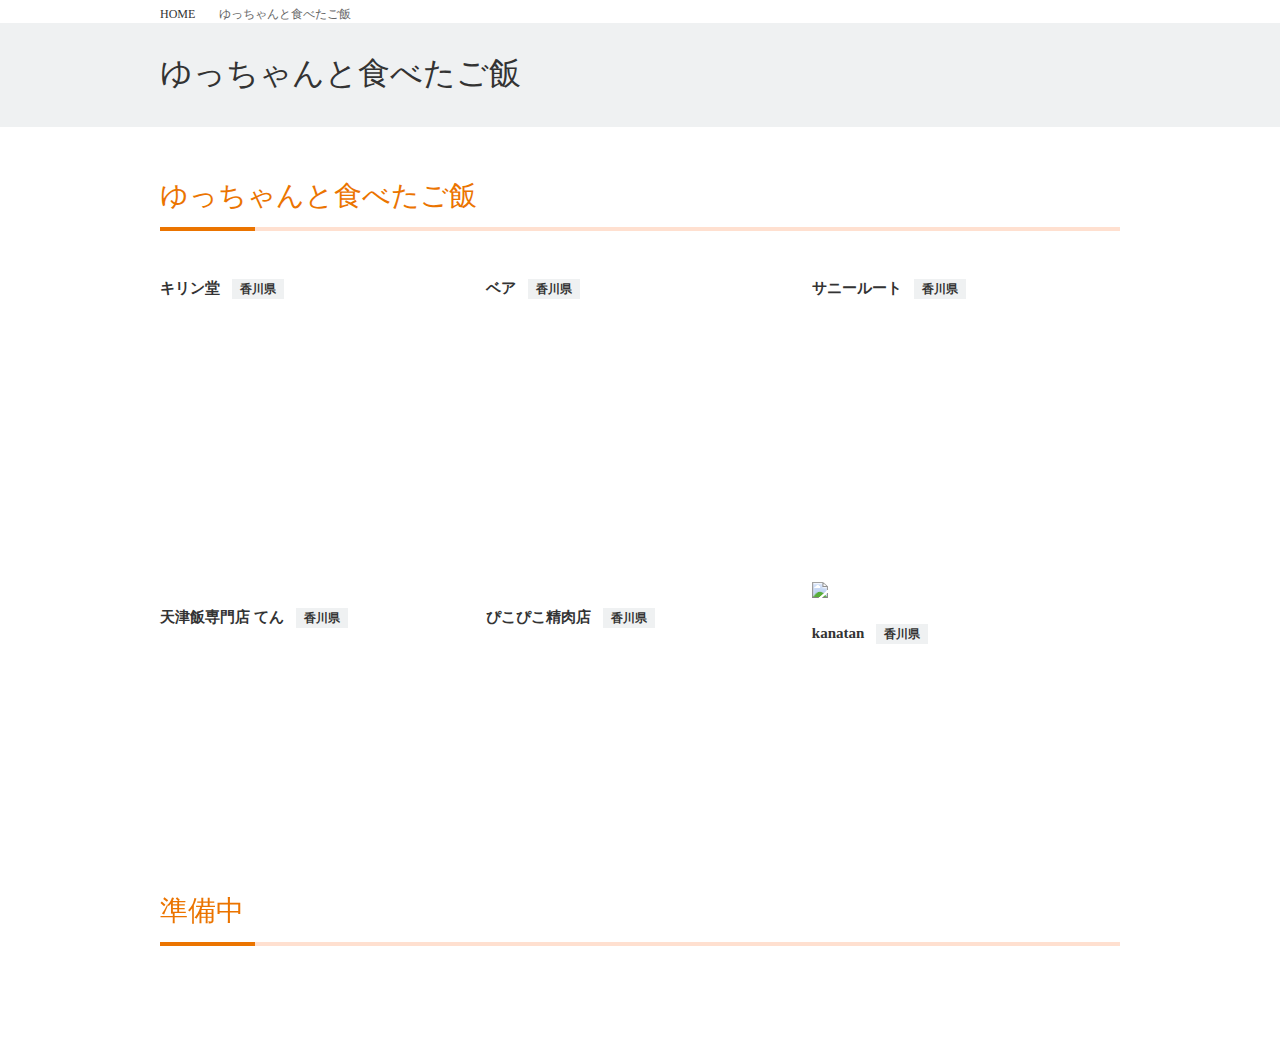
==== commit aedb717e: "Update meshi.html" ====
--- a/meshi.html
+++ b/meshi.html
@@ -70,11 +70,10 @@
                 <iframe src="https://www.google.com/maps/embed?pb=!1m18!1m12!1m3!1d52710.68087582999!2d133.97351394863284!3d34.3398497!2m3!1f0!2f0!3f0!3m2!1i1024!2i768!4f13.1!3m3!1m2!1s0x3553eb9a3d0771bf%3A0x436b03889f10de2d!2z44G044GT44G044GT57K-6IKJ5bqXIOeTpueUug!5e0!3m2!1sja!2sjp!4v1742108469439!5m2!1sja!2sjp" width="290" height="220" style="border:0;" allowfullscreen="" loading="lazy" referrerpolicy="no-referrer-when-downgrade"></iframe>               </div>
             </div>
             <div class="c-grid_item-03">
-              <figure class="c-media_item"><a href="https://tanosu-kagawa.com/cafe/143643/" target="_blank"><img src="assets/menu/IMG_0053.png" alt="WEBで電気の引越しキャンペーン"></a></figure>
-              <p class="c-text_01-bold">サニールート<span class="c-label_inline is-gray">香川県</span></p>
+              <figure class="c-media_item"><a href="https://tabelog.com/kagawa/A3701/A370101/37013137/" target="_blank"><img src="assets/menu/IMG_8969.png" alt="WEBで電気の引越しキャンペーン"></a></figure>
+              <p class="c-text_01-bold">kanatan<span class="c-label_inline is-gray">香川県</span></p>
               <div class="c-label_list">
-                <iframe src="https://www.google.com/maps/embed?pb=!1m18!1m12!1m3!1d3294.4456692384397!2d134.08615857572886!3d34.33913397305031!2m3!1f0!2f0!3f0!3m2!1i1024!2i768!4f13.1!3m3!1m2!1s0x3553ecaf2a5dae07%3A0x3b8d373f6280eabe!2z44K144OL44O844Or44O844OI44Kz44O844OS44O8!5e0!3m2!1sja!2sjp!4v1738337752873!5m2!1sja!2sjp" width="290" height="220" style="border:0;" allowfullscreen="" loading="lazy" referrerpolicy="no-referrer-when-downgrade"></iframe>
-                 </div>
+                <iframe src="https://www.google.com/maps/embed?pb=!1m18!1m12!1m3!1d105419.94056153389!2d133.89803799726567!3d34.340980300000005!2m3!1f0!2f0!3f0!3m2!1i1024!2i768!4f13.1!3m3!1m2!1s0x3553eba4519f5227%3A0xe70435a50a041889!2sKanaTan!5e0!3m2!1sja!2sjp!4v1742136503420!5m2!1sja!2sjp" width="290" height="220" style="border:0;" allowfullscreen="" loading="lazy" referrerpolicy="no-referrer-when-downgrade"></iframe>                 </div>
             </div>
           <h2 class="c-heading_lv02">準備中</h2>
  
@@ -83,4 +82,4 @@
       </div>
     </main>
 </body>
-</html>+</html>
